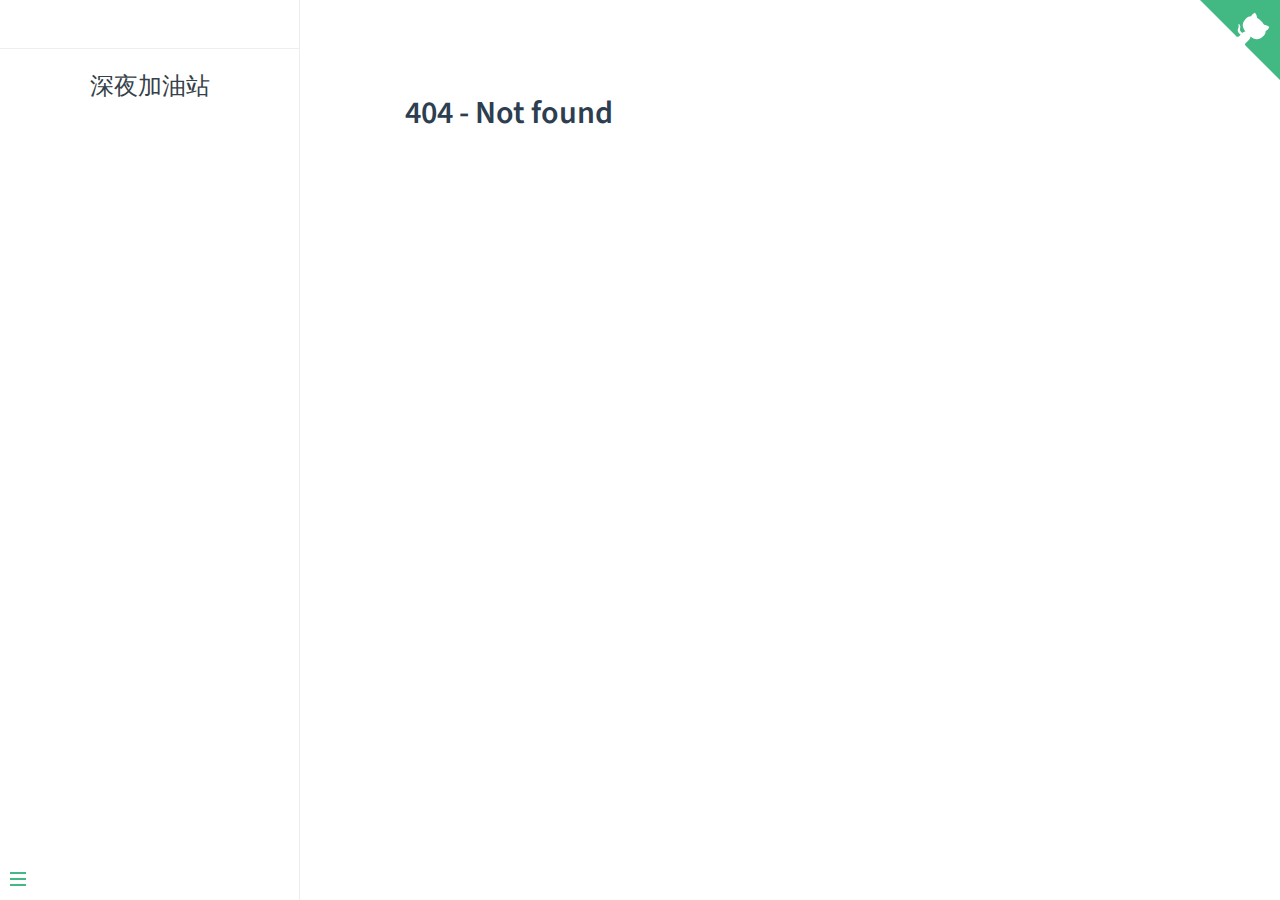
==== docs/index.html @ 30d2935c "'加入一些好的网站'" ====
<!DOCTYPE html>
<html lang="en">
<head>
  <meta charset="UTF-8">
  <title>深夜加油站</title>
  <meta http-equiv="X-UA-Compatible" content="IE=edge,chrome=1" />
  <meta name="description" content="Description">
  <meta name="viewport" content="width=device-width, user-scalable=no, initial-scale=1.0, maximum-scale=1.0, minimum-scale=1.0">
  <link rel="stylesheet" href="vue.css">
  <style>
      body{
          color:#3b3128;
      }
      .sidebar ul li p.active>a {
        border-right: 2px solid;
        color: var(--theme-color, #42b983);
      }
      .markdown-section pre>code{
        padding:1em 5px;
      }
      .markdown-section h2 {
          margin: .8rem 0 .8rem;
      }
  </style>
</head>

<body>
  <div id="app"></div>
  <script>
    window.$docsify = {
      name: '深夜加油站',
      homepage: 'A_life/余生且长，不必慌张.md', // 入口文件修改
      repo: 'https://github.com/lavenderGirl',
      loadSidebar: true,
      alias: {
        '/.*/_sidebar.md': '/_sidebar.md'
      },
      subMaxLevel: 2, //设置为2,说明页面中一、二级的标题会显示在导航中
      auto2top: true,
      // coverpage: true,
      // onlyCover: true,
      // 完整配置参数
      search: {
        maxAge: 86400000, // 过期时间，单位毫秒，默认一天
        paths: 'auto',
        placeholder: '搜索', // 搜索提示框文字， 支持本地化，例子在下面
        noData: '找不到结果', // 找不到结果文字提示，支持本地化，例子在下面
        depth: 6, // 搜索标题的最大程级, 1 - 6
      }
    }
  </script>
  <script src="docsify.min.js"></script>
  <script src="search.js"></script>
</body>
</html>
---- docs/vue.css ----
@import url("https://fonts.googleapis.com/css?family=Roboto+Mono|Source+Sans+Pro:300,400,600");*{-webkit-font-smoothing:antialiased;-webkit-overflow-scrolling:touch;-webkit-tap-highlight-color:rgba(0,0,0,0);-webkit-text-size-adjust:none;-webkit-touch-callout:none;box-sizing:border-box}body:not(.ready){overflow:hidden}body:not(.ready) .app-nav,body:not(.ready)>nav,body:not(.ready) [data-cloak]{display:none}div#app{font-size:30px;font-weight:lighter;margin:40vh auto;text-align:center}div#app:empty:before{content:"Loading..."}.emoji{height:1.2rem;vertical-align:middle}.progress{background-color:var(--theme-color,#42b983);height:2px;left:0;position:fixed;right:0;top:0;transition:width .2s,opacity .4s;width:0;z-index:5}.search .search-keyword,.search a:hover{color:var(--theme-color,#42b983)}.search .search-keyword{font-style:normal;font-weight:700}body,html{height:100%}body{-moz-osx-font-smoothing:grayscale;-webkit-font-smoothing:antialiased;color:#34495e;font-family:Source Sans Pro,Helvetica Neue,Arial,sans-serif;font-size:15px;letter-spacing:0;margin:0;overflow-x:hidden}img{max-width:100%}a[disabled]{cursor:not-allowed;opacity:.6}kbd{border:1px solid #ccc;border-radius:3px;display:inline-block;font-size:12px!important;line-height:12px;margin-bottom:3px;padding:3px 5px;vertical-align:middle}li input[type=checkbox]{margin:0 .2em .25em 0;vertical-align:middle}.app-nav{margin:25px 60px 0 0;position:absolute;right:0;text-align:right;z-index:2}.app-nav.no-badge{margin-right:25px}.app-nav p{margin:0}.app-nav>a{margin:0 1rem;padding:5px 0}.app-nav li,.app-nav ul{display:inline-block;list-style:none;margin:0}.app-nav a{color:inherit;font-size:16px;text-decoration:none;transition:color .3s}.app-nav a.active,.app-nav a:hover{color:var(--theme-color,#42b983)}.app-nav a.active{border-bottom:2px solid var(--theme-color,#42b983)}.app-nav li{display:inline-block;margin:0 1rem;padding:5px 0;position:relative}.app-nav li ul{background-color:#fff;border:1px solid #ddd;border-bottom-color:#ccc;border-radius:4px;box-sizing:border-box;display:none;max-height:calc(100vh - 61px);overflow-y:auto;padding:10px 0;position:absolute;right:-15px;text-align:left;top:100%;white-space:nowrap}.app-nav li ul li{display:block;font-size:14px;line-height:1rem;margin:0;margin:8px 14px;white-space:nowrap}.app-nav li ul a{display:block;font-size:inherit;margin:0;padding:0}.app-nav li ul a.active{border-bottom:0}.app-nav li:hover ul{display:block}.github-corner{border-bottom:0;position:fixed;right:0;text-decoration:none;top:0;z-index:1}.github-corner:hover .octo-arm{animation:a .56s ease-in-out}.github-corner svg{color:#fff;fill:var(--theme-color,#42b983);height:80px;width:80px}main{display:block;position:relative;width:100vw;height:100%;z-index:0}main.hidden{display:none}.anchor{display:inline-block;text-decoration:none;transition:all .3s}.anchor span{color:#34495e}.anchor:hover{text-decoration:underline}.sidebar{border-right:1px solid rgba(0,0,0,.07);overflow-y:auto;padding:40px 0 0;position:absolute;top:0;bottom:0;left:0;transition:transform .25s ease-out;width:300px;z-index:3}.sidebar>h1{margin:0 auto 1rem;font-size:1.5rem;font-weight:300;text-align:center}.sidebar>h1 a{color:inherit;text-decoration:none}.sidebar>h1 .app-nav{display:block;position:static}.sidebar .sidebar-nav{line-height:2em;padding-bottom:40px}.sidebar li.collapse .app-sub-sidebar{display:none}.sidebar ul{margin:0 0 0 15px;padding:0}.sidebar li>p{font-weight:700;margin:0}.sidebar ul,.sidebar ul li{list-style:none}.sidebar ul li a{border-bottom:none;display:block}.sidebar ul li ul{padding-left:20px}.sidebar::-webkit-scrollbar{width:4px}.sidebar::-webkit-scrollbar-thumb{background:transparent;border-radius:4px}.sidebar:hover::-webkit-scrollbar-thumb{background:hsla(0,0%,53%,.4)}.sidebar:hover::-webkit-scrollbar-track{background:hsla(0,0%,53%,.1)}.sidebar-toggle{background-color:transparent;background-color:hsla(0,0%,100%,.8);border:0;outline:none;padding:10px;position:absolute;bottom:0;left:0;text-align:center;transition:opacity .3s;width:284px;z-index:4}.sidebar-toggle .sidebar-toggle-button:hover{opacity:.4}.sidebar-toggle span{background-color:var(--theme-color,#42b983);display:block;margin-bottom:4px;width:16px;height:2px}body.sticky .sidebar,body.sticky .sidebar-toggle{position:fixed}.content{padding-top:60px;position:absolute;top:0;right:0;bottom:0;left:300px;transition:left .25s ease}.markdown-section{margin:0 auto;max-width:800px;padding:30px 15px 40px;position:relative}.markdown-section>*{box-sizing:border-box;font-size:inherit}.markdown-section>:first-child{margin-top:0!important}.markdown-section hr{border:none;border-bottom:1px solid #eee;margin:2em 0}.markdown-section iframe{border:1px solid #eee;width:1px;min-width:100%}.markdown-section table{border-collapse:collapse;border-spacing:0;display:block;margin-bottom:1rem;overflow:auto;width:100%}.markdown-section th{font-weight:700}.markdown-section td,.markdown-section th{border:1px solid #ddd;padding:6px 13px}.markdown-section tr{border-top:1px solid #ccc}.markdown-section p.tip,.markdown-section tr:nth-child(2n){background-color:#f8f8f8}.markdown-section p.tip{border-bottom-right-radius:2px;border-left:4px solid #f66;border-top-right-radius:2px;margin:2em 0;padding:12px 24px 12px 30px;position:relative}.markdown-section p.tip:before{background-color:#f66;border-radius:100%;color:#fff;content:"!";font-family:Dosis,Source Sans Pro,Helvetica Neue,Arial,sans-serif;font-size:14px;font-weight:700;left:-12px;line-height:20px;position:absolute;height:20px;width:20px;text-align:center;top:14px}.markdown-section p.tip code{background-color:#efefef}.markdown-section p.tip em{color:#34495e}.markdown-section p.warn{background:rgba(66,185,131,.1);border-radius:2px;padding:1rem}.markdown-section ul.task-list>li{list-style-type:none}body.close .sidebar{transform:translateX(-300px)}body.close .sidebar-toggle{width:auto}body.close .content{left:0}@media print{.app-nav,.github-corner,.sidebar,.sidebar-toggle{display:none}}@media screen and (max-width:768px){.github-corner,.sidebar,.sidebar-toggle{position:fixed}.app-nav{margin-top:16px}.app-nav li ul{top:30px}main{height:auto;overflow-x:hidden}.sidebar{left:-300px;transition:transform .25s ease-out}.content{left:0;max-width:100vw;position:static;padding-top:20px;transition:transform .25s ease}.app-nav,.github-corner{transition:transform .25s ease-out}.sidebar-toggle{background-color:transparent;width:auto;padding:30px 30px 10px 10px}body.close .sidebar{transform:translateX(300px)}body.close .sidebar-toggle{background-color:hsla(0,0%,100%,.8);transition:background-color 1s;width:284px;padding:10px}body.close .content{transform:translateX(300px)}body.close .app-nav,body.close .github-corner{display:none}.github-corner:hover .octo-arm{animation:none}.github-corner .octo-arm{animation:a .56s ease-in-out}}@keyframes a{0%,to{transform:rotate(0)}20%,60%{transform:rotate(-25deg)}40%,80%{transform:rotate(10deg)}}section.cover{-ms-flex-align:center;align-items:center;background-position:50%;background-repeat:no-repeat;background-size:cover;height:100vh;display:none}section.cover.show{display:-ms-flexbox;display:flex}section.cover.has-mask .mask{background-color:#fff;opacity:.8;position:absolute;top:0;height:100%;width:100%}section.cover .cover-main{-ms-flex:1;flex:1;margin:-20px 16px 0;text-align:center;z-index:1}section.cover a{color:inherit}section.cover a,section.cover a:hover{text-decoration:none}section.cover p{line-height:1.5rem;margin:1em 0}section.cover h1{color:inherit;font-size:2.5rem;font-weight:300;margin:.625rem 0 2.5rem;position:relative;text-align:center}section.cover h1 a{display:block}section.cover h1 small{bottom:-.4375rem;font-size:1rem;position:absolute}section.cover blockquote{font-size:1.5rem;text-align:center}section.cover ul{line-height:1.8;list-style-type:none;margin:1em auto;max-width:500px;padding:0}section.cover .cover-main>p:last-child a{border:1px solid var(--theme-color,#42b983);border-radius:2rem;box-sizing:border-box;color:var(--theme-color,#42b983);display:inline-block;font-size:1.05rem;letter-spacing:.1rem;margin:.5rem 1rem;padding:.75em 2rem;text-decoration:none;transition:all .15s ease}section.cover .cover-main>p:last-child a:last-child{background-color:var(--theme-color,#42b983);color:#fff}section.cover .cover-main>p:last-child a:last-child:hover{color:inherit;opacity:.8}section.cover .cover-main>p:last-child a:hover{color:inherit}section.cover blockquote>p>a{border-bottom:2px solid var(--theme-color,#42b983);transition:color .3s}section.cover blockquote>p>a:hover{color:var(--theme-color,#42b983)}.sidebar,body{background-color:#fff}.sidebar{color:#364149}.sidebar li{margin:6px 0}.sidebar ul li a{color:#505d6b;font-size:14px;font-weight:400;overflow:hidden;text-decoration:none;text-overflow:ellipsis;white-space:nowrap}.sidebar ul li a:hover{text-decoration:underline}.sidebar ul li ul{padding:0}.sidebar ul li.active>a{border-right:2px solid;color:var(--theme-color,#42b983);font-weight:600}.app-sub-sidebar li:before{content:"-";padding-right:4px;float:left}.markdown-section h1,.markdown-section h2,.markdown-section h3,.markdown-section h4,.markdown-section strong{color:#2c3e50;font-weight:600}.markdown-section a{color:var(--theme-color,#42b983);font-weight:600}.markdown-section h1{font-size:2rem;margin:0 0 1rem}.markdown-section h2{font-size:1.75rem;margin:45px 0 .8rem}.markdown-section h3{font-size:1.5rem;margin:40px 0 .6rem}.markdown-section h4{font-size:1.25rem}.markdown-section h5{font-size:1rem}.markdown-section h6{color:#777;font-size:1rem}.markdown-section figure,.markdown-section p{margin:1.2em 0}.markdown-section ol,.markdown-section p,.markdown-section ul{line-height:1.6rem;word-spacing:.05rem}.markdown-section ol,.markdown-section ul{padding-left:1.5rem}.markdown-section blockquote{border-left:4px solid var(--theme-color,#42b983);color:#858585;margin:2em 0;padding-left:20px}.markdown-section blockquote p{font-weight:600;margin-left:0}.markdown-section iframe{margin:1em 0}.markdown-section em{color:#7f8c8d}.markdown-section code{border-radius:2px;color:#e96900;font-size:.8rem;margin:0 2px;padding:3px 5px;white-space:pre-wrap}.markdown-section code,.markdown-section pre{background-color:#f8f8f8;font-family:Roboto Mono,Monaco,courier,monospace}.markdown-section pre{-moz-osx-font-smoothing:initial;-webkit-font-smoothing:initial;line-height:1.5rem;margin:1.2em 0;overflow:auto;padding:0 1.4rem;position:relative;word-wrap:normal}.token.cdata,.token.comment,.token.doctype,.token.prolog{color:#8e908c}.token.namespace{opacity:.7}.token.boolean,.token.number{color:#c76b29}.token.punctuation{color:#525252}.token.property{color:#c08b30}.token.tag{color:#2973b7}.token.string{color:var(--theme-color,#42b983)}.token.selector{color:#6679cc}.token.attr-name{color:#2973b7}.language-css .token.string,.style .token.string,.token.entity,.token.url{color:#22a2c9}.token.attr-value,.token.control,.token.directive,.token.unit{color:var(--theme-color,#42b983)}.token.function,.token.keyword{color:#e96900}.token.atrule,.token.regex,.token.statement{color:#22a2c9}.token.placeholder,.token.variable{color:#3d8fd1}.token.deleted{text-decoration:line-through}.token.inserted{border-bottom:1px dotted #202746;text-decoration:none}.token.italic{font-style:italic}.token.bold,.token.important{font-weight:700}.token.important{color:#c94922}.token.entity{cursor:help}.markdown-section pre>code{-moz-osx-font-smoothing:initial;-webkit-font-smoothing:initial;background-color:#f8f8f8;border-radius:2px;color:#525252;display:block;font-family:Roboto Mono,Monaco,courier,monospace;font-size:.8rem;line-height:inherit;margin:0 2px;max-width:inherit;overflow:inherit;padding:2.2em 5px;white-space:inherit}.markdown-section code:after,.markdown-section code:before{letter-spacing:.05rem}code .token{-moz-osx-font-smoothing:initial;-webkit-font-smoothing:initial;min-height:1.5rem}pre:after{color:#ccc;content:attr(data-lang);font-size:.6rem;font-weight:600;height:15px;line-height:15px;padding:5px 10px 0;position:absolute;right:0;text-align:right;top:0}
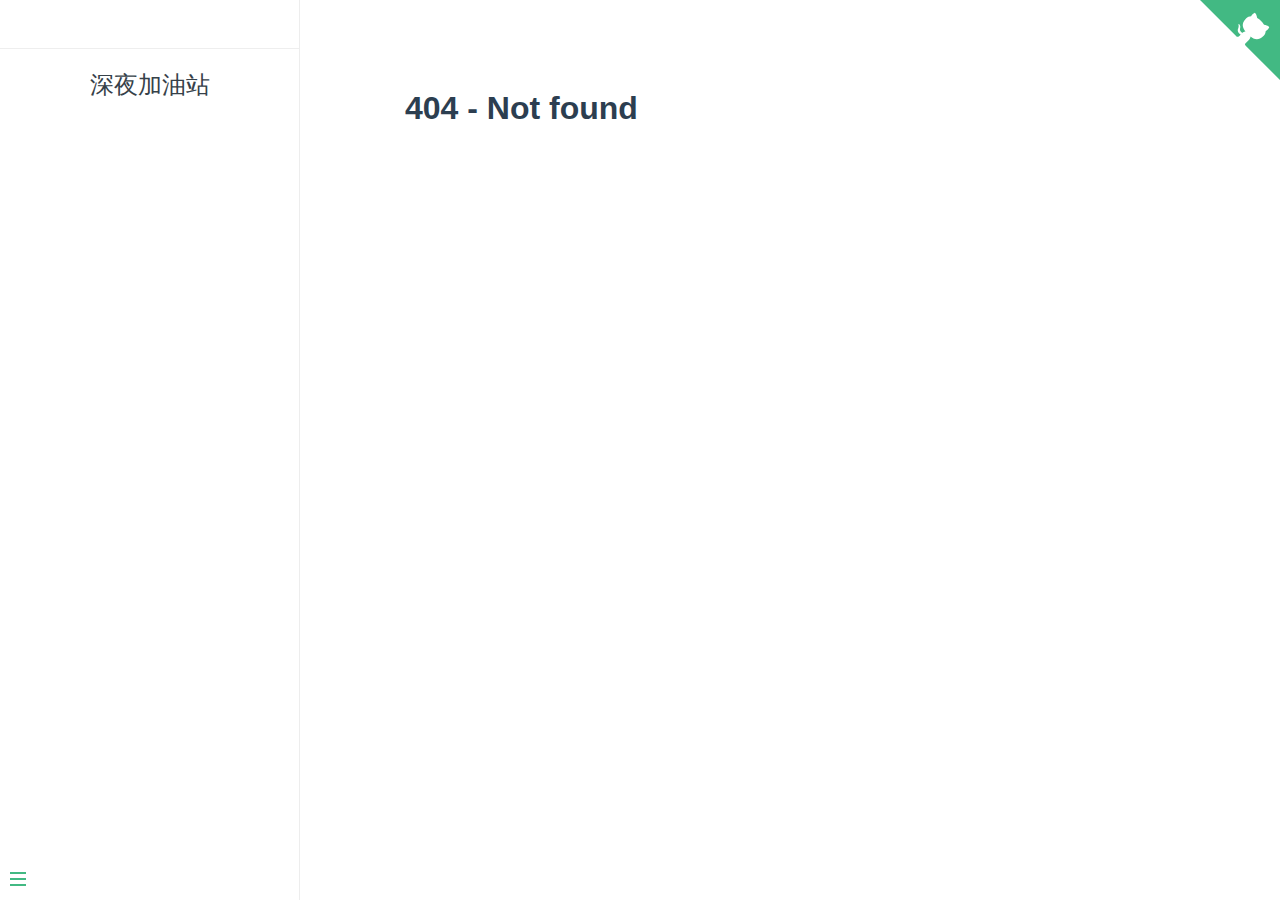
==== commit 87ea4cf2: "'update'" ====
--- a/docs/index.html
+++ b/docs/index.html
@@ -10,6 +10,7 @@
   <style>
       body{
           color:#3b3128;
+          font-family:'Gill Sans', 'Gill Sans MT', Calibri, 'Trebuchet MS', sans-serif;
       }
       .sidebar ul li p.active>a {
         border-right: 2px solid;
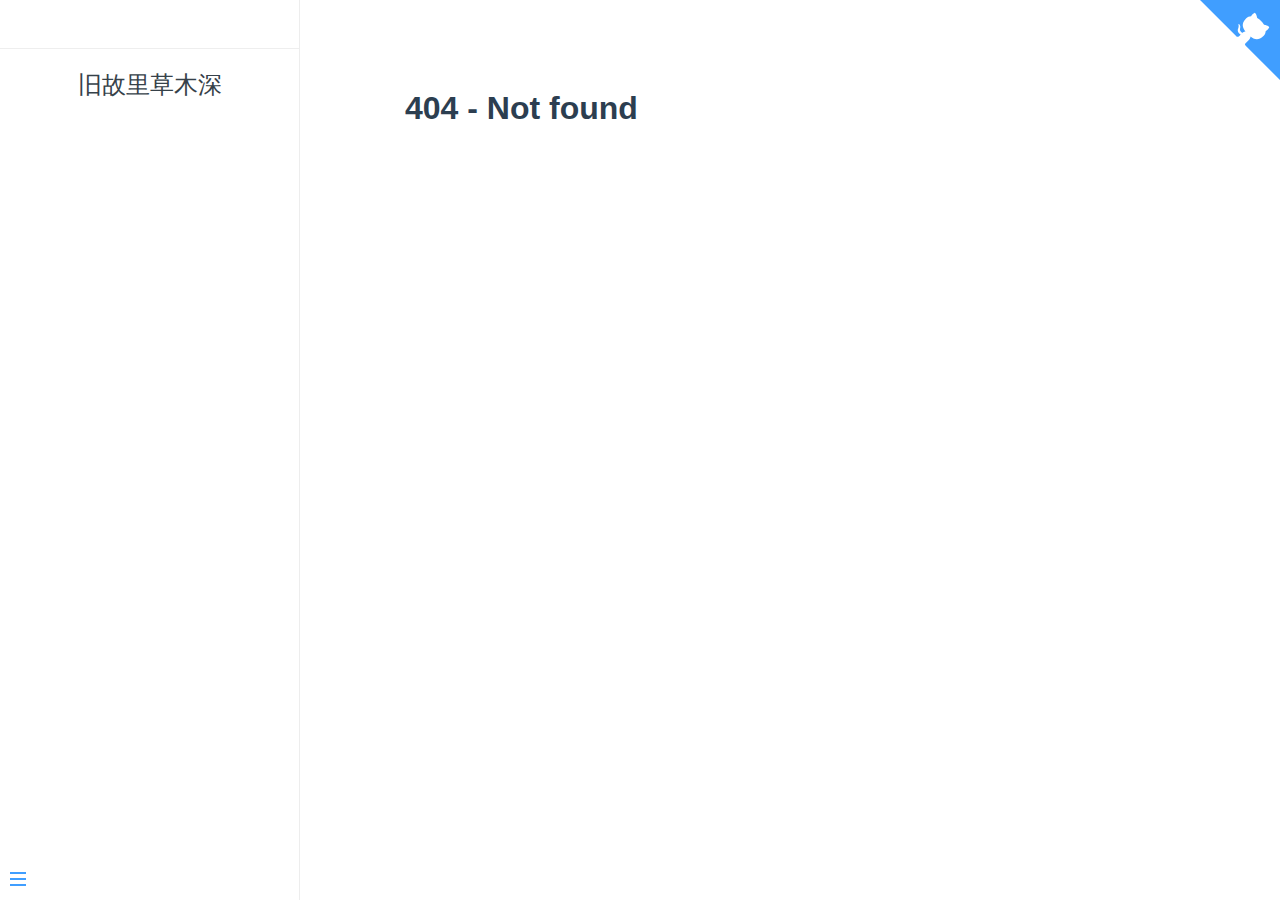
==== commit 81df07b0: "'update'" ====
--- a/docs/index.html
+++ b/docs/index.html
@@ -2,7 +2,8 @@
 <html lang="en">
 <head>
   <meta charset="UTF-8">
-  <title>深夜加油站</title>
+  <title>旧故里草木深</title>
+  <!-- <title>深夜加油站</title> -->
   <meta http-equiv="X-UA-Compatible" content="IE=edge,chrome=1" />
   <meta name="description" content="Description">
   <meta name="viewport" content="width=device-width, user-scalable=no, initial-scale=1.0, maximum-scale=1.0, minimum-scale=1.0">
@@ -29,24 +30,29 @@
   <div id="app"></div>
   <script>
     window.$docsify = {
-      name: '深夜加油站',
+      name: '旧故里草木深',
       homepage: 'A_life/余生且长，不必慌张.md', // 入口文件修改
       repo: 'https://github.com/lavenderGirl',
       loadSidebar: true,
       alias: {
         '/.*/_sidebar.md': '/_sidebar.md'
       },
-      subMaxLevel: 2, //设置为2,说明页面中一、二级的标题会显示在导航中
+       //设置为2,说明页面中一、二级的标题会显示在导航中
+      subMaxLevel: 2,
       auto2top: true,
       // coverpage: true,
       // onlyCover: true,
       // 完整配置参数
       search: {
-        maxAge: 86400000, // 过期时间，单位毫秒，默认一天
+        // 过期时间，单位毫秒，默认一天
+        maxAge: 86400000, 
         paths: 'auto',
-        placeholder: '搜索', // 搜索提示框文字， 支持本地化，例子在下面
-        noData: '找不到结果', // 找不到结果文字提示，支持本地化，例子在下面
-        depth: 6, // 搜索标题的最大程级, 1 - 6
+        // 搜索提示框文字， 支持本地化，例子在下面
+        placeholder: '搜索', 
+        // 找不到结果文字提示，支持本地化，例子在下面
+        noData: '找不到结果', 
+        // 搜索标题的最大程级, 1 - 6
+        depth: 6, 
       }
     }
   </script>
--- a/docs/vue.css
+++ b/docs/vue.css
@@ -1 +1 @@
-@import url("https://fonts.googleapis.com/css?family=Roboto+Mono|Source+Sans+Pro:300,400,600");*{-webkit-font-smoothing:antialiased;-webkit-overflow-scrolling:touch;-webkit-tap-highlight-color:rgba(0,0,0,0);-webkit-text-size-adjust:none;-webkit-touch-callout:none;box-sizing:border-box}body:not(.ready){overflow:hidden}body:not(.ready) .app-nav,body:not(.ready)>nav,body:not(.ready) [data-cloak]{display:none}div#app{font-size:30px;font-weight:lighter;margin:40vh auto;text-align:center}div#app:empty:before{content:"Loading..."}.emoji{height:1.2rem;vertical-align:middle}.progress{background-color:var(--theme-color,#42b983);height:2px;left:0;position:fixed;right:0;top:0;transition:width .2s,opacity .4s;width:0;z-index:5}.search .search-keyword,.search a:hover{color:var(--theme-color,#42b983)}.search .search-keyword{font-style:normal;font-weight:700}body,html{height:100%}body{-moz-osx-font-smoothing:grayscale;-webkit-font-smoothing:antialiased;color:#34495e;font-family:Source Sans Pro,Helvetica Neue,Arial,sans-serif;font-size:15px;letter-spacing:0;margin:0;overflow-x:hidden}img{max-width:100%}a[disabled]{cursor:not-allowed;opacity:.6}kbd{border:1px solid #ccc;border-radius:3px;display:inline-block;font-size:12px!important;line-height:12px;margin-bottom:3px;padding:3px 5px;vertical-align:middle}li input[type=checkbox]{margin:0 .2em .25em 0;vertical-align:middle}.app-nav{margin:25px 60px 0 0;position:absolute;right:0;text-align:right;z-index:2}.app-nav.no-badge{margin-right:25px}.app-nav p{margin:0}.app-nav>a{margin:0 1rem;padding:5px 0}.app-nav li,.app-nav ul{display:inline-block;list-style:none;margin:0}.app-nav a{color:inherit;font-size:16px;text-decoration:none;transition:color .3s}.app-nav a.active,.app-nav a:hover{color:var(--theme-color,#42b983)}.app-nav a.active{border-bottom:2px solid var(--theme-color,#42b983)}.app-nav li{display:inline-block;margin:0 1rem;padding:5px 0;position:relative}.app-nav li ul{background-color:#fff;border:1px solid #ddd;border-bottom-color:#ccc;border-radius:4px;box-sizing:border-box;display:none;max-height:calc(100vh - 61px);overflow-y:auto;padding:10px 0;position:absolute;right:-15px;text-align:left;top:100%;white-space:nowrap}.app-nav li ul li{display:block;font-size:14px;line-height:1rem;margin:0;margin:8px 14px;white-space:nowrap}.app-nav li ul a{display:block;font-size:inherit;margin:0;padding:0}.app-nav li ul a.active{border-bottom:0}.app-nav li:hover ul{display:block}.github-corner{border-bottom:0;position:fixed;right:0;text-decoration:none;top:0;z-index:1}.github-corner:hover .octo-arm{animation:a .56s ease-in-out}.github-corner svg{color:#fff;fill:var(--theme-color,#42b983);height:80px;width:80px}main{display:block;position:relative;width:100vw;height:100%;z-index:0}main.hidden{display:none}.anchor{display:inline-block;text-decoration:none;transition:all .3s}.anchor span{color:#34495e}.anchor:hover{text-decoration:underline}.sidebar{border-right:1px solid rgba(0,0,0,.07);overflow-y:auto;padding:40px 0 0;position:absolute;top:0;bottom:0;left:0;transition:transform .25s ease-out;width:300px;z-index:3}.sidebar>h1{margin:0 auto 1rem;font-size:1.5rem;font-weight:300;text-align:center}.sidebar>h1 a{color:inherit;text-decoration:none}.sidebar>h1 .app-nav{display:block;position:static}.sidebar .sidebar-nav{line-height:2em;padding-bottom:40px}.sidebar li.collapse .app-sub-sidebar{display:none}.sidebar ul{margin:0 0 0 15px;padding:0}.sidebar li>p{font-weight:700;margin:0}.sidebar ul,.sidebar ul li{list-style:none}.sidebar ul li a{border-bottom:none;display:block}.sidebar ul li ul{padding-left:20px}.sidebar::-webkit-scrollbar{width:4px}.sidebar::-webkit-scrollbar-thumb{background:transparent;border-radius:4px}.sidebar:hover::-webkit-scrollbar-thumb{background:hsla(0,0%,53%,.4)}.sidebar:hover::-webkit-scrollbar-track{background:hsla(0,0%,53%,.1)}.sidebar-toggle{background-color:transparent;background-color:hsla(0,0%,100%,.8);border:0;outline:none;padding:10px;position:absolute;bottom:0;left:0;text-align:center;transition:opacity .3s;width:284px;z-index:4}.sidebar-toggle .sidebar-toggle-button:hover{opacity:.4}.sidebar-toggle span{background-color:var(--theme-color,#42b983);display:block;margin-bottom:4px;width:16px;height:2px}body.sticky .sidebar,body.sticky .sidebar-toggle{position:fixed}.content{padding-top:60px;position:absolute;top:0;right:0;bottom:0;left:300px;transition:left .25s ease}.markdown-section{margin:0 auto;max-width:800px;padding:30px 15px 40px;position:relative}.markdown-section>*{box-sizing:border-box;font-size:inherit}.markdown-section>:first-child{margin-top:0!important}.markdown-section hr{border:none;border-bottom:1px solid #eee;margin:2em 0}.markdown-section iframe{border:1px solid #eee;width:1px;min-width:100%}.markdown-section table{border-collapse:collapse;border-spacing:0;display:block;margin-bottom:1rem;overflow:auto;width:100%}.markdown-section th{font-weight:700}.markdown-section td,.markdown-section th{border:1px solid #ddd;padding:6px 13px}.markdown-section tr{border-top:1px solid #ccc}.markdown-section p.tip,.markdown-section tr:nth-child(2n){background-color:#f8f8f8}.markdown-section p.tip{border-bottom-right-radius:2px;border-left:4px solid #f66;border-top-right-radius:2px;margin:2em 0;padding:12px 24px 12px 30px;position:relative}.markdown-section p.tip:before{background-color:#f66;border-radius:100%;color:#fff;content:"!";font-family:Dosis,Source Sans Pro,Helvetica Neue,Arial,sans-serif;font-size:14px;font-weight:700;left:-12px;line-height:20px;position:absolute;height:20px;width:20px;text-align:center;top:14px}.markdown-section p.tip code{background-color:#efefef}.markdown-section p.tip em{color:#34495e}.markdown-section p.warn{background:rgba(66,185,131,.1);border-radius:2px;padding:1rem}.markdown-section ul.task-list>li{list-style-type:none}body.close .sidebar{transform:translateX(-300px)}body.close .sidebar-toggle{width:auto}body.close .content{left:0}@media print{.app-nav,.github-corner,.sidebar,.sidebar-toggle{display:none}}@media screen and (max-width:768px){.github-corner,.sidebar,.sidebar-toggle{position:fixed}.app-nav{margin-top:16px}.app-nav li ul{top:30px}main{height:auto;overflow-x:hidden}.sidebar{left:-300px;transition:transform .25s ease-out}.content{left:0;max-width:100vw;position:static;padding-top:20px;transition:transform .25s ease}.app-nav,.github-corner{transition:transform .25s ease-out}.sidebar-toggle{background-color:transparent;width:auto;padding:30px 30px 10px 10px}body.close .sidebar{transform:translateX(300px)}body.close .sidebar-toggle{background-color:hsla(0,0%,100%,.8);transition:background-color 1s;width:284px;padding:10px}body.close .content{transform:translateX(300px)}body.close .app-nav,body.close .github-corner{display:none}.github-corner:hover .octo-arm{animation:none}.github-corner .octo-arm{animation:a .56s ease-in-out}}@keyframes a{0%,to{transform:rotate(0)}20%,60%{transform:rotate(-25deg)}40%,80%{transform:rotate(10deg)}}section.cover{-ms-flex-align:center;align-items:center;background-position:50%;background-repeat:no-repeat;background-size:cover;height:100vh;display:none}section.cover.show{display:-ms-flexbox;display:flex}section.cover.has-mask .mask{background-color:#fff;opacity:.8;position:absolute;top:0;height:100%;width:100%}section.cover .cover-main{-ms-flex:1;flex:1;margin:-20px 16px 0;text-align:center;z-index:1}section.cover a{color:inherit}section.cover a,section.cover a:hover{text-decoration:none}section.cover p{line-height:1.5rem;margin:1em 0}section.cover h1{color:inherit;font-size:2.5rem;font-weight:300;margin:.625rem 0 2.5rem;position:relative;text-align:center}section.cover h1 a{display:block}section.cover h1 small{bottom:-.4375rem;font-size:1rem;position:absolute}section.cover blockquote{font-size:1.5rem;text-align:center}section.cover ul{line-height:1.8;list-style-type:none;margin:1em auto;max-width:500px;padding:0}section.cover .cover-main>p:last-child a{border:1px solid var(--theme-color,#42b983);border-radius:2rem;box-sizing:border-box;color:var(--theme-color,#42b983);display:inline-block;font-size:1.05rem;letter-spacing:.1rem;margin:.5rem 1rem;padding:.75em 2rem;text-decoration:none;transition:all .15s ease}section.cover .cover-main>p:last-child a:last-child{background-color:var(--theme-color,#42b983);color:#fff}section.cover .cover-main>p:last-child a:last-child:hover{color:inherit;opacity:.8}section.cover .cover-main>p:last-child a:hover{color:inherit}section.cover blockquote>p>a{border-bottom:2px solid var(--theme-color,#42b983);transition:color .3s}section.cover blockquote>p>a:hover{color:var(--theme-color,#42b983)}.sidebar,body{background-color:#fff}.sidebar{color:#364149}.sidebar li{margin:6px 0}.sidebar ul li a{color:#505d6b;font-size:14px;font-weight:400;overflow:hidden;text-decoration:none;text-overflow:ellipsis;white-space:nowrap}.sidebar ul li a:hover{text-decoration:underline}.sidebar ul li ul{padding:0}.sidebar ul li.active>a{border-right:2px solid;color:var(--theme-color,#42b983);font-weight:600}.app-sub-sidebar li:before{content:"-";padding-right:4px;float:left}.markdown-section h1,.markdown-section h2,.markdown-section h3,.markdown-section h4,.markdown-section strong{color:#2c3e50;font-weight:600}.markdown-section a{color:var(--theme-color,#42b983);font-weight:600}.markdown-section h1{font-size:2rem;margin:0 0 1rem}.markdown-section h2{font-size:1.75rem;margin:45px 0 .8rem}.markdown-section h3{font-size:1.5rem;margin:40px 0 .6rem}.markdown-section h4{font-size:1.25rem}.markdown-section h5{font-size:1rem}.markdown-section h6{color:#777;font-size:1rem}.markdown-section figure,.markdown-section p{margin:1.2em 0}.markdown-section ol,.markdown-section p,.markdown-section ul{line-height:1.6rem;word-spacing:.05rem}.markdown-section ol,.markdown-section ul{padding-left:1.5rem}.markdown-section blockquote{border-left:4px solid var(--theme-color,#42b983);color:#858585;margin:2em 0;padding-left:20px}.markdown-section blockquote p{font-weight:600;margin-left:0}.markdown-section iframe{margin:1em 0}.markdown-section em{color:#7f8c8d}.markdown-section code{border-radius:2px;color:#e96900;font-size:.8rem;margin:0 2px;padding:3px 5px;white-space:pre-wrap}.markdown-section code,.markdown-section pre{background-color:#f8f8f8;font-family:Roboto Mono,Monaco,courier,monospace}.markdown-section pre{-moz-osx-font-smoothing:initial;-webkit-font-smoothing:initial;line-height:1.5rem;margin:1.2em 0;overflow:auto;padding:0 1.4rem;position:relative;word-wrap:normal}.token.cdata,.token.comment,.token.doctype,.token.prolog{color:#8e908c}.token.namespace{opacity:.7}.token.boolean,.token.number{color:#c76b29}.token.punctuation{color:#525252}.token.property{color:#c08b30}.token.tag{color:#2973b7}.token.string{color:var(--theme-color,#42b983)}.token.selector{color:#6679cc}.token.attr-name{color:#2973b7}.language-css .token.string,.style .token.string,.token.entity,.token.url{color:#22a2c9}.token.attr-value,.token.control,.token.directive,.token.unit{color:var(--theme-color,#42b983)}.token.function,.token.keyword{color:#e96900}.token.atrule,.token.regex,.token.statement{color:#22a2c9}.token.placeholder,.token.variable{color:#3d8fd1}.token.deleted{text-decoration:line-through}.token.inserted{border-bottom:1px dotted #202746;text-decoration:none}.token.italic{font-style:italic}.token.bold,.token.important{font-weight:700}.token.important{color:#c94922}.token.entity{cursor:help}.markdown-section pre>code{-moz-osx-font-smoothing:initial;-webkit-font-smoothing:initial;background-color:#f8f8f8;border-radius:2px;color:#525252;display:block;font-family:Roboto Mono,Monaco,courier,monospace;font-size:.8rem;line-height:inherit;margin:0 2px;max-width:inherit;overflow:inherit;padding:2.2em 5px;white-space:inherit}.markdown-section code:after,.markdown-section code:before{letter-spacing:.05rem}code .token{-moz-osx-font-smoothing:initial;-webkit-font-smoothing:initial;min-height:1.5rem}pre:after{color:#ccc;content:attr(data-lang);font-size:.6rem;font-weight:600;height:15px;line-height:15px;padding:5px 10px 0;position:absolute;right:0;text-align:right;top:0}+@import url("https://fonts.googleapis.com/css?family=Roboto+Mono|Source+Sans+Pro:300,400,600");*{-webkit-font-smoothing:antialiased;-webkit-overflow-scrolling:touch;-webkit-tap-highlight-color:rgba(0,0,0,0);-webkit-text-size-adjust:none;-webkit-touch-callout:none;box-sizing:border-box}body:not(.ready){overflow:hidden}body:not(.ready) .app-nav,body:not(.ready)>nav,body:not(.ready) [data-cloak]{display:none}div#app{font-size:30px;font-weight:lighter;margin:40vh auto;text-align:center}div#app:empty:before{content:"Loading..."}.emoji{height:1.2rem;vertical-align:middle}.progress{background-color:#409eff;height:2px;left:0;position:fixed;right:0;top:0;transition:width .2s,opacity .4s;width:0;z-index:5}.search .search-keyword,.search a:hover{color:#409eff}.search .search-keyword{font-style:normal;font-weight:700}body,html{height:100%}body{-moz-osx-font-smoothing:grayscale;-webkit-font-smoothing:antialiased;color:#34495e;font-family:Source Sans Pro,Helvetica Neue,Arial,sans-serif;font-size:15px;letter-spacing:0;margin:0;overflow-x:hidden}img{max-width:100%}a[disabled]{cursor:not-allowed;opacity:.6}kbd{border:1px solid #ccc;border-radius:3px;display:inline-block;font-size:12px!important;line-height:12px;margin-bottom:3px;padding:3px 5px;vertical-align:middle}li input[type=checkbox]{margin:0 .2em .25em 0;vertical-align:middle}.app-nav{margin:25px 60px 0 0;position:absolute;right:0;text-align:right;z-index:2}.app-nav.no-badge{margin-right:25px}.app-nav p{margin:0}.app-nav>a{margin:0 1rem;padding:5px 0}.app-nav li,.app-nav ul{display:inline-block;list-style:none;margin:0}.app-nav a{color:inherit;font-size:16px;text-decoration:none;transition:color .3s}.app-nav a.active,.app-nav a:hover{color:#409eff}.app-nav a.active{border-bottom:2px solid #409eff}.app-nav li{display:inline-block;margin:0 1rem;padding:5px 0;position:relative}.app-nav li ul{background-color:#fff;border:1px solid #ddd;border-bottom-color:#ccc;border-radius:4px;box-sizing:border-box;display:none;max-height:calc(100vh - 61px);overflow-y:auto;padding:10px 0;position:absolute;right:-15px;text-align:left;top:100%;white-space:nowrap}.app-nav li ul li{display:block;font-size:14px;line-height:1rem;margin:0;margin:8px 14px;white-space:nowrap}.app-nav li ul a{display:block;font-size:inherit;margin:0;padding:0}.app-nav li ul a.active{border-bottom:0}.app-nav li:hover ul{display:block}.github-corner{border-bottom:0;position:fixed;right:0;text-decoration:none;top:0;z-index:1}.github-corner:hover .octo-arm{animation:a .56s ease-in-out}.github-corner svg{color:#fff;fill:#409eff;height:80px;width:80px}main{display:block;position:relative;width:100vw;height:100%;z-index:0}main.hidden{display:none}.anchor{display:inline-block;text-decoration:none;transition:all .3s}.anchor span{color:#34495e}.anchor:hover{text-decoration:underline}.sidebar{border-right:1px solid rgba(0,0,0,.07);overflow-y:auto;padding:40px 0 0;position:absolute;top:0;bottom:0;left:0;transition:transform .25s ease-out;width:300px;z-index:3}.sidebar>h1{margin:0 auto 1rem;font-size:1.5rem;font-weight:300;text-align:center}.sidebar>h1 a{color:inherit;text-decoration:none}.sidebar>h1 .app-nav{display:block;position:static}.sidebar .sidebar-nav{line-height:2em;padding-bottom:40px}.sidebar li.collapse .app-sub-sidebar{display:none}.sidebar ul{margin:0 0 0 15px;padding:0}.sidebar li>p{font-weight:700;margin:0}.sidebar ul,.sidebar ul li{list-style:none}.sidebar ul li a{border-bottom:none;display:block}.sidebar ul li ul{padding-left:20px}.sidebar::-webkit-scrollbar{width:4px}.sidebar::-webkit-scrollbar-thumb{background:transparent;border-radius:4px}.sidebar:hover::-webkit-scrollbar-thumb{background:hsla(0,0%,53%,.4)}.sidebar:hover::-webkit-scrollbar-track{background:hsla(0,0%,53%,.1)}.sidebar-toggle{background-color:transparent;background-color:hsla(0,0%,100%,.8);border:0;outline:none;padding:10px;position:absolute;bottom:0;left:0;text-align:center;transition:opacity .3s;width:284px;z-index:4}.sidebar-toggle .sidebar-toggle-button:hover{opacity:.4}.sidebar-toggle span{background-color:#409eff;display:block;margin-bottom:4px;width:16px;height:2px}body.sticky .sidebar,body.sticky .sidebar-toggle{position:fixed}.content{padding-top:60px;position:absolute;top:0;right:0;bottom:0;left:300px;transition:left .25s ease}.markdown-section{margin:0 auto;max-width:800px;padding:30px 15px 40px;position:relative}.markdown-section>*{box-sizing:border-box;font-size:inherit}.markdown-section>:first-child{margin-top:0!important}.markdown-section hr{border:none;border-bottom:1px solid #eee;margin:2em 0}.markdown-section iframe{border:1px solid #eee;width:1px;min-width:100%}.markdown-section table{border-collapse:collapse;border-spacing:0;display:block;margin-bottom:1rem;overflow:auto;width:100%}.markdown-section th{font-weight:700}.markdown-section td,.markdown-section th{border:1px solid #ddd;padding:6px 13px}.markdown-section tr{border-top:1px solid #ccc}.markdown-section p.tip,.markdown-section tr:nth-child(2n){background-color:#f8f8f8}.markdown-section p.tip{border-bottom-right-radius:2px;border-left:4px solid #f66;border-top-right-radius:2px;margin:2em 0;padding:12px 24px 12px 30px;position:relative}.markdown-section p.tip:before{background-color:#f66;border-radius:100%;color:#fff;content:"!";font-family:Dosis,Source Sans Pro,Helvetica Neue,Arial,sans-serif;font-size:14px;font-weight:700;left:-12px;line-height:20px;position:absolute;height:20px;width:20px;text-align:center;top:14px}.markdown-section p.tip code{background-color:#efefef}.markdown-section p.tip em{color:#34495e}.markdown-section p.warn{background:rgba(66,185,131,.1);border-radius:2px;padding:1rem}.markdown-section ul.task-list>li{list-style-type:none}body.close .sidebar{transform:translateX(-300px)}body.close .sidebar-toggle{width:auto}body.close .content{left:0}@media print{.app-nav,.github-corner,.sidebar,.sidebar-toggle{display:none}}@media screen and (max-width:768px){.github-corner,.sidebar,.sidebar-toggle{position:fixed}.app-nav{margin-top:16px}.app-nav li ul{top:30px}main{height:auto;overflow-x:hidden}.sidebar{left:-300px;transition:transform .25s ease-out}.content{left:0;max-width:100vw;position:static;padding-top:20px;transition:transform .25s ease}.app-nav,.github-corner{transition:transform .25s ease-out}.sidebar-toggle{background-color:transparent;width:auto;padding:30px 30px 10px 10px}body.close .sidebar{transform:translateX(300px)}body.close .sidebar-toggle{background-color:hsla(0,0%,100%,.8);transition:background-color 1s;width:284px;padding:10px}body.close .content{transform:translateX(300px)}body.close .app-nav,body.close .github-corner{display:none}.github-corner:hover .octo-arm{animation:none}.github-corner .octo-arm{animation:a .56s ease-in-out}}@keyframes a{0%,to{transform:rotate(0)}20%,60%{transform:rotate(-25deg)}40%,80%{transform:rotate(10deg)}}section.cover{-ms-flex-align:center;align-items:center;background-position:50%;background-repeat:no-repeat;background-size:cover;height:100vh;display:none}section.cover.show{display:-ms-flexbox;display:flex}section.cover.has-mask .mask{background-color:#fff;opacity:.8;position:absolute;top:0;height:100%;width:100%}section.cover .cover-main{-ms-flex:1;flex:1;margin:-20px 16px 0;text-align:center;z-index:1}section.cover a{color:inherit}section.cover a,section.cover a:hover{text-decoration:none}section.cover p{line-height:1.5rem;margin:1em 0}section.cover h1{color:inherit;font-size:2.5rem;font-weight:300;margin:.625rem 0 2.5rem;position:relative;text-align:center}section.cover h1 a{display:block}section.cover h1 small{bottom:-.4375rem;font-size:1rem;position:absolute}section.cover blockquote{font-size:1.5rem;text-align:center}section.cover ul{line-height:1.8;list-style-type:none;margin:1em auto;max-width:500px;padding:0}section.cover .cover-main>p:last-child a{border:1px solid #409eff;border-radius:2rem;box-sizing:border-box;color:#409eff;display:inline-block;font-size:1.05rem;letter-spacing:.1rem;margin:.5rem 1rem;padding:.75em 2rem;text-decoration:none;transition:all .15s ease}section.cover .cover-main>p:last-child a:last-child{background-color:#409eff;color:#fff}section.cover .cover-main>p:last-child a:last-child:hover{color:inherit;opacity:.8}section.cover .cover-main>p:last-child a:hover{color:inherit}section.cover blockquote>p>a{border-bottom:2px solid #409eff;transition:color .3s}section.cover blockquote>p>a:hover{color:#409eff}.sidebar,body{background-color:#fff}.sidebar{color:#364149}.sidebar li{margin:6px 0}.sidebar ul li a{color:#505d6b;font-size:14px;font-weight:400;overflow:hidden;text-decoration:none;text-overflow:ellipsis;white-space:nowrap}.sidebar ul li a:hover{text-decoration:underline}.sidebar ul li ul{padding:0}.sidebar ul li.active>a{border-right:2px solid;color:#409eff;font-weight:600}.app-sub-sidebar li:before{content:"-";padding-right:4px;float:left}.markdown-section h1,.markdown-section h2,.markdown-section h3,.markdown-section h4,.markdown-section strong{color:#2c3e50;font-weight:600}.markdown-section a{color:#409eff;font-weight:600}.markdown-section h1{font-size:2rem;margin:0 0 1rem}.markdown-section h2{font-size:1.75rem;margin:45px 0 .8rem}.markdown-section h3{font-size:1.5rem;margin:40px 0 .6rem}.markdown-section h4{font-size:1.25rem}.markdown-section h5{font-size:1rem}.markdown-section h6{color:#777;font-size:1rem}.markdown-section figure,.markdown-section p{margin:1.2em 0}.markdown-section ol,.markdown-section p,.markdown-section ul{line-height:1.6rem;word-spacing:.05rem}.markdown-section ol,.markdown-section ul{padding-left:1.5rem}.markdown-section blockquote{border-left:4px solid #409eff;color:#858585;margin:2em 0;padding-left:20px}.markdown-section blockquote p{font-weight:600;margin-left:0}.markdown-section iframe{margin:1em 0}.markdown-section em{color:#7f8c8d}.markdown-section code{border-radius:2px;color:#e96900;font-size:.8rem;margin:0 2px;padding:3px 5px;white-space:pre-wrap}.markdown-section code,.markdown-section pre{background-color:#f8f8f8;font-family:Roboto Mono,Monaco,courier,monospace}.markdown-section pre{-moz-osx-font-smoothing:initial;-webkit-font-smoothing:initial;line-height:1.5rem;margin:1.2em 0;overflow:auto;padding:0 1.4rem;position:relative;word-wrap:normal}.token.cdata,.token.comment,.token.doctype,.token.prolog{color:#8e908c}.token.namespace{opacity:.7}.token.boolean,.token.number{color:#c76b29}.token.punctuation{color:#525252}.token.property{color:#c08b30}.token.tag{color:#2973b7}.token.string{color:#409eff}.token.selector{color:#6679cc}.token.attr-name{color:#2973b7}.language-css .token.string,.style .token.string,.token.entity,.token.url{color:#22a2c9}.token.attr-value,.token.control,.token.directive,.token.unit{color:#409eff}.token.function,.token.keyword{color:#e96900}.token.atrule,.token.regex,.token.statement{color:#22a2c9}.token.placeholder,.token.variable{color:#3d8fd1}.token.deleted{text-decoration:line-through}.token.inserted{border-bottom:1px dotted #202746;text-decoration:none}.token.italic{font-style:italic}.token.bold,.token.important{font-weight:700}.token.important{color:#c94922}.token.entity{cursor:help}.markdown-section pre>code{-moz-osx-font-smoothing:initial;-webkit-font-smoothing:initial;background-color:#f8f8f8;border-radius:2px;color:#525252;display:block;font-family:Roboto Mono,Monaco,courier,monospace;font-size:.8rem;line-height:inherit;margin:0 2px;max-width:inherit;overflow:inherit;padding:2.2em 5px;white-space:inherit}.markdown-section code:after,.markdown-section code:before{letter-spacing:.05rem}code .token{-moz-osx-font-smoothing:initial;-webkit-font-smoothing:initial;min-height:1.5rem}pre:after{color:#ccc;content:attr(data-lang);font-size:.6rem;font-weight:600;height:15px;line-height:15px;padding:5px 10px 0;position:absolute;right:0;text-align:right;top:0}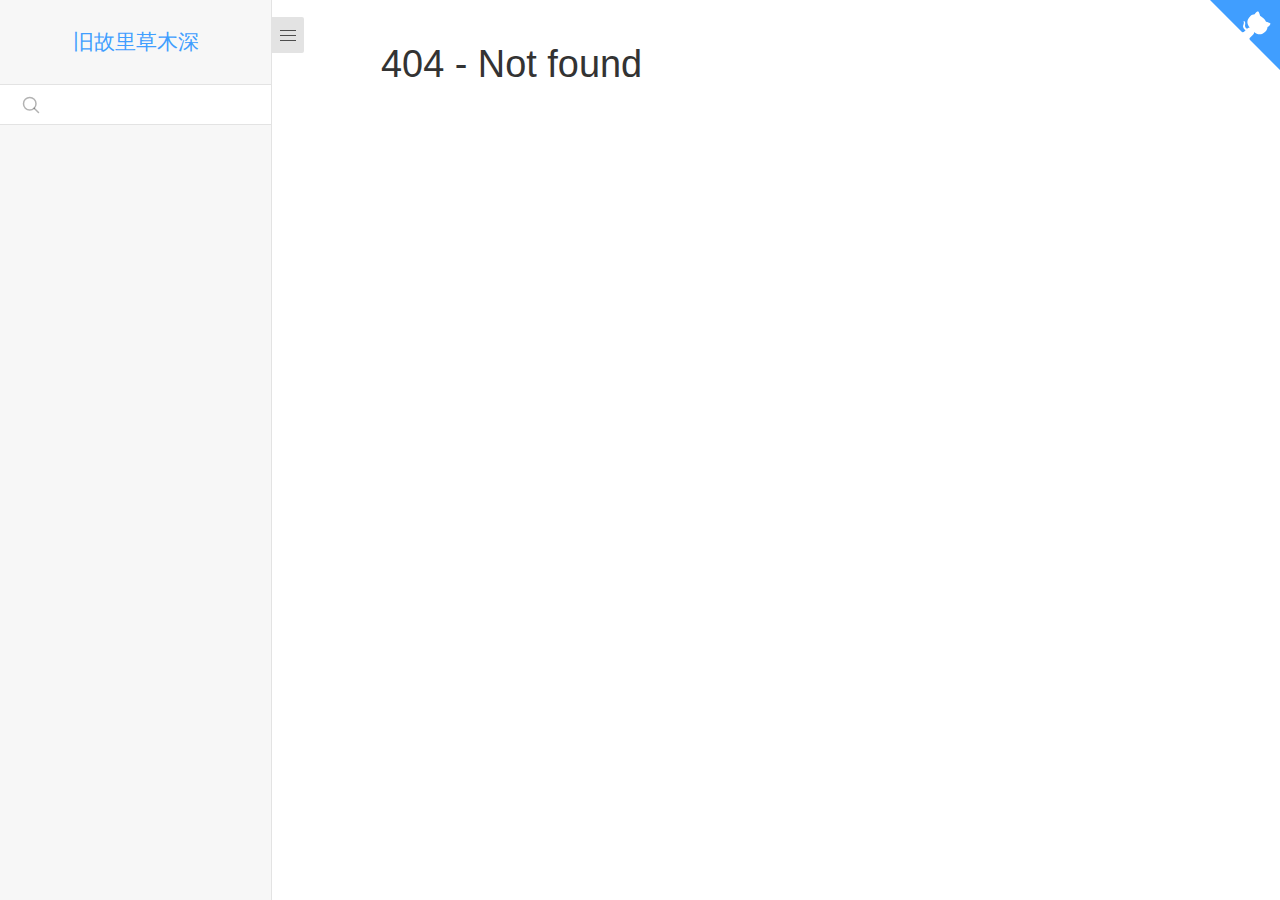
==== commit 4717751d: "'update'" ====
--- a/docs/index.html
+++ b/docs/index.html
@@ -7,8 +7,9 @@
   <meta http-equiv="X-UA-Compatible" content="IE=edge,chrome=1" />
   <meta name="description" content="Description">
   <meta name="viewport" content="width=device-width, user-scalable=no, initial-scale=1.0, maximum-scale=1.0, minimum-scale=1.0">
-  <link rel="stylesheet" href="vue.css">
-  <style>
+  <!-- <link rel="stylesheet" href="vue.css"> -->
+  <link rel="stylesheet" href="theme-simple.css"> 
+  <!-- <style>
       body{
           color:#3b3128;
           font-family:'Gill Sans', 'Gill Sans MT', Calibri, 'Trebuchet MS', sans-serif;
@@ -23,7 +24,7 @@
       .markdown-section h2 {
           margin: .8rem 0 .8rem;
       }
-  </style>
+  </style> -->
 </head>
 
 <body>
@@ -31,9 +32,9 @@
   <script>
     window.$docsify = {
       name: '旧故里草木深',
-      homepage: 'A_life/余生且长，不必慌张.md', // 入口文件修改
+      homepage: 'A_life/2019.md', // 入口文件修改
       repo: 'https://github.com/lavenderGirl',
-      loadSidebar: true,
+      loadSidebar: true, //配置这个就不会生成默认侧边栏
       alias: {
         '/.*/_sidebar.md': '/_sidebar.md'
       },
--- a/docs/theme-simple.css
+++ b/docs/theme-simple.css
@@ -0,0 +1,2 @@
+.github-corner{position:absolute;z-index:40;top:0;right:0;border-bottom:0;text-decoration:none}.github-corner svg{height:70px;width:70px;fill:#409eff;color:var(--base-background-color)}.github-corner:hover .octo-arm{-webkit-animation:octocat-wave 560ms ease-in-out;animation:octocat-wave 560ms ease-in-out}@-webkit-keyframes octocat-wave{0%,100%{-webkit-transform:rotate(0);transform:rotate(0)}20%,60%{-webkit-transform:rotate(-25deg);transform:rotate(-25deg)}40%,80%{-webkit-transform:rotate(10deg);transform:rotate(10deg)}}@keyframes octocat-wave{0%,100%{-webkit-transform:rotate(0);transform:rotate(0)}20%,60%{-webkit-transform:rotate(-25deg);transform:rotate(-25deg)}40%,80%{-webkit-transform:rotate(10deg);transform:rotate(10deg)}}.progress{position:fixed;z-index:60;top:0;left:0;right:0;height:3px;width:0;background-color:#409eff;transition:width var(--duration-fast),opacity calc(var(--duration-fast) * 2)}body.ready-transition:after,body.ready-transition>*:not(.progress){opacity:0;transition:opacity var(--spinner-transition-duration)}body.ready-transition:after{content:'';position:absolute;z-index:1000;top:calc(50% - (var(--spinner-size) / 2));left:calc(50% - (var(--spinner-size) / 2));height:var(--spinner-size);width:var(--spinner-size);border:var(--spinner-track-width, 0) solid var(--spinner-track-color);border-left-color:#409eff;border-left-color:#409eff;border-radius:50%;-webkit-animation:spinner var(--duration-slow) infinite linear;animation:spinner var(--duration-slow) infinite linear}body.ready-transition.ready-spinner:after{opacity:1}body.ready-transition.ready-fix:after{opacity:0}body.ready-transition.ready-fix>*:not(.progress){opacity:1;transition-delay:var(--spinner-transition-duration)}@-webkit-keyframes spinner{0%{-webkit-transform:rotate(0deg);transform:rotate(0deg)}100%{-webkit-transform:rotate(360deg);transform:rotate(360deg)}}@keyframes spinner{0%{-webkit-transform:rotate(0deg);transform:rotate(0deg)}100%{-webkit-transform:rotate(360deg);transform:rotate(360deg)}}*,*:before,*:after{box-sizing:inherit;font-size:inherit;-webkit-overflow-scrolling:touch;-webkit-tap-highlight-color:rgba(0,0,0,0);-webkit-text-size-adjust:none;-webkit-touch-callout:none}:root{box-sizing:border-box;background-color:var(--base-background-color);font-size:var(--base-font-size);font-weight:var(--base-font-weight);line-height:var(--base-line-height);letter-spacing:var(--base-letter-spacing);color:var(--base-color);-webkit-font-smoothing:antialiased;-moz-osx-font-smoothing:grayscale;font-smoothing:antialiased}html,button,input,optgroup,select,textarea{font-family:var(--base-font-family)}button,input,optgroup,select,textarea{font-size:100%;margin:0}a{text-decoration:none;-webkit-text-decoration-skip:ink;text-decoration-skip-ink:auto}body{margin:0}hr{height:0;margin:2em 0;border:none;border-bottom:var(--hr-border, 0)}img{border:0}main{display:block}main.hidden{display:none}mark{background:var(--mark-background);color:var(--mark-color)}pre{font-family:var(--pre-font-family);font-size:var(--pre-font-size);font-weight:var(--pre-font-weight);line-height:var(--pre-line-height)}small{display:inline-block;font-size:var(--small-font-size)}strong{font-weight:var(--strong-font-weight);color:var(--strong-color, currentColor)}sub,sup{font-size:var(--subsup-font-size);line-height:0;position:relative;vertical-align:baseline}sub{bottom:-0.25em}sup{top:-0.5em}body:not([data-platform^="Mac"]) *{scrollbar-color:hsla(var(--mono-hue), var(--mono-saturation), 50%, 0.3) hsla(var(--mono-hue), var(--mono-saturation), 50%, 0.1);scrollbar-width:thin}body:not([data-platform^="Mac"]) * ::-webkit-scrollbar{width:5px;height:5px}body:not([data-platform^="Mac"]) * ::-webkit-scrollbar-thumb{background:hsla(var(--mono-hue), var(--mono-saturation), 50%, 0.3)}body:not([data-platform^="Mac"]) * ::-webkit-scrollbar-track{background:hsla(var(--mono-hue), var(--mono-saturation), 50%, 0.1)}::selection{background:var(--selection-color)}.emoji{height:var(--emoji-size);vertical-align:middle}.task-list-item{list-style:none}.task-list-item input{margin-right:0.5em;margin-left:0;vertical-align:0.075em}.markdown-section code[class*="lang-"],.markdown-section pre[data-lang]{font-family:var(--code-font-family);font-size:var(--code-font-size);font-weight:var(--code-font-weight);letter-spacing:normal;line-height:var(--code-block-line-height);-moz-tab-size:var(--code-tab-size);-o-tab-size:var(--code-tab-size);tab-size:var(--code-tab-size);text-align:left;white-space:pre;word-spacing:normal;word-wrap:normal;word-break:normal;-webkit-hyphens:none;-ms-hyphens:none;hyphens:none}.markdown-section pre[data-lang]{position:relative;overflow:hidden;margin:var(--code-block-margin);padding:0;border-radius:var(--code-block-border-radius)}.markdown-section pre[data-lang]::after{content:attr(data-lang);position:absolute;top:0.75em;right:0.75em;opacity:0.6;color:inherit;font-size:var(--font-size-s);line-height:1}.markdown-section pre[data-lang] code{display:block;overflow:auto;padding:var(--code-block-padding)}code[class*="lang-"],pre[data-lang]{color:var(--code-theme-text)}pre[data-lang]::selection,pre[data-lang] ::selection,code[class*="lang-"]::selection,code[class*="lang-"] ::selection{background:var(--code-theme-selection, var(--selection-color))}:not(pre)>code[class*="lang-"],pre[data-lang]{background:var(--code-theme-background)}.namespace{opacity:0.7}.token.comment,.token.prolog,.token.doctype,.token.cdata{color:var(--code-theme-comment)}.token.punctuation{color:var(--code-theme-punctuation)}.token.property,.token.tag,.token.boolean,.token.number,.token.constant,.token.symbol,.token.deleted{color:var(--code-theme-tag)}.token.selector,.token.attr-name,.token.string,.token.char,.token.builtin,.token.inserted{color:var(--code-theme-selector)}.token.operator,.token.entity,.token.url,.language-css .token.string,.style .token.string{color:var(--code-theme-operator)}.token.atrule,.token.attr-value,.token.keyword{color:var(--code-theme-keyword)}.token.function{color:var(--code-theme-function)}.token.regex,.token.important,.token.variable{color:var(--code-theme-variable)}.token.important,.token.bold{font-weight:bold}.token.italic{font-style:italic}.token.entity{cursor:help}.markdown-section{position:relative;max-width:var(--content-max-width);margin:0 auto;padding:2rem 45px}.app-nav:not(:empty) ~ main .markdown-section{padding-top:3.5rem}.markdown-section figure,.markdown-section p,.markdown-section ol,.markdown-section ul{margin:1em 0}.markdown-section ol,.markdown-section ul{padding-left:1.5rem}.markdown-section ol ol,.markdown-section ol ul,.markdown-section ul ol,.markdown-section ul ul{margin-top:0.15rem;margin-bottom:0.15rem}.markdown-section a{border-bottom:var(--link-border-bottom);color:#409eff;-webkit-text-decoration:none;text-decoration:none;-webkit-text-decoration-color:var(--link-text-decoration-color);text-decoration-color:var(--link-text-decoration-color)}.markdown-section a:hover{border-bottom:var(--link-border-bottom--hover, var(--link-border-bottom, 0));color:var(--link-color--hover, #409eff);-webkit-text-decoration:var(--link-text-decoration--hover, none);text-decoration:var(--link-text-decoration--hover, none);-webkit-text-decoration-color:var(--link-text-decoration-color--hover, var(--link-text-decoration-color));text-decoration-color:var(--link-text-decoration-color--hover, var(--link-text-decoration-color))}.markdown-section a.anchor{border-bottom:0;color:inherit;text-decoration:none}.markdown-section a.anchor:hover{text-decoration:underline}.markdown-section blockquote{overflow:visible;margin:2em 0;padding:1.5em;border-width:var(--blockquote-border-width, 0);border-style:var(--blockquote-border-style);border-color:var(--blockquote-border-color);border-radius:var(--blockquote-border-radius);background:var(--blockquote-background);color:var(--blockquote-color);font-family:var(--blockquote-font-family);font-size:var(--blockquote-font-size);font-style:var(--blockquote-font-style);font-weight:var(--blockquote-font-weight);quotes:"“" "”" "‘" "’"}.markdown-section blockquote em{font-family:var(--blockquote-em-font-family);font-size:var(--blockquote-em-font-size);font-style:var(--blockquote-em-font-style);font-weight:var(--blockquote-em-font-weight)}.markdown-section blockquote p:first-child{margin-top:0}.markdown-section blockquote p:first-child:before,.markdown-section blockquote p:first-child:after{color:var(--blockquote-quotes-color);font-family:var(--blockquote-quotes-font-family);font-size:var(--blockquote-quotes-font-size);line-height:0}.markdown-section blockquote p:first-child:before{content:var(--blockquote-quotes-open);margin-right:0.15em;vertical-align:-0.45em}.markdown-section blockquote p:first-child:after{content:var(--blockquote-quotes-close);margin-left:0.15em;vertical-align:-0.55em}.markdown-section blockquote p:last-child{margin-bottom:0}.markdown-section code{font-family:var(--code-font-family);font-size:var(--code-font-size);font-weight:var(--code-font-weight);line-height:inherit}.markdown-section code:not([class*="lang-"]):not([class*="language-"]){margin:var(--code-inline-margin);padding:var(--code-inline-padding);border-radius:var(--code-inline-border-radius);background:var(--code-inline-background);color:var(--code-inline-color, currentColor);white-space:nowrap}.markdown-section h1:first-child,.markdown-section h2:first-child,.markdown-section h3:first-child,.markdown-section h4:first-child,.markdown-section h5:first-child,.markdown-section h6:first-child{margin-top:0}.markdown-section h1+h2,.markdown-section h1+h3,.markdown-section h1+h4,.markdown-section h1+h5,.markdown-section h1+h6,.markdown-section h2+h3,.markdown-section h2+h4,.markdown-section h2+h5,.markdown-section h2+h6,.markdown-section h3+h4,.markdown-section h3+h5,.markdown-section h3+h6,.markdown-section h4+h5,.markdown-section h4+h6,.markdown-section h5+h6{margin-top:1rem}.markdown-section h1{margin:var(--heading-h1-margin, var(--heading-margin));padding:var(--heading-h1-padding, var(--heading-padding));border-width:var(--heading-h1-border-width, 0);border-style:var(--heading-h1-border-style);border-color:var(--heading-h1-border-color);font-family:var(--heading-h1-font-family, var(--heading-font-family));font-size:var(--heading-h1-font-size);font-weight:var(--heading-h1-font-weight, var(--heading-font-weight));line-height:var(--base-line-height);color:var(--heading-h1-color, var(--heading-color))}.markdown-section h2{margin:var(--heading-h2-margin, var(--heading-margin));padding:var(--heading-h2-padding, var(--heading-padding));border-width:var(--heading-h2-border-width, 0);border-style:var(--heading-h2-border-style);border-color:var(--heading-h2-border-color);font-family:var(--heading-h2-font-family, var(--heading-font-family));font-size:var(--heading-h2-font-size);font-weight:var(--heading-h2-font-weight, var(--heading-font-weight));line-height:var(--base-line-height);color:var(--heading-h2-color, var(--heading-color))}.markdown-section h3{margin:var(--heading-h3-margin, var(--heading-margin));padding:var(--heading-h3-padding, var(--heading-padding));border-width:var(--heading-h3-border-width, 0);border-style:var(--heading-h3-border-style);border-color:var(--heading-h3-border-color);font-family:var(--heading-h3-font-family, var(--heading-font-family));font-size:var(--heading-h3-font-size);font-weight:var(--heading-h3-font-weight, var(--heading-font-weight));color:var(--heading-h3-color, var(--heading-color))}.markdown-section h4{margin:var(--heading-h4-margin, var(--heading-margin));padding:var(--heading-h4-padding, var(--heading-padding));border-width:var(--heading-h4-border-width, 0);border-style:var(--heading-h4-border-style);border-color:var(--heading-h4-border-color);font-family:var(--heading-h4-font-family, var(--heading-font-family));font-size:var(--heading-h4-font-size);font-weight:var(--heading-h4-font-weight, var(--heading-font-weight));color:var(--heading-h4-color, var(--heading-color))}.markdown-section h5{margin:10px 0;padding:var(--heading-h5-padding, var(--heading-padding));border-width:var(--heading-h5-border-width, 0);border-style:var(--heading-h5-border-style);border-color:var(--heading-h5-border-color);font-family:var(--heading-h5-font-family, var(--heading-font-family));font-size:14px;font-weight:var(--heading-h5-font-weight, var(--heading-font-weight));color:var(--heading-h5-color, var(--heading-color))}.markdown-section h6{margin:var(--heading-h6-margin, var(--heading-margin));padding:var(--heading-h6-padding, var(--heading-padding));border-width:var(--heading-h6-border-width, 0);border-style:var(--heading-h6-border-style);border-color:var(--heading-h6-border-color);font-family:var(--heading-h6-font-family, var(--heading-font-family));font-size:var(--heading-h6-font-size);font-weight:var(--heading-h6-font-weight, var(--heading-font-weight));color:var(--heading-h6-color, var(--heading-color))}.markdown-section iframe{margin:1em 0}.markdown-section img{max-width:100%}.markdown-section kbd{display:inline-block;min-width:var(--kbd-min-width);margin:var(--kbd-margin);padding:var(--kbd-padding);border:var(--kbd-border);border-radius:var(--kbd-border-radius);background:var(--kbd-background);font-family:inherit;font-size:var(--kbd-font-size);text-align:center;letter-spacing:0;line-height:1;color:var(--kbd-color)}.markdown-section kbd+kbd{margin-left:-0.15em}.markdown-section table{display:block;overflow:auto;margin:1rem 0;border-spacing:0;border-collapse:collapse}.markdown-section th,.markdown-section td{padding:var(--table-cell-padding)}.markdown-section th:not([align]){text-align:left}.markdown-section thead{border-color:var(--table-head-border-color);border-style:solid;border-width:var(--table-head-border-width, 0);background:var(--table-head-background)}.markdown-section th{font-weight:var(--table-head-font-weight);color:var(--strong-color)}.markdown-section td{border-color:var(--table-cell-border-color);border-style:solid;border-width:var(--table-cell-border-width, 0)}.markdown-section tbody{border-color:var(--table-body-border-color);border-style:solid;border-width:var(--table-body-border-width, 0)}.markdown-section tbody tr:nth-child(odd){background:var(--table-row-odd-background)}.markdown-section tbody tr:nth-child(even){background:var(--table-row-even-background)}.markdown-section>ul .task-list-item{margin-left:-1.25em}.markdown-section>ul .task-list-item .task-list-item{margin-left:0}.markdown-section .table-wrapper table{display:table;width:100%}.markdown-section .table-wrapper td::before{display:none}@media (max-width: 30em){.markdown-section .table-wrapper tbody,.markdown-section .table-wrapper tr,.markdown-section .table-wrapper td{display:block}.markdown-section .table-wrapper th,.markdown-section .table-wrapper td{border:none}.markdown-section .table-wrapper thead{display:none}.markdown-section .table-wrapper tr{border-color:var(--table-cell-border-color);border-style:solid;border-width:var(--table-cell-border-width, 0);padding:var(--table-cell-padding)}.markdown-section .table-wrapper tr:not(:last-child){border-bottom:0}.markdown-section .table-wrapper td{display:flex;padding:0.15em 0}.markdown-section .table-wrapper td::before{display:block;min-width:8em;max-width:8em;font-weight:bold;text-align:left}}.markdown-section .tip,.markdown-section .warn{position:relative;margin:2em 0;padding:var(--notice-padding);border-width:var(--notice-border-width, 0);border-style:var(--notice-border-style);border-color:var(--notice-border-color);border-radius:var(--notice-border-radius);background:var(--notice-background);font-family:var(--notice-font-family);font-weight:var(--notice-font-weight);color:var(--notice-color)}.markdown-section .tip:before,.markdown-section .warn:before{display:inline-block;position:var(--notice-before-position, relative);top:var(--notice-before-top);left:var(--notice-before-left);height:var(--notice-before-height);width:var(--notice-before-width);margin:var(--notice-before-margin);padding:var(--notice-before-padding);border-radius:var(--notice-before-border-radius);line-height:var(--notice-before-line-height);font-family:var(--notice-before-font-family);font-size:var(--notice-before-font-size);font-weight:var(--notice-before-font-weight);text-align:center}.markdown-section .tip{border-width:var(--notice-important-border-width, var(--notice-border-width, 0));border-style:var(--notice-important-border-style, var(--notice-border-style));border-color:var(--notice-important-border-color, var(--notice-border-color));background:var(--notice-important-background, var(--notice-background));color:var(--notice-important-color, var(--notice-color))}.markdown-section .tip:before{content:var(--notice-important-before-content, var(--notice-before-content));background:var(--notice-important-before-background, var(--notice-before-background));color:var(--notice-important-before-color, var(--notice-before-color))}.markdown-section .warn{border-width:var(--notice-tip-border-width, var(--notice-border-width, 0));border-style:var(--notice-tip-border-style, var(--notice-border-style));border-color:var(--notice-tip-border-color, var(--notice-border-color));background:var(--notice-tip-background, var(--notice-background));color:var(--notice-tip-color, var(--notice-color))}.markdown-section .warn:before{content:var(--notice-tip-before-content, var(--notice-before-content));background:var(--notice-tip-before-background, var(--notice-before-background));color:var(--notice-tip-before-color, var(--notice-before-color))}.cover{display:none;position:relative;z-index:20;min-height:100vh;flex-direction:column;align-items:center;justify-content:center;padding:calc(var(--cover-border-inset, 0px) + var(--cover-border-width, 0px));color:var(--cover-color);text-align:var(--cover-text-align)}@media screen and (-ms-high-contrast: active), screen and (-ms-high-contrast: none){.cover{height:100vh}}.cover:before,.cover:after{content:'';position:absolute}.cover:before{top:0;bottom:0;left:0;right:0;background-blend-mode:var(--cover-background-blend-mode);background-color:var(--cover-background-color);background-image:var(--cover-background-image);background-position:var(--cover-background-position);background-repeat:var(--cover-background-repeat);background-size:var(--cover-background-size)}.cover:after{top:var(--cover-border-inset, 0);bottom:var(--cover-border-inset, 0);left:var(--cover-border-inset, 0);right:var(--cover-border-inset, 0);border-width:var(--cover-border-width, 0);border-style:solid;border-color:var(--cover-border-color)}.cover a{border-bottom:var(--cover-link-border-bottom);color:var(--cover-link-color);-webkit-text-decoration:var(--cover-link-text-decoration);text-decoration:var(--cover-link-text-decoration);-webkit-text-decoration-color:var(--cover-link-text-decoration-color);text-decoration-color:var(--cover-link-text-decoration-color)}.cover a:hover{border-bottom:var(--cover-link-border-bottom--hover, var(--cover-link-border-bottom));color:var(--cover-link-color--hover, var(--cover-link-color));-webkit-text-decoration:var(--cover-link-text-decoration--hover, var(--cover-link-text-decoration));text-decoration:var(--cover-link-text-decoration--hover, var(--cover-link-text-decoration));-webkit-text-decoration-color:var(--cover-link-text-decoration-color--hover, var(--cover-link-text-decoration-color));text-decoration-color:var(--cover-link-text-decoration-color--hover, var(--cover-link-text-decoration-color))}.cover h1{color:var(--cover-heading-color);position:relative;margin:0;font-size:var(--cover-heading-font-size);font-weight:var(--cover-heading-font-weight);line-height:1.2}.cover h1 a,.cover h1 a:hover{display:block;border-bottom:none;color:inherit;text-decoration:none}.cover h1 small{position:absolute;bottom:0;margin-left:0.5em}.cover h1 span{font-size:calc(var(--cover-heading-font-size-min) * 1px)}@media (min-width: 26em){.cover h1 span{font-size:calc((var(--cover-heading-font-size-min) * 1px) + (var(--cover-heading-font-size-max) - var(--cover-heading-font-size-min)) * ((100vw - 420px) / (1024 - 420)))}}@media (min-width: 64em){.cover h1 span{font-size:calc(var(--cover-heading-font-size-max) * 1px)}}.cover blockquote{margin:0;color:var(--cover-blockquote-color);font-size:var(--cover-blockquote-font-size)}.cover blockquote a{color:inherit}.cover ul{padding:0;list-style-type:none}.cover .cover-main{position:relative;z-index:1;max-width:var(--cover-max-width);margin:var(--cover-margin);padding:0 45px}.cover .cover-main>p:last-child{margin:1.25em -.25em}.cover .cover-main>p:last-child a{display:block;margin:.375em .25em;padding:var(--cover-button-padding);border:var(--cover-button-border);border-radius:var(--cover-button-border-radius);box-shadow:var(--cover-button-box-shadow);background:var(--cover-button-background);text-align:center;-webkit-text-decoration:var(--cover-button-text-decoration);text-decoration:var(--cover-button-text-decoration);-webkit-text-decoration-color:var(--cover-button-text-decoration-color);text-decoration-color:var(--cover-button-text-decoration-color);color:var(--cover-button-color);white-space:nowrap;transition:var(--cover-button-transition)}.cover .cover-main>p:last-child a:hover{border:var(--cover-button-border--hover, var(--cover-button-border));box-shadow:var(--cover-button-box-shadow--hover, var(--cover-button-box-shadow));background:var(--cover-button-background--hover, var(--cover-button-background));-webkit-text-decoration:var(--cover-button-text-decoration--hover, var(--cover-button-text-decoration));text-decoration:var(--cover-button-text-decoration--hover, var(--cover-button-text-decoration));-webkit-text-decoration-color:var(--cover-button-text-decoration-color--hover, var(--cover-button-text-decoration-color));text-decoration-color:var(--cover-button-text-decoration-color--hover, var(--cover-button-text-decoration-color));color:var(--cover-button-color--hover, var(--cover-button-color))}.cover .cover-main>p:last-child a:first-child{border:var(--cover-button-primary-border, var(--cover-button-border));box-shadow:var(--cover-button-primary-box-shadow, var(--cover-button-box-shadow));background:var(--cover-button-primary-background, var(--cover-button-background));-webkit-text-decoration:var(--cover-button-primary-text-decoration, var(--cover-button-text-decoration));text-decoration:var(--cover-button-primary-text-decoration, var(--cover-button-text-decoration));-webkit-text-decoration-color:var(--cover-button-primary-text-decoration-color, var(--cover-button-text-decoration-color));text-decoration-color:var(--cover-button-primary-text-decoration-color, var(--cover-button-text-decoration-color));color:var(--cover-button-primary-color, var(--cover-button-color))}.cover .cover-main>p:last-child a:first-child:hover{border:var(--cover-button-primary-border--hover, var(--cover-button-border--hover, var(--cover-button-primary-border, var(--cover-button-border))));box-shadow:var(--cover-button-primary-box-shadow--hover, var(--cover-button-box-shadow--hover, var(--cover-button-primary-box-shadow, var(--cover-button-box-shadow))));background:var(--cover-button-primary-background--hover, var(--cover-button-background--hover, var(--cover-button-primary-background, var(--cover-button-background))));-webkit-text-decoration:var(--cover-button-primary-text-decoration--hover, var(--cover-button-text-decoration--hover, var(--cover-button-primary-text-decoration, var(--cover-button-text-decoration))));text-decoration:var(--cover-button-primary-text-decoration--hover, var(--cover-button-text-decoration--hover, var(--cover-button-primary-text-decoration, var(--cover-button-text-decoration))));-webkit-text-decoration-color:var(--cover-button-primary-text-decoration-color--hover, var(--cover-button-text-decoration-color--hover, var(--cover-button-primary-text-decoration-color, var(--cover-button-text-decoration-color))));text-decoration-color:var(--cover-button-primary-text-decoration-color--hover, var(--cover-button-text-decoration-color--hover, var(--cover-button-primary-text-decoration-color, var(--cover-button-text-decoration-color))));color:var(--cover-button-primary-color--hover, var(--cover-button-color--hover, var(--cover-button-primary-color, var(--cover-button-color))))}@media (min-width: 30.01em){.cover .cover-main>p:last-child a{display:inline-block}}.cover .mask{visibility:var(--cover-background-mask-visibility, hidden);position:absolute;top:0;bottom:0;left:0;right:0;background-color:var(--cover-background-mask-color);opacity:var(--cover-background-mask-opacity)}.cover.has-mask .mask{visibility:visible}.cover.show{display:flex}.app-nav{position:absolute;z-index:30;top:calc(35px - (0.5em * var(--base-line-height)));left:45px;right:80px;text-align:right}.app-nav.no-badge{right:45px}.app-nav li>img,.app-nav li>a>img{margin-top:-0.25em;vertical-align:middle}.app-nav li>img:first-child,.app-nav li>a>img:first-child{margin-right:0.5em}.app-nav ul,.app-nav li{margin:0;padding:0;list-style:none}.app-nav li{position:relative}.app-nav li a{display:block;line-height:1;transition:var(--navbar-root-transition)}.app-nav>ul>li{display:inline-block;margin:var(--navbar-root-margin)}.app-nav>ul>li:first-child{margin-left:0}.app-nav>ul>li:last-child{margin-right:0}.app-nav>ul>li>a,.app-nav>ul>li>span{padding:var(--navbar-root-padding);border-width:var(--navbar-root-border-width, 0);border-style:var(--navbar-root-border-style);border-color:var(--navbar-root-border-color);border-radius:var(--navbar-root-border-radius);background:var(--navbar-root-background);color:var(--navbar-root-color);-webkit-text-decoration:var(--navbar-root-text-decoration);text-decoration:var(--navbar-root-text-decoration);-webkit-text-decoration-color:var(--navbar-root-text-decoration-color);text-decoration-color:var(--navbar-root-text-decoration-color)}.app-nav>ul>li>a:hover,.app-nav>ul>li>span:hover{background:var(--navbar-root-background--hover, var(--navbar-root-background));border-style:var(--navbar-root-border-style--hover, var(--navbar-root-border-style));border-color:var(--navbar-root-border-color--hover, var(--navbar-root-border-color));color:var(--navbar-root-color--hover, var(--navbar-root-color));-webkit-text-decoration:var(--navbar-root-text-decoration--hover, var(--navbar-root-text-decoration));text-decoration:var(--navbar-root-text-decoration--hover, var(--navbar-root-text-decoration));-webkit-text-decoration-color:var(--navbar-root-text-decoration-color--hover, var(--navbar-root-text-decoration-color));text-decoration-color:var(--navbar-root-text-decoration-color--hover, var(--navbar-root-text-decoration-color))}.app-nav>ul>li>a:not(:last-child),.app-nav>ul>li>span:not(:last-child){padding:var(--navbar-menu-root-padding, var(--navbar-root-padding));background:var(--navbar-menu-root-background, var(--navbar-root-background))}.app-nav>ul>li>a:not(:last-child):hover,.app-nav>ul>li>span:not(:last-child):hover{background:var(--navbar-menu-root-background--hover, var(--navbar-menu-root-background, var(--navbar-root-background--hover, var(--navbar-root-background))))}.app-nav>ul>li>a.active{background:var(--navbar-root-background--active, var(--navbar-root-background));border-style:var(--navbar-root-border-style--active, var(--navbar-root-border-style));border-color:var(--navbar-root-border-color--active, var(--navbar-root-border-color));color:var(--navbar-root-color--active, var(--navbar-root-color));-webkit-text-decoration:var(--navbar-root-text-decoration--active, var(--navbar-root-text-decoration));text-decoration:var(--navbar-root-text-decoration--active, var(--navbar-root-text-decoration));-webkit-text-decoration-color:var(--navbar-root-text-decoration-color--active, var(--navbar-root-text-decoration-color));text-decoration-color:var(--navbar-root-text-decoration-color--active, var(--navbar-root-text-decoration-color))}.app-nav>ul>li>a.active:not(:last-child):hover{background:var(--navbar-menu-root-background--active, var(--navbar-menu-root-background, var(--navbar-root-background--active, var(--navbar-root-background))))}.app-nav>ul>li ul{visibility:hidden;position:absolute;top:100%;right:50%;overflow-y:auto;box-sizing:border-box;max-height:calc(50vh);padding:var(--navbar-menu-padding);border-width:var(--navbar-menu-border-width, 0);border-style:solid;border-color:var(--navbar-menu-border-color);border-radius:var(--navbar-menu-border-radius);background:var(--navbar-menu-background);box-shadow:var(--navbar-menu-box-shadow);text-align:left;white-space:nowrap;opacity:0;-webkit-transform:translate(50%, -0.35em);transform:translate(50%, -0.35em);transition:var(--navbar-menu-transition)}.app-nav>ul>li ul li{white-space:nowrap}.app-nav>ul>li ul a{margin:var(--navbar-menu-link-margin);padding:var(--navbar-menu-link-padding);border-width:var(--navbar-menu-link-border-width, 0);border-style:var(--navbar-menu-link-border-style);border-color:var(--navbar-menu-link-border-color);border-radius:var(--navbar-menu-link-border-radius);background:var(--navbar-menu-link-background);color:var(--navbar-menu-link-color);-webkit-text-decoration:var(--navbar-menu-link-text-decoration);text-decoration:var(--navbar-menu-link-text-decoration);-webkit-text-decoration-color:var(--navbar-menu-link-text-decoration-color);text-decoration-color:var(--navbar-menu-link-text-decoration-color)}.app-nav>ul>li ul a:hover{background:var(--navbar-menu-link-background--hover, var(--navbar-menu-link-background));border-style:var(--navbar-menu-link-border-style--hover, var(--navbar-menu-link-border-style));border-color:var(--navbar-menu-link-border-color--hover, var(--navbar-menu-link-border-color));color:var(--navbar-menu-link-color--hover, var(--navbar-menu-link-color));-webkit-text-decoration:var(--navbar-menu-link-text-decoration--hover, var(--navbar-menu-link-text-decoration));text-decoration:var(--navbar-menu-link-text-decoration--hover, var(--navbar-menu-link-text-decoration));-webkit-text-decoration-color:var(--navbar-menu-link-text-decoration-color--hover, var(--navbar-menu-link-text-decoration-color));text-decoration-color:var(--navbar-menu-link-text-decoration-color--hover, var(--navbar-menu-link-text-decoration-color))}.app-nav>ul>li ul a.active{background:var(--navbar-menu-link-background--active, var(--navbar-menu-link-background));border-style:var(--navbar-menu-link-border-style--active, var(--navbar-menu-link-border-style));border-color:var(--navbar-menu-link-border-color--active, var(--navbar-menu-link-border-color));color:var(--navbar-menu-link-color--active, var(--navbar-menu-link-color));-webkit-text-decoration:var(--navbar-menu-link-text-decoration--active, var(--navbar-menu-link-text-decoration));text-decoration:var(--navbar-menu-link-text-decoration--active, var(--navbar-menu-link-text-decoration));-webkit-text-decoration-color:var(--navbar-menu-link-text-decoration-color--active, var(--navbar-menu-link-text-decoration-color));text-decoration-color:var(--navbar-menu-link-text-decoration-color--active, var(--navbar-menu-link-text-decoration-color))}.app-nav>ul>li:hover ul,.app-nav>ul>li:focus ul,.app-nav>ul>li.focus-within ul{visibility:visible;opacity:1;-webkit-transform:translate(50%, 0);transform:translate(50%, 0)}.sidebar,.sidebar-toggle,main>.content{transition:all var(--sidebar-transition-duration) ease-out}@media (min-width: 48em){nav.app-nav{margin-left:var(--sidebar-width)}}main{position:relative;overflow-x:hidden;min-height:100vh}@media (min-width: 48em){main>.content{margin-left:var(--sidebar-width)}}.sidebar{display:flex;flex-direction:column;position:fixed;z-index:10;top:0;right:100%;overflow-x:hidden;overflow-y:auto;height:100vh;width:var(--sidebar-width);padding:var(--sidebar-padding);border-width:var(--sidebar-border-width);border-style:solid;border-color:var(--sidebar-border-color);background:var(--sidebar-background)}.sidebar>h1{margin:0;margin:var(--sidebar-name-margin);padding:var(--sidebar-name-padding);background:var(--sidebar-name-background);color:#409eff;font-family:var(--sidebar-name-font-family);font-size:var(--sidebar-name-font-size);font-weight:var(--sidebar-name-font-weight);text-align:var(--sidebar-name-text-align)}.sidebar>h1 img{max-width:100%}.sidebar>h1 .app-name-link{color:#409eff}body:not([data-platform^="Mac"]) .sidebar::-webkit-scrollbar{width:5px}body:not([data-platform^="Mac"]) .sidebar::-webkit-scrollbar-thumb{border-radius:50vw}@media (min-width: 48em){.sidebar{position:absolute;-webkit-transform:translateX(var(--sidebar-width));transform:translateX(var(--sidebar-width))}}@media print{.sidebar{display:none}}.sidebar-nav,.sidebar nav{order:1;margin:var(--sidebar-nav-margin);padding:var(--sidebar-nav-padding);background:var(--sidebar-nav-background)}.sidebar-nav ul,.sidebar nav ul{margin:0;padding:0;list-style:none}.sidebar-nav ul ul,.sidebar nav ul ul{margin-left:var(--sidebar-nav-indent)}.sidebar-nav a,.sidebar nav a{display:block;overflow:hidden;margin:var(--sidebar-nav-link-margin);padding:var(--sidebar-nav-link-padding);border-width:var(--sidebar-nav-link-border-width, 0);border-style:var(--sidebar-nav-link-border-style);border-color:var(--sidebar-nav-link-border-color);border-radius:var(--sidebar-nav-link-border-radius);background-color:var(--sidebar-nav-link-background-color);background-image:var(--sidebar-nav-link-background-image);background-position:var(--sidebar-nav-link-background-position);background-repeat:var(--sidebar-nav-link-background-repeat);background-size:var(--sidebar-nav-link-background-size);color:var(--sidebar-nav-link-color);font-weight:var(--sidebar-nav-link-font-weight);white-space:nowrap;-webkit-text-decoration:var(--sidebar-nav-link-text-decoration);text-decoration:var(--sidebar-nav-link-text-decoration);-webkit-text-decoration-color:var(--sidebar-nav-link-text-decoration-color);text-decoration-color:var(--sidebar-nav-link-text-decoration-color);text-overflow:ellipsis;transition:var(--sidebar-nav-link-transition)}.sidebar-nav a img,.sidebar nav a img{margin-top:-0.25em;vertical-align:middle}.sidebar-nav a img:first-child,.sidebar nav a img:first-child{margin-right:0.5em}.sidebar-nav a:hover,.sidebar nav a:hover{border-width:var(--sidebar-nav-link-border-width--hover, var(--sidebar-nav-link-border-width, 0));border-style:var(--sidebar-nav-link-border-style--hover, var(--sidebar-nav-link-border-style));border-color:var(--sidebar-nav-link-border-color--hover, var(--sidebar-nav-link-border-color));background-color:var(--sidebar-nav-link-background-color--hover, var(--sidebar-nav-link-background-color));background-image:var(--sidebar-nav-link-background-image--hover, var(--sidebar-nav-link-background-image));background-position:var(--sidebar-nav-link-background-position--hover, var(--sidebar-nav-link-background-position));background-size:var(--sidebar-nav-link-background-size--hover, var(--sidebar-nav-link-background-size));color:var(--sidebar-nav-link-color--hover, var(--sidebar-nav-link-color));font-weight:var(--sidebar-nav-link-font-weight--hover, var(--sidebar-nav-link-font-weight));-webkit-text-decoration:var(--sidebar-nav-link-text-decoration--hover, var(--sidebar-nav-link-text-decoration));text-decoration:var(--sidebar-nav-link-text-decoration--hover, var(--sidebar-nav-link-text-decoration));-webkit-text-decoration-color:var(--sidebar-nav-link-text-decoration-color);text-decoration-color:var(--sidebar-nav-link-text-decoration-color)}.sidebar-nav ul>li>span,.sidebar-nav ul>li>strong,.sidebar nav ul>li>span,.sidebar nav ul>li>strong{display:block;margin:var(--sidebar-nav-strong-margin);padding:var(--sidebar-nav-strong-padding);border-width:var(--sidebar-nav-strong-border-width, 0);border-style:solid;border-color:var(--sidebar-nav-strong-border-color);color:var(--sidebar-nav-strong-color);font-size:var(--sidebar-nav-strong-font-size);font-weight:var(--sidebar-nav-strong-font-weight);text-transform:var(--sidebar-nav-strong-text-transform)}.sidebar-nav ul>li>span+ul,.sidebar-nav ul>li>strong+ul,.sidebar nav ul>li>span+ul,.sidebar nav ul>li>strong+ul{margin-left:0}.sidebar-nav ul>li:first-child>span,.sidebar-nav ul>li:first-child>strong,.sidebar nav ul>li:first-child>span,.sidebar nav ul>li:first-child>strong{margin-top:0}.sidebar-nav::-webkit-scrollbar,.sidebar nav::-webkit-scrollbar{width:0}@supports (width: env(safe-area-inset)){@media only screen and (orientation: landscape){.sidebar-nav,.sidebar nav{margin-left:calc(env(safe-area-inset-left) / 2)}}}.sidebar-nav li>a:before,.sidebar-nav li>strong:before{display:inline-block}.sidebar-nav li>a{background-repeat:var(--sidebar-nav-pagelink-background-repeat);background-size:var(--sidebar-nav-pagelink-background-size)}.sidebar-nav li>a[href^="#/"]:not([href*="?id="]){transition:var(--sidebar-nav-pagelink-transition)}.sidebar-nav li>a[href^="#/"]:not([href*="?id="]),.sidebar-nav li>a[href^="#/"]:not([href*="?id="]) ~ ul a{padding:var(--sidebar-nav-pagelink-padding, var(--sidebar-nav-link-padding))}.sidebar-nav li>a[href^="#/"]:not([href*="?id="]):only-child{background-image:var(--sidebar-nav-pagelink-background-image);background-position:var(--sidebar-nav-pagelink-background-position)}.sidebar-nav li>a[href^="#/"]:not([href*="?id="]):not(:only-child){background-image:var(--sidebar-nav-pagelink-background-image--loaded, var(--sidebar-nav-pagelink-background-image));background-position:var(--sidebar-nav-pagelink-background-position--loaded, var(--sidebar-nav-pagelink-background-image))}.sidebar-nav li.active>a,.sidebar-nav li.collapse>a{border-width:var(--sidebar-nav-link-border-width--active, var(--sidebar-nav-link-border-width));border-style:var(--sidebar-nav-link-border-style--active, var(--sidebar-nav-link-border-style));border-color:#409eff;background-color:var(--sidebar-nav-link-background-color--active, var(--sidebar-nav-link-background-color));background-image:var(--sidebar-nav-link-background-image--active, var(--sidebar-nav-link-background-image));background-position:var(--sidebar-nav-link-background-position--active, var(--sidebar-nav-link-background-position));background-size:var(--sidebar-nav-link-background-size--active, var(--sidebar-nav-link-background-size));color:#409eff;font-weight:var(--sidebar-nav-link-font-weight--active, var(--sidebar-nav-link-font-weight));-webkit-text-decoration:var(--sidebar-nav-link-text-decoration--active, var(--sidebar-nav-link-text-decoration));text-decoration:var(--sidebar-nav-link-text-decoration--active, var(--sidebar-nav-link-text-decoration));-webkit-text-decoration-color:var(--sidebar-nav-link-text-decoration-color);text-decoration-color:var(--sidebar-nav-link-text-decoration-color)}.sidebar-nav li.active>a[href^="#/"]:not([href*="?id="]):not(:only-child){background-image:var(--sidebar-nav-pagelink-background-image--active, var(--sidebar-nav-pagelink-background-image--loaded, var(--sidebar-nav-pagelink-background-image)));background-position:var(--sidebar-nav-pagelink-background-position--active, var(--sidebar-nav-pagelink-background-position--loaded, var(--sidebar-nav-pagelink-background-image)))}.sidebar-nav li.collapse>a[href^="#/"]:not([href*="?id="]):not(:only-child){background-image:var(--sidebar-nav-pagelink-background-image--collapse, var(--sidebar-nav-pagelink-background-image--loaded, var(--sidebar-nav-pagelink-background-image)));background-position:var(--sidebar-nav-pagelink-background-position--collapse, var(--sidebar-nav-pagelink-background-position--loaded, var(--sidebar-nav-pagelink-background-image)))}.sidebar-nav li.collapse .app-sub-sidebar{display:none}.sidebar-nav>ul>li>a:before{content:var(--sidebar-nav-link-before-content-l1, var(--sidebar-nav-link-before-content));margin:var(--sidebar-nav-link-before-margin-l1, var(--sidebar-nav-link-before-margin));color:var(--sidebar-nav-link-before-color-l1, var(--sidebar-nav-link-before-color))}.sidebar-nav>ul>li.active>a:before{content:var(--sidebar-nav-link-before-content-l1--active, var(--sidebar-nav-link-before-content--active, var(--sidebar-nav-link-before-content-l1, var(--sidebar-nav-link-before-content))));color:var(--sidebar-nav-link-before-color-l1--active, var(--sidebar-nav-link-before-color--active, var(--sidebar-nav-link-before-color-l1, var(--sidebar-nav-link-before-color))))}.sidebar-nav>ul>li>ul>li>a:before{content:var(--sidebar-nav-link-before-content-l2, var(--sidebar-nav-link-before-content));margin:var(--sidebar-nav-link-before-margin-l2, var(--sidebar-nav-link-before-margin));color:var(--sidebar-nav-link-before-color-l2, var(--sidebar-nav-link-before-color))}.sidebar-nav>ul>li>ul>li.active>a:before{content:var(--sidebar-nav-link-before-content-l2--active, var(--sidebar-nav-link-before-content--active, var(--sidebar-nav-link-before-content-l2, var(--sidebar-nav-link-before-content))));color:var(--sidebar-nav-link-before-color-l2--active, var(--sidebar-nav-link-before-color--active, var(--sidebar-nav-link-before-color-l2, var(--sidebar-nav-link-before-color))))}.sidebar-nav>ul>li>ul>li>ul>li>a:before{content:var(--sidebar-nav-link-before-content-l3, var(--sidebar-nav-link-before-content));margin:var(--sidebar-nav-link-before-margin-l3, var(--sidebar-nav-link-before-margin));color:var(--sidebar-nav-link-before-color-l3, var(--sidebar-nav-link-before-color))}.sidebar-nav>ul>li>ul>li>ul>li.active>a:before{content:var(--sidebar-nav-link-before-content-l3--active, var(--sidebar-nav-link-before-content--active, var(--sidebar-nav-link-before-content-l3, var(--sidebar-nav-link-before-content))));color:var(--sidebar-nav-link-before-color-l3--active, var(--sidebar-nav-link-before-color--active, var(--sidebar-nav-link-before-color-l3, var(--sidebar-nav-link-before-color))))}.sidebar-nav>ul>li>ul>li>ul>li>ul>li>a:before{content:var(--sidebar-nav-link-before-content-l4, var(--sidebar-nav-link-before-content));margin:var(--sidebar-nav-link-before-margin-l4, var(--sidebar-nav-link-before-margin));color:var(--sidebar-nav-link-before-color-l4, var(--sidebar-nav-link-before-color))}.sidebar-nav>ul>li>ul>li>ul>li>ul>li.active>a:before{content:var(--sidebar-nav-link-before-content-l4--active, var(--sidebar-nav-link-before-content--active, var(--sidebar-nav-link-before-content-l4, var(--sidebar-nav-link-before-content))));color:var(--sidebar-nav-link-before-color-l4--active, var(--sidebar-nav-link-before-color--active, var(--sidebar-nav-link-before-color-l4, var(--sidebar-nav-link-before-color))))}.sidebar-nav>:last-child{margin-bottom:2rem}.sidebar-toggle,.sidebar-toggle-button{width:var(--sidebar-toggle-width);outline:none}.sidebar-toggle{position:fixed;z-index:11;top:0;bottom:0;left:0;max-width:40px;margin:0;padding:0;border:0;background:transparent;-webkit-appearance:none;-moz-appearance:none;appearance:none;cursor:pointer}.sidebar-toggle .sidebar-toggle-button{position:absolute;top:var(--sidebar-toggle-offset-top);left:var(--sidebar-toggle-offset-left);height:var(--sidebar-toggle-height);border-radius:var(--sidebar-toggle-border-radius);border-width:var(--sidebar-toggle-border-width);border-style:var(--sidebar-toggle-border-style);border-color:var(--sidebar-toggle-border-color);background:var(--sidebar-toggle-background, transparent);color:var(--sidebar-toggle-icon-color)}.sidebar-toggle span{position:absolute;top:calc(50% - (var(--sidebar-toggle-icon-stroke-width) / 2));left:calc(50% - (var(--sidebar-toggle-icon-width) / 2));height:var(--sidebar-toggle-icon-stroke-width);width:var(--sidebar-toggle-icon-width);background-color:currentColor}.sidebar-toggle span:nth-child(1){margin-top:calc(0px - (var(--sidebar-toggle-icon-height) / 2))}.sidebar-toggle span:nth-child(3){margin-top:calc((var(--sidebar-toggle-icon-height) / 2))}@media (min-width: 48em){.sidebar-toggle{position:absolute;overflow:visible;top:var(--sidebar-toggle-offset-top);bottom:auto;left:0;height:var(--sidebar-toggle-height);-webkit-transform:translateX(var(--sidebar-width));transform:translateX(var(--sidebar-width))}.sidebar-toggle .sidebar-toggle-button{top:0}}@media print{.sidebar-toggle{display:none}}@media (max-width: 47.99em){body.close .sidebar,body.close .sidebar-toggle,body.close main>.content{-webkit-transform:translateX(var(--sidebar-width));transform:translateX(var(--sidebar-width))}}@media (min-width: 48em){body.close main>.content{-webkit-transform:translateX(0);transform:translateX(0)}}@media (max-width: 47.99em){body.close nav.app-nav,body.close .github-corner{display:none}}@media (min-width: 48em){body.close .sidebar,body.close .sidebar-toggle{-webkit-transform:translateX(0);transform:translateX(0)}}@media (min-width: 48em){body.close nav.app-nav{margin-left:0}}@media (max-width: 47.99em){body.close .sidebar-toggle{width:100%;max-width:none}body.close .sidebar-toggle span{margin-top:0}body.close .sidebar-toggle span:nth-child(1){-webkit-transform:rotate(45deg);transform:rotate(45deg)}body.close .sidebar-toggle span:nth-child(2){display:none}body.close .sidebar-toggle span:nth-child(3){-webkit-transform:rotate(-45deg);transform:rotate(-45deg)}}@media (min-width: 48em){body.close main>.content{margin-left:0}}@media (min-width: 48em){body.sticky .sidebar,body.sticky .sidebar-toggle{position:fixed}}body .docsify-copy-code-button,body .docsify-copy-code-button:after{border-radius:var(--border-radius-m, 0);border-top-left-radius:0;border-bottom-right-radius:0;background:var(--copycode-background);color:var(--copycode-color)}body .docsify-copy-code-button span{border-radius:var(--border-radius-s, 0)}body .docsify-pagination-container{border-top:var(--pagination-border-top);color:var(--pagination-color)}body .pagination-item-label{font-size:var(--pagination-label-font-size)}body .pagination-item-label svg{color:var(--pagination-label-color);height:var(--pagination-chevron-height);stroke:var(--pagination-chevron-stroke);stroke-linecap:var(--pagination-chevron-stroke-linecap);stroke-linejoin:var(--pagination-chevron-stroke-linecap);stroke-width:var(--pagination-chevron-stroke-width)}body .pagination-item-title{color:var(--pagination-title-color);font-size:var(--pagination-title-font-size)}body .app-name.hide{display:block}body .sidebar{padding:var(--sidebar-padding)}.sidebar .search{margin:0;padding:0;border:0}.sidebar .search input{padding:0;line-height:1;font-size:inherit}.sidebar .search .clear-button{width:auto}.sidebar .search .clear-button svg{-webkit-transform:scale(1);transform:scale(1)}.sidebar .search .matching-post{border:none}.sidebar .search p{font-size:inherit}.sidebar .search{order:var(--search-flex-order);margin:var(--search-margin);padding:var(--search-padding);background:var(--search-background)}.sidebar .search a{color:inherit}.sidebar .search h2{margin:var(--search-result-heading-margin);font-size:var(--search-result-heading-font-size);font-weight:var(--search-result-heading-font-weight);color:var(--search-result-heading-color)}.sidebar .search .input-wrap{margin:var(--search-input-margin);background-color:var(--search-input-background-color);border-width:var(--search-input-border-width, 0);border-style:solid;border-color:var(--search-input-border-color);border-radius:var(--search-input-border-radius)}.sidebar .search input[type="search"]{min-width:0;padding:var(--search-input-padding);border:none;background-color:transparent;background-image:var(--search-input-background-image);background-position:var(--search-input-background-position);background-repeat:var(--search-input-background-repeat);background-size:var(--search-input-background-size);font-size:var(--search-input-font-size);color:var(--search-input-color);transition:var(--search-input-transition)}.sidebar .search input[type="search"]::-ms-clear{display:none}.sidebar .search input[type="search"]::-webkit-input-placeholder{color:var(--search-input-placeholder-color, gray)}.sidebar .search input[type="search"]:-ms-input-placeholder{color:var(--search-input-placeholder-color, gray)}.sidebar .search input[type="search"]::-ms-input-placeholder{color:var(--search-input-placeholder-color, gray)}.sidebar .search input[type="search"]::placeholder{color:var(--search-input-placeholder-color, gray)}.sidebar .search input[type="search"]::-webkit-input-placeholder{line-height:normal}.sidebar .search input[type="search"]:focus{background-color:var(--search-input-background-color--focus, var(--search-input-background-color));background-image:var(--search-input-background-image--focus, var(--search-input-background-image));background-position:var(--search-input-background-position--focus, var(--search-input-background-position));background-size:var(--search-input-background-size--focus, var(--search-input-background-size))}@supports (width: env(safe-area-inset)){@media only screen and (orientation: landscape){.sidebar .search input[type="search"]{margin-left:calc(env(safe-area-inset-left) / 2)}}}.sidebar .search p{overflow:hidden;text-overflow:ellipsis;-webkit-line-clamp:2}.sidebar .search p:empty{text-align:center}.sidebar .search .clear-button{margin:0 15px 0 0;padding:0;border:none;line-height:1;background:transparent;cursor:pointer}.sidebar .search .clear-button svg circle{fill:var(--search-clear-icon-color1, gray)}.sidebar .search .clear-button svg path{stroke:var(--search-clear-icon-color2, #fff)}.sidebar .search.show ~ *:not(h1){display:none}.sidebar .search .results-panel{display:none;color:var(--search-result-item-color);font-size:var(--search-result-item-font-size);font-weight:var(--search-result-item-font-weight)}.sidebar .search .results-panel.show{display:block}.sidebar .search .matching-post{margin:var(--search-result-item-margin);padding:var(--search-result-item-padding)}.sidebar .search .matching-post,.sidebar .search .matching-post:last-child{border-width:var(--search-result-item-border-width, 0) !important;border-style:var(--search-result-item-border-style);border-color:var(--search-result-item-border-color)}.sidebar .search .matching-post p{margin:0}.sidebar .search .search-keyword{margin:var(--search-result-keyword-margin);padding:var(--search-result-keyword-padding);border-radius:var(--search-result-keyword-border-radius);background-color:var(--search-result-keyword-background);color:var(--search-result-keyword-color, currentColor);font-style:normal;font-weight:var(--search-result-keyword-font-weight)}.medium-zoom-overlay,.medium-zoom-image--open{z-index:50 !important}.medium-zoom-overlay{background:var(--zoomimage-overlay-background) !important}:root{--mono-hue: 113;--mono-saturation: 0%;--mono-shade3: hsl(var(--mono-hue), var(--mono-saturation), 20%);--mono-shade2: hsl(var(--mono-hue), var(--mono-saturation), 30%);--mono-shade1: hsl(var(--mono-hue), var(--mono-saturation), 40%);--mono-base: hsl(var(--mono-hue), var(--mono-saturation), 50%);--mono-tint1: hsl(var(--mono-hue), var(--mono-saturation), 70%);--mono-tint2: hsl(var(--mono-hue), var(--mono-saturation), 89%);--mono-tint3: hsl(var(--mono-hue), var(--mono-saturation), 97%);--theme-hue: 204;--theme-saturation: 90%;--theme-lightness: 45%;--theme-color: hsl(var(--theme-hue), var(--theme-saturation), var(--theme-lightness));--modular-scale: 1.333;--modular-scale--2: calc(var(--modular-scale--1) / var(--modular-scale));--modular-scale--1: calc(var(--modular-scale-1) / var(--modular-scale));--modular-scale-1: 1rem;--modular-scale-2: calc(var(--modular-scale-1) * var(--modular-scale));--modular-scale-3: calc(var(--modular-scale-2) * var(--modular-scale));--modular-scale-4: calc(var(--modular-scale-3) * var(--modular-scale));--modular-scale-5: calc(var(--modular-scale-4) * var(--modular-scale));--font-size-xxxl: var(--modular-scale-5);--font-size-xxl: var(--modular-scale-4);--font-size-xl: var(--modular-scale-3);--font-size-l: var(--modular-scale-2);--font-size-m: var(--modular-scale-1);--font-size-s: var(--modular-scale--1);--font-size-xs: var(--modular-scale--2);--duration-slow: 1s;--duration-medium: 0.5s;--duration-fast: 0.25s;--spinner-size: 60px;--spinner-track-width: 4px;--spinner-track-color: rgba(0, 0, 0, 0.15);--spinner-transition-duration: var(--duration-medium)}:root{--base-background-color: #fff;--base-color: var(--mono-shade2);--base-font-family: -apple-system, BlinkMacSystemFont, "Segoe UI", Helvetica, Arial, sans-serif, "Apple Color Emoji", "Segoe UI Emoji", "Segoe UI Symbol";--base-font-size: 16px;--base-font-weight: normal;--base-line-height: 1.7;--emoji-size: calc(var(--base-line-height) * 1em);--hr-border: 1px solid var(--mono-tint2);--mark-background: #ffecb3;--pre-font-family: var(--code-font-family);--pre-font-size: var(--code-font-size);--pre-font-weight: normal;--selection-color: #b4d5fe;--small-font-size: var(--font-size-s);--strong-color: var(--heading-color);--strong-font-weight: 600;--subsup-font-size: var(--font-size-s)}:root{--content-max-width: 55em;--blockquote-background: var(--mono-tint3);--blockquote-border-style: solid;--blockquote-border-radius: var(--border-radius-m);--blockquote-em-font-weight: normal;--blockquote-font-weight: normal;--code-font-family: Inconsolata, Consolas, Menlo, Monaco, "Andale Mono WT", "Andale Mono", "Lucida Console", "DejaVu Sans Mono", "Bitstream Vera Sans Mono", "Courier New", Courier, monospace;--code-font-size: calc(var(--font-size-m) * 0.95);--code-font-weight: normal;--code-tab-size: 4;--code-block-border-radius: var(--border-radius-m);--code-block-line-height: var(--base-line-height);--code-block-margin: 1em 0;--code-block-padding: 1.75em 1.5em 1.5em 1.5em;--code-inline-background: var(--code-theme-background);--code-inline-border-radius: var(--border-radius-s);--code-inline-color: var(--code-theme-text);--code-inline-margin: 0 0.15em;--code-inline-padding: 0.125em 0.4em;--code-theme-background: var(--mono-tint3);--heading-color: var(--mono-shade3);--heading-margin: 2.5rem 0 0;--heading-h1-border-style: solid;--heading-h1-font-size: var(--font-size-xxl);--heading-h2-border-style: solid;--heading-h2-font-size: var(--font-size-xl);--heading-h3-border-style: solid;--heading-h3-font-size: var(--font-size-l);--heading-h4-border-style: solid;--heading-h4-font-size: var(--font-size-m);--heading-h5-border-style: solid;--heading-h5-font-size: var(--font-size-s);--heading-h6-border-style: solid;--heading-h6-font-size: var(--font-size-xs);--kbd-background: var(--mono-tint3);--kbd-border-radius: var(--border-radius-m);--kbd-margin: 0 0.3em;--kbd-min-width: 2.5em;--kbd-padding: 0.65em 0.5em;--link-text-decoration: underline;--notice-background: var(--mono-tint3);--notice-border-radius: var(--border-radius-m);--notice-border-style: solid;--notice-font-weight: normal;--notice-padding: 1em 1.5em;--notice-before-font-weight: normal;--table-cell-padding: 0.75em 0.5em;--table-head-border-color: var(--table-cell-border-color);--table-head-font-weight: var(--strong-font-weight);--table-row-odd-background: var(--mono-tint3)}:root{--cover-margin: 0 auto;--cover-max-width: 40em;--cover-text-align: center;--cover-background-color: var(--base-background-color);--cover-background-mask-color: var(--base-background-color);--cover-background-mask-opacity: 0.8;--cover-background-position: center center;--cover-background-repeat: no-repeat;--cover-background-size: cover;--cover-blockquote-font-size: var(--font-size-l);--cover-border-color: #409eff;--cover-button-border: 1px solid #409eff;--cover-button-border-radius: var(--border-radius-m);--cover-button-color: #409eff;--cover-button-padding: 0.5em 2rem;--cover-button-text-decoration: none;--cover-button-transition: all var(--duration-fast) ease-in-out;--cover-button-primary-background: #409eff;--cover-button-primary-border: 1px solid #409eff;--cover-button-primary-color: #fff;--cover-heading-color: #409eff;--cover-heading-font-size: var(--font-size-xxl);--cover-heading-font-weight: normal;--cover-link-text-decoration: underline }:root{--navbar-root-border-style: solid;--navbar-root-margin: 0 0 0 1.5em;--navbar-root-transition: all var(--duration-fast);--navbar-menu-background: var(--base-background-color);--navbar-menu-border-radius: var(--border-radius-m);--navbar-menu-box-shadow: rgba(45,45,45,0.05) 0px 0px 1px, rgba(49,49,49,0.05) 0px 1px 2px, rgba(42,42,42,0.05) 0px 2px 4px, rgba(32,32,32,0.05) 0px 4px 8px, rgba(49,49,49,0.05) 0px 8px 16px, rgba(35,35,35,0.05) 0px 16px 32px;--navbar-menu-padding: 0.5em;--navbar-menu-transition: all var(--duration-fast);--navbar-menu-link-border-style: solid;--navbar-menu-link-margin: 0.75em 0.5em;--navbar-menu-link-padding: 0.2em 0 }:root{--copycode-background: #808080;--copycode-color: #fff}:root{--docsifytabs-border-color: var(--mono-tint2);--docsifytabs-border-radius-px: var(--border-radius-s);--docsifytabs-tab-background: var(--mono-tint3);--docsifytabs-tab-color: var(--mono-tint1)}:root{--pagination-border-top: 1px solid var(--mono-tint2);--pagination-chevron-height: 0.8em;--pagination-chevron-stroke: currentColor;--pagination-chevron-stroke-linecap: round;--pagination-chevron-stroke-width: 1px;--pagination-label-font-size: var(--font-size-s);--pagination-title-font-size: var(--font-size-l)}:root{--search-margin: 1.5rem 0 0;--search-input-background-repeat: no-repeat;--search-input-border-color: var(--mono-tint1);--search-input-border-width: 1px;--search-input-padding: 0.5em;--search-flex-order: 1;--search-result-heading-color: var(--heading-color);--search-result-heading-font-size: var(--base-font-size);--search-result-heading-font-weight: normal;--search-result-heading-margin: 0 0 0.25em;--search-result-item-border-color: var(--mono-tint2);--search-result-item-border-style: solid;--search-result-item-border-width: 0 0 1px 0;--search-result-item-font-weight: normal;--search-result-item-padding: 1em 0;--search-result-keyword-background: var(--mark-background);--search-result-keyword-border-radius: var(--border-radius-s);--search-result-keyword-color: var(--mark-color);--search-result-keyword-font-weight: normal;--search-result-keyword-margin: 0 0.1em;--search-result-keyword-padding: 0.2em 0}:root{--zoomimage-overlay-background: rgba(0, 0, 0, 0.875)}:root{--sidebar-background: var(--base-background-color);--sidebar-border-width: 0;--sidebar-padding: 0 25px;--sidebar-transition-duration: var(--duration-fast);--sidebar-width: 17rem;--sidebar-name-font-size: var(--font-size-l);--sidebar-name-font-weight: normal;--sidebar-name-margin: 1.5rem 0 0;--sidebar-name-text-align: center;--sidebar-nav-strong-border-color: var(--sidebar-border-color);--sidebar-nav-strong-color: var(--heading-color);--sidebar-nav-strong-font-weight: var(--strong-font-weight);--sidebar-nav-strong-margin: 1.5em 0 0.5em;--sidebar-nav-strong-padding: 0.25em 0;--sidebar-nav-indent: 1em;--sidebar-nav-margin: 1.5rem 0 0;--sidebar-nav-link-border-style: solid;--sidebar-nav-link-border-width: 0;--sidebar-nav-link-color: var(--base-color);--sidebar-nav-link-font-weight: normal;--sidebar-nav-link-padding: 0.25em 0;--sidebar-nav-link-text-decoration--active: underline;--sidebar-nav-link-text-decoration--hover: underline;--sidebar-nav-link-before-margin: 0 0.35em 0 0;--sidebar-nav-pagelink-background-repeat: no-repeat;--sidebar-nav-pagelink-transition: var(--sidebar-nav-link-transition);--sidebar-toggle-border-radius: var(--border-radius-s);--sidebar-toggle-border-style: solid;--sidebar-toggle-border-width: 0;--sidebar-toggle-height: 36px;--sidebar-toggle-icon-color: var(--base-color);--sidebar-toggle-icon-height: 10px;--sidebar-toggle-icon-stroke-width: 1px;--sidebar-toggle-icon-width: 16px;--sidebar-toggle-offset-left: 0;--sidebar-toggle-offset-top: calc(35px - (var(--sidebar-toggle-height) / 2));--sidebar-toggle-width: 44px}:root{--code-theme-background: #f3f3f3;--code-theme-comment: #6e8090;--code-theme-function: #dd4a68;--code-theme-keyword: #07a;--code-theme-operator: #a67f59;--code-theme-punctuation: #999;--code-theme-selection: #b3d4fc;--code-theme-selector: #690;--code-theme-tag: #905;--code-theme-text: #333;--code-theme-variable: #e90}:root{--border-radius-s: 2px;--border-radius-m: 4px;--border-radius-l: 8px;--strong-font-weight: 600;--blockquote-border-color: #409eff;--blockquote-border-radius: 0 var(--border-radius-m) var(--border-radius-m) 0;--blockquote-border-width: 0 0 0 4px;--code-inline-background: var(--mono-tint2);--code-theme-background: var(--mono-tint3);--heading-font-weight: var(--strong-font-weight);--heading-h1-font-weight: 400;--heading-h2-font-weight: 400;--heading-h2-border-color: var(--mono-tint2);--heading-h2-border-width: 0 0 1px 0;--heading-h2-margin: 2.5rem 0 1.5rem;--heading-h2-padding: 0 0 1rem 0;--kbd-border: 1px solid var(--mono-tint2);--notice-border-radius: 0 var(--border-radius-m) var(--border-radius-m) 0;--notice-border-width: 0 0 0 4px;--notice-padding: 1em 1.5em 1em 3em;--notice-before-border-radius: 100%;--notice-before-font-weight: bold;--notice-before-height: 1.5em;--notice-before-left: 0.75em;--notice-before-line-height: 1.5;--notice-before-margin: 0 0.25em 0 0;--notice-before-position: absolute;--notice-before-width: var(--notice-before-height);--notice-important-background: hsl(340, 60%, 96%);--notice-important-border-color: hsl(340, 90%, 45%);--notice-important-before-background: var(--notice-important-border-color) url("data:image/svg+xml,%3Csvg xmlns='http://www.w3.org/2000/svg' viewBox='0 0 16 16' fill='%23fff'%3E%3Cpath d='M10 14C10 15.1 9.1 16 8 16 6.9 16 6 15.1 6 14 6 12.9 6.9 12 8 12 9.1 12 10 12.9 10 14Z'/%3E%3Cpath d='M10 1.6C10 1.2 9.8 0.9 9.6 0.7 9.2 0.3 8.6 0 8 0 7.4 0 6.8 0.2 6.5 0.6 6.2 0.9 6 1.2 6 1.6 6 1.7 6 1.8 6 1.9L6.8 9.6C6.9 9.9 7 10.1 7.2 10.2 7.4 10.4 7.7 10.5 8 10.5 8.3 10.5 8.6 10.4 8.8 10.3 9 10.1 9.1 9.9 9.2 9.6L10 1.9C10 1.8 10 1.7 10 1.6Z'/%3E%3C/svg%3E") center / 0.875em no-repeat;--notice-important-before-color: #fff;--notice-important-before-content: "";--notice-tip-background: hsl(204, 60%, 96%);--notice-tip-border-color: hsl(204, 90%, 45%);--notice-tip-before-background: var(--notice-tip-border-color) url("data:image/svg+xml,%3Csvg xmlns='http://www.w3.org/2000/svg' viewBox='0 0 16 16' fill='%23fff'%3E%3Cpath d='M9.1 0C10.2 0 10.7 0.7 10.7 1.6 10.7 2.6 9.8 3.6 8.6 3.6 7.6 3.6 7 3 7 2 7 1.1 7.7 0 9.1 0Z'/%3E%3Cpath d='M5.8 16C5 16 4.4 15.5 5 13.2L5.9 9.1C6.1 8.5 6.1 8.2 5.9 8.2 5.7 8.2 4.6 8.6 3.9 9.1L3.5 8.4C5.6 6.6 7.9 5.6 8.9 5.6 9.8 5.6 9.9 6.6 9.5 8.2L8.4 12.5C8.2 13.2 8.3 13.5 8.5 13.5 8.7 13.5 9.6 13.2 10.4 12.5L10.9 13.2C8.9 15.2 6.7 16 5.8 16Z'/%3E%3C/svg%3E") center / 0.875em no-repeat;--notice-tip-before-color: #fff;--notice-tip-before-content: "";--table-cell-border-color: var(--mono-tint2);--table-cell-border-width: 1px 0;--cover-background-color: hsl(var(--theme-hue), 25%, 60%);--cover-background-image: radial-gradient(ellipse at center 115%, rgba(255, 255, 255, 0.9), transparent);--cover-blockquote-color: var(--strong-color);--cover-heading-color: #fff;--cover-heading-font-size-max: 56;--cover-heading-font-size-min: 34;--cover-heading-font-weight: 200;--navbar-root-color--active: #409eff;--navbar-menu-border-radius: var(--border-radius-m);--navbar-menu-root-background: url("data:image/svg+xml,%3Csvg xmlns='http://www.w3.org/2000/svg' width='9.6' height='6' viewBox='0 0 9.6 6'%3E%3Cpath d='M1.5 1.5l3.3 3 3.3-3' stroke-width='1.5' stroke='rgb%28179, 179, 179%29' fill='none' stroke-linecap='square' stroke-linejoin='miter' vector-effect='non-scaling-stroke'/%3E%3C/svg%3E") right no-repeat;--navbar-menu-root-padding: 0 18px 0 0;--search-input-background-color: #fff;--search-input-background-image: url("data:image/svg+xml,%3Csvg height='20px' width='20px' viewBox='0 0 24 24' fill='none' stroke='rgba(0, 0, 0, 0.3)' stroke-width='1.5' stroke-linecap='round' stroke-linejoin='round' preserveAspectRatio='xMidYMid meet' xmlns='http://www.w3.org/2000/svg'%3E%3Ccircle cx='10.5' cy='10.5' r='7.5' vector-effect='non-scaling-stroke'%3E%3C/circle%3E%3Cline x1='21' y1='21' x2='15.8' y2='15.8' vector-effect='non-scaling-stroke'%3E%3C/line%3E%3C/svg%3E");--search-input-background-position: 21px center;--search-input-border-color: var(--sidebar-border-color);--search-input-border-width: 1px 0;--search-input-margin: 0 -25px;--search-input-padding: 0.65em 1em 0.65em 50px;--search-input-placeholder-color: rgba(0, 0, 0, 0.4);--search-clear-icon-color1: rgba(0, 0, 0, 0.3);--search-result-heading-font-weight: var(--strong-font-weight);--search-result-item-border-color: var(--sidebar-border-color);--search-result-keyword-border-radius: var(--border-radius-s);--sidebar-background: var(--mono-tint3);--sidebar-border-color: var(--mono-tint2);--sidebar-border-width: 0 1px 0 0;--sidebar-name-color: #409eff;--sidebar-name-font-weight: 300;--sidebar-nav-strong-border-width: 0 0 1px 0;--sidebar-nav-strong-font-size: smaller;--sidebar-nav-strong-margin: 2em -25px 0.75em 0;--sidebar-nav-strong-padding: 0.25em 0 0.75em 0;--sidebar-nav-strong-text-transform: uppercase;--sidebar-nav-link-border-color: transparent;--sidebar-nav-link-border-color--active: #409eff;--sidebar-nav-link-border-width: 0 4px 0 0;--sidebar-nav-link-color--active: #409eff;--sidebar-nav-link-margin: 0 -25px 0 0;--sidebar-nav-link-text-decoration: none;--sidebar-nav-link-text-decoration--active: none;--sidebar-nav-link-text-decoration--hover: underline;--sidebar-nav-link-before-content-l3: '-';--sidebar-nav-pagelink-background-image: url("data:image/svg+xml,%3Csvg xmlns='http://www.w3.org/2000/svg' width='7' height='11.2' viewBox='0 0 7 11.2'%3E%3Cpath d='M1.5 1.5l4 4.1 -4 4.1' stroke-width='1.5' stroke='rgb%28179, 179, 179%29' fill='none' stroke-linecap='square' stroke-linejoin='miter' vector-effect='non-scaling-stroke'/%3E%3C/svg%3E");--sidebar-nav-pagelink-background-image--active: url("data:image/svg+xml,%3Csvg xmlns='http://www.w3.org/2000/svg' width='11.2' height='7' viewBox='0 0 11.2 7'%3E%3Cpath d='M1.5 1.5l4.1 4 4.1-4' stroke-width='1.5' stroke='rgb%2811, 135, 218%29' fill='none' stroke-linecap='square' stroke-linejoin='miter' vector-effect='non-scaling-stroke'/%3E%3C/svg%3E");--sidebar-nav-pagelink-background-image--collapse: url("data:image/svg+xml,%3Csvg xmlns='http://www.w3.org/2000/svg' width='7' height='11.2' viewBox='0 0 7 11.2'%3E%3Cpath d='M1.5 1.5l4 4.1 -4 4.1' stroke-width='1.5' stroke='rgb%2811, 135, 218%29' fill='none' stroke-linecap='square' stroke-linejoin='miter' vector-effect='non-scaling-stroke'/%3E%3C/svg%3E");--sidebar-nav-pagelink-background-image--loaded: url("data:image/svg+xml,%3Csvg xmlns='http://www.w3.org/2000/svg' width='11.2' height='7' viewBox='0 0 11.2 7'%3E%3Cpath d='M1.5 1.5l4.1 4 4.1-4' stroke-width='1.5' stroke='rgb%2811, 135, 218%29' fill='none' stroke-linecap='square' stroke-linejoin='miter' vector-effect='non-scaling-stroke'/%3E%3C/svg%3E");--sidebar-nav-pagelink-background-position: 3px center;--sidebar-nav-pagelink-background-position--active: left center;--sidebar-nav-pagelink-background-position--collapse: var(--sidebar-nav-pagelink-background-position);--sidebar-nav-pagelink-background-position--loaded: var(--sidebar-nav-pagelink-background-position--active);--sidebar-nav-pagelink-padding: 0.25em 0 0.25em 20px;--sidebar-nav-pagelink-transition: none;--sidebar-toggle-background: var(--sidebar-border-color);--sidebar-toggle-border-radius: 0 var(--border-radius-s) var(--border-radius-s) 0;--sidebar-toggle-width: 32px}
+/*# sourceMappingURL=theme-simple.css.map */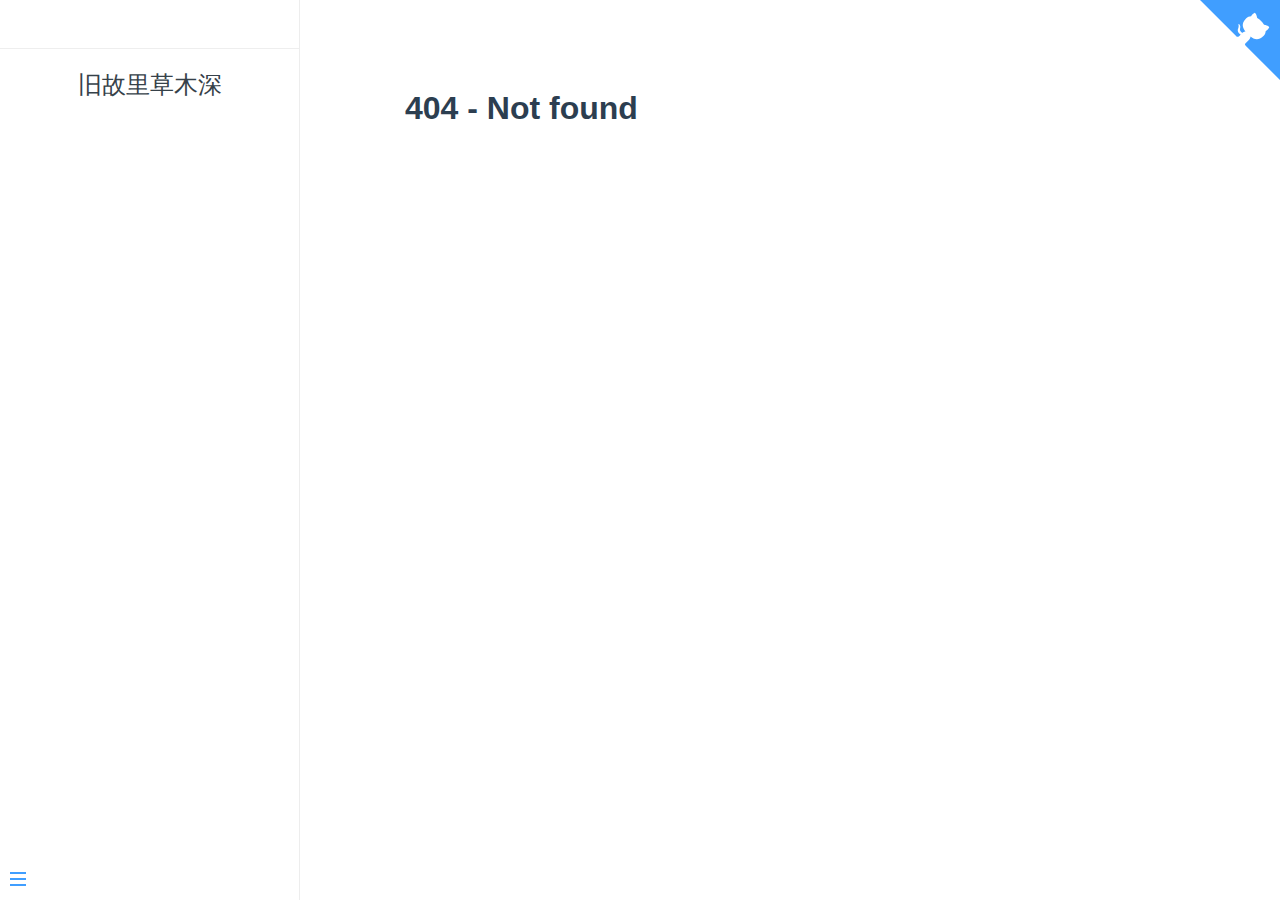
==== commit 09634816: "'update'" ====
--- a/docs/index.html
+++ b/docs/index.html
@@ -7,9 +7,9 @@
   <meta http-equiv="X-UA-Compatible" content="IE=edge,chrome=1" />
   <meta name="description" content="Description">
   <meta name="viewport" content="width=device-width, user-scalable=no, initial-scale=1.0, maximum-scale=1.0, minimum-scale=1.0">
-  <!-- <link rel="stylesheet" href="vue.css"> -->
-  <link rel="stylesheet" href="theme-simple.css"> 
-  <!-- <style>
+  <link rel="stylesheet" href="vue.css">
+  <!-- <link rel="stylesheet" href="theme-simple.css">  -->
+  <style>
       body{
           color:#3b3128;
           font-family:'Gill Sans', 'Gill Sans MT', Calibri, 'Trebuchet MS', sans-serif;
@@ -24,7 +24,7 @@
       .markdown-section h2 {
           margin: .8rem 0 .8rem;
       }
-  </style> -->
+  </style>
 </head>
 
 <body>
@@ -32,7 +32,7 @@
   <script>
     window.$docsify = {
       name: '旧故里草木深',
-      homepage: 'A_life/2019.md', // 入口文件修改
+      // homepage: 'A_life/2019.md', // 入口文件修改
       repo: 'https://github.com/lavenderGirl',
       loadSidebar: true, //配置这个就不会生成默认侧边栏
       alias: {
--- a/docs/theme-simple.css
+++ b/docs/theme-simple.css
@@ -1,2 +1,2 @@
-.github-corner{position:absolute;z-index:40;top:0;right:0;border-bottom:0;text-decoration:none}.github-corner svg{height:70px;width:70px;fill:#409eff;color:var(--base-background-color)}.github-corner:hover .octo-arm{-webkit-animation:octocat-wave 560ms ease-in-out;animation:octocat-wave 560ms ease-in-out}@-webkit-keyframes octocat-wave{0%,100%{-webkit-transform:rotate(0);transform:rotate(0)}20%,60%{-webkit-transform:rotate(-25deg);transform:rotate(-25deg)}40%,80%{-webkit-transform:rotate(10deg);transform:rotate(10deg)}}@keyframes octocat-wave{0%,100%{-webkit-transform:rotate(0);transform:rotate(0)}20%,60%{-webkit-transform:rotate(-25deg);transform:rotate(-25deg)}40%,80%{-webkit-transform:rotate(10deg);transform:rotate(10deg)}}.progress{position:fixed;z-index:60;top:0;left:0;right:0;height:3px;width:0;background-color:#409eff;transition:width var(--duration-fast),opacity calc(var(--duration-fast) * 2)}body.ready-transition:after,body.ready-transition>*:not(.progress){opacity:0;transition:opacity var(--spinner-transition-duration)}body.ready-transition:after{content:'';position:absolute;z-index:1000;top:calc(50% - (var(--spinner-size) / 2));left:calc(50% - (var(--spinner-size) / 2));height:var(--spinner-size);width:var(--spinner-size);border:var(--spinner-track-width, 0) solid var(--spinner-track-color);border-left-color:#409eff;border-left-color:#409eff;border-radius:50%;-webkit-animation:spinner var(--duration-slow) infinite linear;animation:spinner var(--duration-slow) infinite linear}body.ready-transition.ready-spinner:after{opacity:1}body.ready-transition.ready-fix:after{opacity:0}body.ready-transition.ready-fix>*:not(.progress){opacity:1;transition-delay:var(--spinner-transition-duration)}@-webkit-keyframes spinner{0%{-webkit-transform:rotate(0deg);transform:rotate(0deg)}100%{-webkit-transform:rotate(360deg);transform:rotate(360deg)}}@keyframes spinner{0%{-webkit-transform:rotate(0deg);transform:rotate(0deg)}100%{-webkit-transform:rotate(360deg);transform:rotate(360deg)}}*,*:before,*:after{box-sizing:inherit;font-size:inherit;-webkit-overflow-scrolling:touch;-webkit-tap-highlight-color:rgba(0,0,0,0);-webkit-text-size-adjust:none;-webkit-touch-callout:none}:root{box-sizing:border-box;background-color:var(--base-background-color);font-size:var(--base-font-size);font-weight:var(--base-font-weight);line-height:var(--base-line-height);letter-spacing:var(--base-letter-spacing);color:var(--base-color);-webkit-font-smoothing:antialiased;-moz-osx-font-smoothing:grayscale;font-smoothing:antialiased}html,button,input,optgroup,select,textarea{font-family:var(--base-font-family)}button,input,optgroup,select,textarea{font-size:100%;margin:0}a{text-decoration:none;-webkit-text-decoration-skip:ink;text-decoration-skip-ink:auto}body{margin:0}hr{height:0;margin:2em 0;border:none;border-bottom:var(--hr-border, 0)}img{border:0}main{display:block}main.hidden{display:none}mark{background:var(--mark-background);color:var(--mark-color)}pre{font-family:var(--pre-font-family);font-size:var(--pre-font-size);font-weight:var(--pre-font-weight);line-height:var(--pre-line-height)}small{display:inline-block;font-size:var(--small-font-size)}strong{font-weight:var(--strong-font-weight);color:var(--strong-color, currentColor)}sub,sup{font-size:var(--subsup-font-size);line-height:0;position:relative;vertical-align:baseline}sub{bottom:-0.25em}sup{top:-0.5em}body:not([data-platform^="Mac"]) *{scrollbar-color:hsla(var(--mono-hue), var(--mono-saturation), 50%, 0.3) hsla(var(--mono-hue), var(--mono-saturation), 50%, 0.1);scrollbar-width:thin}body:not([data-platform^="Mac"]) * ::-webkit-scrollbar{width:5px;height:5px}body:not([data-platform^="Mac"]) * ::-webkit-scrollbar-thumb{background:hsla(var(--mono-hue), var(--mono-saturation), 50%, 0.3)}body:not([data-platform^="Mac"]) * ::-webkit-scrollbar-track{background:hsla(var(--mono-hue), var(--mono-saturation), 50%, 0.1)}::selection{background:var(--selection-color)}.emoji{height:var(--emoji-size);vertical-align:middle}.task-list-item{list-style:none}.task-list-item input{margin-right:0.5em;margin-left:0;vertical-align:0.075em}.markdown-section code[class*="lang-"],.markdown-section pre[data-lang]{font-family:var(--code-font-family);font-size:var(--code-font-size);font-weight:var(--code-font-weight);letter-spacing:normal;line-height:var(--code-block-line-height);-moz-tab-size:var(--code-tab-size);-o-tab-size:var(--code-tab-size);tab-size:var(--code-tab-size);text-align:left;white-space:pre;word-spacing:normal;word-wrap:normal;word-break:normal;-webkit-hyphens:none;-ms-hyphens:none;hyphens:none}.markdown-section pre[data-lang]{position:relative;overflow:hidden;margin:var(--code-block-margin);padding:0;border-radius:var(--code-block-border-radius)}.markdown-section pre[data-lang]::after{content:attr(data-lang);position:absolute;top:0.75em;right:0.75em;opacity:0.6;color:inherit;font-size:var(--font-size-s);line-height:1}.markdown-section pre[data-lang] code{display:block;overflow:auto;padding:var(--code-block-padding)}code[class*="lang-"],pre[data-lang]{color:var(--code-theme-text)}pre[data-lang]::selection,pre[data-lang] ::selection,code[class*="lang-"]::selection,code[class*="lang-"] ::selection{background:var(--code-theme-selection, var(--selection-color))}:not(pre)>code[class*="lang-"],pre[data-lang]{background:var(--code-theme-background)}.namespace{opacity:0.7}.token.comment,.token.prolog,.token.doctype,.token.cdata{color:var(--code-theme-comment)}.token.punctuation{color:var(--code-theme-punctuation)}.token.property,.token.tag,.token.boolean,.token.number,.token.constant,.token.symbol,.token.deleted{color:var(--code-theme-tag)}.token.selector,.token.attr-name,.token.string,.token.char,.token.builtin,.token.inserted{color:var(--code-theme-selector)}.token.operator,.token.entity,.token.url,.language-css .token.string,.style .token.string{color:var(--code-theme-operator)}.token.atrule,.token.attr-value,.token.keyword{color:var(--code-theme-keyword)}.token.function{color:var(--code-theme-function)}.token.regex,.token.important,.token.variable{color:var(--code-theme-variable)}.token.important,.token.bold{font-weight:bold}.token.italic{font-style:italic}.token.entity{cursor:help}.markdown-section{position:relative;max-width:var(--content-max-width);margin:0 auto;padding:2rem 45px}.app-nav:not(:empty) ~ main .markdown-section{padding-top:3.5rem}.markdown-section figure,.markdown-section p,.markdown-section ol,.markdown-section ul{margin:1em 0}.markdown-section ol,.markdown-section ul{padding-left:1.5rem}.markdown-section ol ol,.markdown-section ol ul,.markdown-section ul ol,.markdown-section ul ul{margin-top:0.15rem;margin-bottom:0.15rem}.markdown-section a{border-bottom:var(--link-border-bottom);color:#409eff;-webkit-text-decoration:none;text-decoration:none;-webkit-text-decoration-color:var(--link-text-decoration-color);text-decoration-color:var(--link-text-decoration-color)}.markdown-section a:hover{border-bottom:var(--link-border-bottom--hover, var(--link-border-bottom, 0));color:var(--link-color--hover, #409eff);-webkit-text-decoration:var(--link-text-decoration--hover, none);text-decoration:var(--link-text-decoration--hover, none);-webkit-text-decoration-color:var(--link-text-decoration-color--hover, var(--link-text-decoration-color));text-decoration-color:var(--link-text-decoration-color--hover, var(--link-text-decoration-color))}.markdown-section a.anchor{border-bottom:0;color:inherit;text-decoration:none}.markdown-section a.anchor:hover{text-decoration:underline}.markdown-section blockquote{overflow:visible;margin:2em 0;padding:1.5em;border-width:var(--blockquote-border-width, 0);border-style:var(--blockquote-border-style);border-color:var(--blockquote-border-color);border-radius:var(--blockquote-border-radius);background:var(--blockquote-background);color:var(--blockquote-color);font-family:var(--blockquote-font-family);font-size:var(--blockquote-font-size);font-style:var(--blockquote-font-style);font-weight:var(--blockquote-font-weight);quotes:"“" "”" "‘" "’"}.markdown-section blockquote em{font-family:var(--blockquote-em-font-family);font-size:var(--blockquote-em-font-size);font-style:var(--blockquote-em-font-style);font-weight:var(--blockquote-em-font-weight)}.markdown-section blockquote p:first-child{margin-top:0}.markdown-section blockquote p:first-child:before,.markdown-section blockquote p:first-child:after{color:var(--blockquote-quotes-color);font-family:var(--blockquote-quotes-font-family);font-size:var(--blockquote-quotes-font-size);line-height:0}.markdown-section blockquote p:first-child:before{content:var(--blockquote-quotes-open);margin-right:0.15em;vertical-align:-0.45em}.markdown-section blockquote p:first-child:after{content:var(--blockquote-quotes-close);margin-left:0.15em;vertical-align:-0.55em}.markdown-section blockquote p:last-child{margin-bottom:0}.markdown-section code{font-family:var(--code-font-family);font-size:var(--code-font-size);font-weight:var(--code-font-weight);line-height:inherit}.markdown-section code:not([class*="lang-"]):not([class*="language-"]){margin:var(--code-inline-margin);padding:var(--code-inline-padding);border-radius:var(--code-inline-border-radius);background:var(--code-inline-background);color:var(--code-inline-color, currentColor);white-space:nowrap}.markdown-section h1:first-child,.markdown-section h2:first-child,.markdown-section h3:first-child,.markdown-section h4:first-child,.markdown-section h5:first-child,.markdown-section h6:first-child{margin-top:0}.markdown-section h1+h2,.markdown-section h1+h3,.markdown-section h1+h4,.markdown-section h1+h5,.markdown-section h1+h6,.markdown-section h2+h3,.markdown-section h2+h4,.markdown-section h2+h5,.markdown-section h2+h6,.markdown-section h3+h4,.markdown-section h3+h5,.markdown-section h3+h6,.markdown-section h4+h5,.markdown-section h4+h6,.markdown-section h5+h6{margin-top:1rem}.markdown-section h1{margin:var(--heading-h1-margin, var(--heading-margin));padding:var(--heading-h1-padding, var(--heading-padding));border-width:var(--heading-h1-border-width, 0);border-style:var(--heading-h1-border-style);border-color:var(--heading-h1-border-color);font-family:var(--heading-h1-font-family, var(--heading-font-family));font-size:var(--heading-h1-font-size);font-weight:var(--heading-h1-font-weight, var(--heading-font-weight));line-height:var(--base-line-height);color:var(--heading-h1-color, var(--heading-color))}.markdown-section h2{margin:var(--heading-h2-margin, var(--heading-margin));padding:var(--heading-h2-padding, var(--heading-padding));border-width:var(--heading-h2-border-width, 0);border-style:var(--heading-h2-border-style);border-color:var(--heading-h2-border-color);font-family:var(--heading-h2-font-family, var(--heading-font-family));font-size:var(--heading-h2-font-size);font-weight:var(--heading-h2-font-weight, var(--heading-font-weight));line-height:var(--base-line-height);color:var(--heading-h2-color, var(--heading-color))}.markdown-section h3{margin:var(--heading-h3-margin, var(--heading-margin));padding:var(--heading-h3-padding, var(--heading-padding));border-width:var(--heading-h3-border-width, 0);border-style:var(--heading-h3-border-style);border-color:var(--heading-h3-border-color);font-family:var(--heading-h3-font-family, var(--heading-font-family));font-size:var(--heading-h3-font-size);font-weight:var(--heading-h3-font-weight, var(--heading-font-weight));color:var(--heading-h3-color, var(--heading-color))}.markdown-section h4{margin:var(--heading-h4-margin, var(--heading-margin));padding:var(--heading-h4-padding, var(--heading-padding));border-width:var(--heading-h4-border-width, 0);border-style:var(--heading-h4-border-style);border-color:var(--heading-h4-border-color);font-family:var(--heading-h4-font-family, var(--heading-font-family));font-size:var(--heading-h4-font-size);font-weight:var(--heading-h4-font-weight, var(--heading-font-weight));color:var(--heading-h4-color, var(--heading-color))}.markdown-section h5{margin:10px 0;padding:var(--heading-h5-padding, var(--heading-padding));border-width:var(--heading-h5-border-width, 0);border-style:var(--heading-h5-border-style);border-color:var(--heading-h5-border-color);font-family:var(--heading-h5-font-family, var(--heading-font-family));font-size:14px;font-weight:var(--heading-h5-font-weight, var(--heading-font-weight));color:var(--heading-h5-color, var(--heading-color))}.markdown-section h6{margin:var(--heading-h6-margin, var(--heading-margin));padding:var(--heading-h6-padding, var(--heading-padding));border-width:var(--heading-h6-border-width, 0);border-style:var(--heading-h6-border-style);border-color:var(--heading-h6-border-color);font-family:var(--heading-h6-font-family, var(--heading-font-family));font-size:var(--heading-h6-font-size);font-weight:var(--heading-h6-font-weight, var(--heading-font-weight));color:var(--heading-h6-color, var(--heading-color))}.markdown-section iframe{margin:1em 0}.markdown-section img{max-width:100%}.markdown-section kbd{display:inline-block;min-width:var(--kbd-min-width);margin:var(--kbd-margin);padding:var(--kbd-padding);border:var(--kbd-border);border-radius:var(--kbd-border-radius);background:var(--kbd-background);font-family:inherit;font-size:var(--kbd-font-size);text-align:center;letter-spacing:0;line-height:1;color:var(--kbd-color)}.markdown-section kbd+kbd{margin-left:-0.15em}.markdown-section table{display:block;overflow:auto;margin:1rem 0;border-spacing:0;border-collapse:collapse}.markdown-section th,.markdown-section td{padding:var(--table-cell-padding)}.markdown-section th:not([align]){text-align:left}.markdown-section thead{border-color:var(--table-head-border-color);border-style:solid;border-width:var(--table-head-border-width, 0);background:var(--table-head-background)}.markdown-section th{font-weight:var(--table-head-font-weight);color:var(--strong-color)}.markdown-section td{border-color:var(--table-cell-border-color);border-style:solid;border-width:var(--table-cell-border-width, 0)}.markdown-section tbody{border-color:var(--table-body-border-color);border-style:solid;border-width:var(--table-body-border-width, 0)}.markdown-section tbody tr:nth-child(odd){background:var(--table-row-odd-background)}.markdown-section tbody tr:nth-child(even){background:var(--table-row-even-background)}.markdown-section>ul .task-list-item{margin-left:-1.25em}.markdown-section>ul .task-list-item .task-list-item{margin-left:0}.markdown-section .table-wrapper table{display:table;width:100%}.markdown-section .table-wrapper td::before{display:none}@media (max-width: 30em){.markdown-section .table-wrapper tbody,.markdown-section .table-wrapper tr,.markdown-section .table-wrapper td{display:block}.markdown-section .table-wrapper th,.markdown-section .table-wrapper td{border:none}.markdown-section .table-wrapper thead{display:none}.markdown-section .table-wrapper tr{border-color:var(--table-cell-border-color);border-style:solid;border-width:var(--table-cell-border-width, 0);padding:var(--table-cell-padding)}.markdown-section .table-wrapper tr:not(:last-child){border-bottom:0}.markdown-section .table-wrapper td{display:flex;padding:0.15em 0}.markdown-section .table-wrapper td::before{display:block;min-width:8em;max-width:8em;font-weight:bold;text-align:left}}.markdown-section .tip,.markdown-section .warn{position:relative;margin:2em 0;padding:var(--notice-padding);border-width:var(--notice-border-width, 0);border-style:var(--notice-border-style);border-color:var(--notice-border-color);border-radius:var(--notice-border-radius);background:var(--notice-background);font-family:var(--notice-font-family);font-weight:var(--notice-font-weight);color:var(--notice-color)}.markdown-section .tip:before,.markdown-section .warn:before{display:inline-block;position:var(--notice-before-position, relative);top:var(--notice-before-top);left:var(--notice-before-left);height:var(--notice-before-height);width:var(--notice-before-width);margin:var(--notice-before-margin);padding:var(--notice-before-padding);border-radius:var(--notice-before-border-radius);line-height:var(--notice-before-line-height);font-family:var(--notice-before-font-family);font-size:var(--notice-before-font-size);font-weight:var(--notice-before-font-weight);text-align:center}.markdown-section .tip{border-width:var(--notice-important-border-width, var(--notice-border-width, 0));border-style:var(--notice-important-border-style, var(--notice-border-style));border-color:var(--notice-important-border-color, var(--notice-border-color));background:var(--notice-important-background, var(--notice-background));color:var(--notice-important-color, var(--notice-color))}.markdown-section .tip:before{content:var(--notice-important-before-content, var(--notice-before-content));background:var(--notice-important-before-background, var(--notice-before-background));color:var(--notice-important-before-color, var(--notice-before-color))}.markdown-section .warn{border-width:var(--notice-tip-border-width, var(--notice-border-width, 0));border-style:var(--notice-tip-border-style, var(--notice-border-style));border-color:var(--notice-tip-border-color, var(--notice-border-color));background:var(--notice-tip-background, var(--notice-background));color:var(--notice-tip-color, var(--notice-color))}.markdown-section .warn:before{content:var(--notice-tip-before-content, var(--notice-before-content));background:var(--notice-tip-before-background, var(--notice-before-background));color:var(--notice-tip-before-color, var(--notice-before-color))}.cover{display:none;position:relative;z-index:20;min-height:100vh;flex-direction:column;align-items:center;justify-content:center;padding:calc(var(--cover-border-inset, 0px) + var(--cover-border-width, 0px));color:var(--cover-color);text-align:var(--cover-text-align)}@media screen and (-ms-high-contrast: active), screen and (-ms-high-contrast: none){.cover{height:100vh}}.cover:before,.cover:after{content:'';position:absolute}.cover:before{top:0;bottom:0;left:0;right:0;background-blend-mode:var(--cover-background-blend-mode);background-color:var(--cover-background-color);background-image:var(--cover-background-image);background-position:var(--cover-background-position);background-repeat:var(--cover-background-repeat);background-size:var(--cover-background-size)}.cover:after{top:var(--cover-border-inset, 0);bottom:var(--cover-border-inset, 0);left:var(--cover-border-inset, 0);right:var(--cover-border-inset, 0);border-width:var(--cover-border-width, 0);border-style:solid;border-color:var(--cover-border-color)}.cover a{border-bottom:var(--cover-link-border-bottom);color:var(--cover-link-color);-webkit-text-decoration:var(--cover-link-text-decoration);text-decoration:var(--cover-link-text-decoration);-webkit-text-decoration-color:var(--cover-link-text-decoration-color);text-decoration-color:var(--cover-link-text-decoration-color)}.cover a:hover{border-bottom:var(--cover-link-border-bottom--hover, var(--cover-link-border-bottom));color:var(--cover-link-color--hover, var(--cover-link-color));-webkit-text-decoration:var(--cover-link-text-decoration--hover, var(--cover-link-text-decoration));text-decoration:var(--cover-link-text-decoration--hover, var(--cover-link-text-decoration));-webkit-text-decoration-color:var(--cover-link-text-decoration-color--hover, var(--cover-link-text-decoration-color));text-decoration-color:var(--cover-link-text-decoration-color--hover, var(--cover-link-text-decoration-color))}.cover h1{color:var(--cover-heading-color);position:relative;margin:0;font-size:var(--cover-heading-font-size);font-weight:var(--cover-heading-font-weight);line-height:1.2}.cover h1 a,.cover h1 a:hover{display:block;border-bottom:none;color:inherit;text-decoration:none}.cover h1 small{position:absolute;bottom:0;margin-left:0.5em}.cover h1 span{font-size:calc(var(--cover-heading-font-size-min) * 1px)}@media (min-width: 26em){.cover h1 span{font-size:calc((var(--cover-heading-font-size-min) * 1px) + (var(--cover-heading-font-size-max) - var(--cover-heading-font-size-min)) * ((100vw - 420px) / (1024 - 420)))}}@media (min-width: 64em){.cover h1 span{font-size:calc(var(--cover-heading-font-size-max) * 1px)}}.cover blockquote{margin:0;color:var(--cover-blockquote-color);font-size:var(--cover-blockquote-font-size)}.cover blockquote a{color:inherit}.cover ul{padding:0;list-style-type:none}.cover .cover-main{position:relative;z-index:1;max-width:var(--cover-max-width);margin:var(--cover-margin);padding:0 45px}.cover .cover-main>p:last-child{margin:1.25em -.25em}.cover .cover-main>p:last-child a{display:block;margin:.375em .25em;padding:var(--cover-button-padding);border:var(--cover-button-border);border-radius:var(--cover-button-border-radius);box-shadow:var(--cover-button-box-shadow);background:var(--cover-button-background);text-align:center;-webkit-text-decoration:var(--cover-button-text-decoration);text-decoration:var(--cover-button-text-decoration);-webkit-text-decoration-color:var(--cover-button-text-decoration-color);text-decoration-color:var(--cover-button-text-decoration-color);color:var(--cover-button-color);white-space:nowrap;transition:var(--cover-button-transition)}.cover .cover-main>p:last-child a:hover{border:var(--cover-button-border--hover, var(--cover-button-border));box-shadow:var(--cover-button-box-shadow--hover, var(--cover-button-box-shadow));background:var(--cover-button-background--hover, var(--cover-button-background));-webkit-text-decoration:var(--cover-button-text-decoration--hover, var(--cover-button-text-decoration));text-decoration:var(--cover-button-text-decoration--hover, var(--cover-button-text-decoration));-webkit-text-decoration-color:var(--cover-button-text-decoration-color--hover, var(--cover-button-text-decoration-color));text-decoration-color:var(--cover-button-text-decoration-color--hover, var(--cover-button-text-decoration-color));color:var(--cover-button-color--hover, var(--cover-button-color))}.cover .cover-main>p:last-child a:first-child{border:var(--cover-button-primary-border, var(--cover-button-border));box-shadow:var(--cover-button-primary-box-shadow, var(--cover-button-box-shadow));background:var(--cover-button-primary-background, var(--cover-button-background));-webkit-text-decoration:var(--cover-button-primary-text-decoration, var(--cover-button-text-decoration));text-decoration:var(--cover-button-primary-text-decoration, var(--cover-button-text-decoration));-webkit-text-decoration-color:var(--cover-button-primary-text-decoration-color, var(--cover-button-text-decoration-color));text-decoration-color:var(--cover-button-primary-text-decoration-color, var(--cover-button-text-decoration-color));color:var(--cover-button-primary-color, var(--cover-button-color))}.cover .cover-main>p:last-child a:first-child:hover{border:var(--cover-button-primary-border--hover, var(--cover-button-border--hover, var(--cover-button-primary-border, var(--cover-button-border))));box-shadow:var(--cover-button-primary-box-shadow--hover, var(--cover-button-box-shadow--hover, var(--cover-button-primary-box-shadow, var(--cover-button-box-shadow))));background:var(--cover-button-primary-background--hover, var(--cover-button-background--hover, var(--cover-button-primary-background, var(--cover-button-background))));-webkit-text-decoration:var(--cover-button-primary-text-decoration--hover, var(--cover-button-text-decoration--hover, var(--cover-button-primary-text-decoration, var(--cover-button-text-decoration))));text-decoration:var(--cover-button-primary-text-decoration--hover, var(--cover-button-text-decoration--hover, var(--cover-button-primary-text-decoration, var(--cover-button-text-decoration))));-webkit-text-decoration-color:var(--cover-button-primary-text-decoration-color--hover, var(--cover-button-text-decoration-color--hover, var(--cover-button-primary-text-decoration-color, var(--cover-button-text-decoration-color))));text-decoration-color:var(--cover-button-primary-text-decoration-color--hover, var(--cover-button-text-decoration-color--hover, var(--cover-button-primary-text-decoration-color, var(--cover-button-text-decoration-color))));color:var(--cover-button-primary-color--hover, var(--cover-button-color--hover, var(--cover-button-primary-color, var(--cover-button-color))))}@media (min-width: 30.01em){.cover .cover-main>p:last-child a{display:inline-block}}.cover .mask{visibility:var(--cover-background-mask-visibility, hidden);position:absolute;top:0;bottom:0;left:0;right:0;background-color:var(--cover-background-mask-color);opacity:var(--cover-background-mask-opacity)}.cover.has-mask .mask{visibility:visible}.cover.show{display:flex}.app-nav{position:absolute;z-index:30;top:calc(35px - (0.5em * var(--base-line-height)));left:45px;right:80px;text-align:right}.app-nav.no-badge{right:45px}.app-nav li>img,.app-nav li>a>img{margin-top:-0.25em;vertical-align:middle}.app-nav li>img:first-child,.app-nav li>a>img:first-child{margin-right:0.5em}.app-nav ul,.app-nav li{margin:0;padding:0;list-style:none}.app-nav li{position:relative}.app-nav li a{display:block;line-height:1;transition:var(--navbar-root-transition)}.app-nav>ul>li{display:inline-block;margin:var(--navbar-root-margin)}.app-nav>ul>li:first-child{margin-left:0}.app-nav>ul>li:last-child{margin-right:0}.app-nav>ul>li>a,.app-nav>ul>li>span{padding:var(--navbar-root-padding);border-width:var(--navbar-root-border-width, 0);border-style:var(--navbar-root-border-style);border-color:var(--navbar-root-border-color);border-radius:var(--navbar-root-border-radius);background:var(--navbar-root-background);color:var(--navbar-root-color);-webkit-text-decoration:var(--navbar-root-text-decoration);text-decoration:var(--navbar-root-text-decoration);-webkit-text-decoration-color:var(--navbar-root-text-decoration-color);text-decoration-color:var(--navbar-root-text-decoration-color)}.app-nav>ul>li>a:hover,.app-nav>ul>li>span:hover{background:var(--navbar-root-background--hover, var(--navbar-root-background));border-style:var(--navbar-root-border-style--hover, var(--navbar-root-border-style));border-color:var(--navbar-root-border-color--hover, var(--navbar-root-border-color));color:var(--navbar-root-color--hover, var(--navbar-root-color));-webkit-text-decoration:var(--navbar-root-text-decoration--hover, var(--navbar-root-text-decoration));text-decoration:var(--navbar-root-text-decoration--hover, var(--navbar-root-text-decoration));-webkit-text-decoration-color:var(--navbar-root-text-decoration-color--hover, var(--navbar-root-text-decoration-color));text-decoration-color:var(--navbar-root-text-decoration-color--hover, var(--navbar-root-text-decoration-color))}.app-nav>ul>li>a:not(:last-child),.app-nav>ul>li>span:not(:last-child){padding:var(--navbar-menu-root-padding, var(--navbar-root-padding));background:var(--navbar-menu-root-background, var(--navbar-root-background))}.app-nav>ul>li>a:not(:last-child):hover,.app-nav>ul>li>span:not(:last-child):hover{background:var(--navbar-menu-root-background--hover, var(--navbar-menu-root-background, var(--navbar-root-background--hover, var(--navbar-root-background))))}.app-nav>ul>li>a.active{background:var(--navbar-root-background--active, var(--navbar-root-background));border-style:var(--navbar-root-border-style--active, var(--navbar-root-border-style));border-color:var(--navbar-root-border-color--active, var(--navbar-root-border-color));color:var(--navbar-root-color--active, var(--navbar-root-color));-webkit-text-decoration:var(--navbar-root-text-decoration--active, var(--navbar-root-text-decoration));text-decoration:var(--navbar-root-text-decoration--active, var(--navbar-root-text-decoration));-webkit-text-decoration-color:var(--navbar-root-text-decoration-color--active, var(--navbar-root-text-decoration-color));text-decoration-color:var(--navbar-root-text-decoration-color--active, var(--navbar-root-text-decoration-color))}.app-nav>ul>li>a.active:not(:last-child):hover{background:var(--navbar-menu-root-background--active, var(--navbar-menu-root-background, var(--navbar-root-background--active, var(--navbar-root-background))))}.app-nav>ul>li ul{visibility:hidden;position:absolute;top:100%;right:50%;overflow-y:auto;box-sizing:border-box;max-height:calc(50vh);padding:var(--navbar-menu-padding);border-width:var(--navbar-menu-border-width, 0);border-style:solid;border-color:var(--navbar-menu-border-color);border-radius:var(--navbar-menu-border-radius);background:var(--navbar-menu-background);box-shadow:var(--navbar-menu-box-shadow);text-align:left;white-space:nowrap;opacity:0;-webkit-transform:translate(50%, -0.35em);transform:translate(50%, -0.35em);transition:var(--navbar-menu-transition)}.app-nav>ul>li ul li{white-space:nowrap}.app-nav>ul>li ul a{margin:var(--navbar-menu-link-margin);padding:var(--navbar-menu-link-padding);border-width:var(--navbar-menu-link-border-width, 0);border-style:var(--navbar-menu-link-border-style);border-color:var(--navbar-menu-link-border-color);border-radius:var(--navbar-menu-link-border-radius);background:var(--navbar-menu-link-background);color:var(--navbar-menu-link-color);-webkit-text-decoration:var(--navbar-menu-link-text-decoration);text-decoration:var(--navbar-menu-link-text-decoration);-webkit-text-decoration-color:var(--navbar-menu-link-text-decoration-color);text-decoration-color:var(--navbar-menu-link-text-decoration-color)}.app-nav>ul>li ul a:hover{background:var(--navbar-menu-link-background--hover, var(--navbar-menu-link-background));border-style:var(--navbar-menu-link-border-style--hover, var(--navbar-menu-link-border-style));border-color:var(--navbar-menu-link-border-color--hover, var(--navbar-menu-link-border-color));color:var(--navbar-menu-link-color--hover, var(--navbar-menu-link-color));-webkit-text-decoration:var(--navbar-menu-link-text-decoration--hover, var(--navbar-menu-link-text-decoration));text-decoration:var(--navbar-menu-link-text-decoration--hover, var(--navbar-menu-link-text-decoration));-webkit-text-decoration-color:var(--navbar-menu-link-text-decoration-color--hover, var(--navbar-menu-link-text-decoration-color));text-decoration-color:var(--navbar-menu-link-text-decoration-color--hover, var(--navbar-menu-link-text-decoration-color))}.app-nav>ul>li ul a.active{background:var(--navbar-menu-link-background--active, var(--navbar-menu-link-background));border-style:var(--navbar-menu-link-border-style--active, var(--navbar-menu-link-border-style));border-color:var(--navbar-menu-link-border-color--active, var(--navbar-menu-link-border-color));color:var(--navbar-menu-link-color--active, var(--navbar-menu-link-color));-webkit-text-decoration:var(--navbar-menu-link-text-decoration--active, var(--navbar-menu-link-text-decoration));text-decoration:var(--navbar-menu-link-text-decoration--active, var(--navbar-menu-link-text-decoration));-webkit-text-decoration-color:var(--navbar-menu-link-text-decoration-color--active, var(--navbar-menu-link-text-decoration-color));text-decoration-color:var(--navbar-menu-link-text-decoration-color--active, var(--navbar-menu-link-text-decoration-color))}.app-nav>ul>li:hover ul,.app-nav>ul>li:focus ul,.app-nav>ul>li.focus-within ul{visibility:visible;opacity:1;-webkit-transform:translate(50%, 0);transform:translate(50%, 0)}.sidebar,.sidebar-toggle,main>.content{transition:all var(--sidebar-transition-duration) ease-out}@media (min-width: 48em){nav.app-nav{margin-left:var(--sidebar-width)}}main{position:relative;overflow-x:hidden;min-height:100vh}@media (min-width: 48em){main>.content{margin-left:var(--sidebar-width)}}.sidebar{display:flex;flex-direction:column;position:fixed;z-index:10;top:0;right:100%;overflow-x:hidden;overflow-y:auto;height:100vh;width:var(--sidebar-width);padding:var(--sidebar-padding);border-width:var(--sidebar-border-width);border-style:solid;border-color:var(--sidebar-border-color);background:var(--sidebar-background)}.sidebar>h1{margin:0;margin:var(--sidebar-name-margin);padding:var(--sidebar-name-padding);background:var(--sidebar-name-background);color:#409eff;font-family:var(--sidebar-name-font-family);font-size:var(--sidebar-name-font-size);font-weight:var(--sidebar-name-font-weight);text-align:var(--sidebar-name-text-align)}.sidebar>h1 img{max-width:100%}.sidebar>h1 .app-name-link{color:#409eff}body:not([data-platform^="Mac"]) .sidebar::-webkit-scrollbar{width:5px}body:not([data-platform^="Mac"]) .sidebar::-webkit-scrollbar-thumb{border-radius:50vw}@media (min-width: 48em){.sidebar{position:absolute;-webkit-transform:translateX(var(--sidebar-width));transform:translateX(var(--sidebar-width))}}@media print{.sidebar{display:none}}.sidebar-nav,.sidebar nav{order:1;margin:var(--sidebar-nav-margin);padding:var(--sidebar-nav-padding);background:var(--sidebar-nav-background)}.sidebar-nav ul,.sidebar nav ul{margin:0;padding:0;list-style:none}.sidebar-nav ul ul,.sidebar nav ul ul{margin-left:var(--sidebar-nav-indent)}.sidebar-nav a,.sidebar nav a{display:block;overflow:hidden;margin:var(--sidebar-nav-link-margin);padding:var(--sidebar-nav-link-padding);border-width:var(--sidebar-nav-link-border-width, 0);border-style:var(--sidebar-nav-link-border-style);border-color:var(--sidebar-nav-link-border-color);border-radius:var(--sidebar-nav-link-border-radius);background-color:var(--sidebar-nav-link-background-color);background-image:var(--sidebar-nav-link-background-image);background-position:var(--sidebar-nav-link-background-position);background-repeat:var(--sidebar-nav-link-background-repeat);background-size:var(--sidebar-nav-link-background-size);color:var(--sidebar-nav-link-color);font-weight:var(--sidebar-nav-link-font-weight);white-space:nowrap;-webkit-text-decoration:var(--sidebar-nav-link-text-decoration);text-decoration:var(--sidebar-nav-link-text-decoration);-webkit-text-decoration-color:var(--sidebar-nav-link-text-decoration-color);text-decoration-color:var(--sidebar-nav-link-text-decoration-color);text-overflow:ellipsis;transition:var(--sidebar-nav-link-transition)}.sidebar-nav a img,.sidebar nav a img{margin-top:-0.25em;vertical-align:middle}.sidebar-nav a img:first-child,.sidebar nav a img:first-child{margin-right:0.5em}.sidebar-nav a:hover,.sidebar nav a:hover{border-width:var(--sidebar-nav-link-border-width--hover, var(--sidebar-nav-link-border-width, 0));border-style:var(--sidebar-nav-link-border-style--hover, var(--sidebar-nav-link-border-style));border-color:var(--sidebar-nav-link-border-color--hover, var(--sidebar-nav-link-border-color));background-color:var(--sidebar-nav-link-background-color--hover, var(--sidebar-nav-link-background-color));background-image:var(--sidebar-nav-link-background-image--hover, var(--sidebar-nav-link-background-image));background-position:var(--sidebar-nav-link-background-position--hover, var(--sidebar-nav-link-background-position));background-size:var(--sidebar-nav-link-background-size--hover, var(--sidebar-nav-link-background-size));color:var(--sidebar-nav-link-color--hover, var(--sidebar-nav-link-color));font-weight:var(--sidebar-nav-link-font-weight--hover, var(--sidebar-nav-link-font-weight));-webkit-text-decoration:var(--sidebar-nav-link-text-decoration--hover, var(--sidebar-nav-link-text-decoration));text-decoration:var(--sidebar-nav-link-text-decoration--hover, var(--sidebar-nav-link-text-decoration));-webkit-text-decoration-color:var(--sidebar-nav-link-text-decoration-color);text-decoration-color:var(--sidebar-nav-link-text-decoration-color)}.sidebar-nav ul>li>span,.sidebar-nav ul>li>strong,.sidebar nav ul>li>span,.sidebar nav ul>li>strong{display:block;margin:var(--sidebar-nav-strong-margin);padding:var(--sidebar-nav-strong-padding);border-width:var(--sidebar-nav-strong-border-width, 0);border-style:solid;border-color:var(--sidebar-nav-strong-border-color);color:var(--sidebar-nav-strong-color);font-size:var(--sidebar-nav-strong-font-size);font-weight:var(--sidebar-nav-strong-font-weight);text-transform:var(--sidebar-nav-strong-text-transform)}.sidebar-nav ul>li>span+ul,.sidebar-nav ul>li>strong+ul,.sidebar nav ul>li>span+ul,.sidebar nav ul>li>strong+ul{margin-left:0}.sidebar-nav ul>li:first-child>span,.sidebar-nav ul>li:first-child>strong,.sidebar nav ul>li:first-child>span,.sidebar nav ul>li:first-child>strong{margin-top:0}.sidebar-nav::-webkit-scrollbar,.sidebar nav::-webkit-scrollbar{width:0}@supports (width: env(safe-area-inset)){@media only screen and (orientation: landscape){.sidebar-nav,.sidebar nav{margin-left:calc(env(safe-area-inset-left) / 2)}}}.sidebar-nav li>a:before,.sidebar-nav li>strong:before{display:inline-block}.sidebar-nav li>a{background-repeat:var(--sidebar-nav-pagelink-background-repeat);background-size:var(--sidebar-nav-pagelink-background-size)}.sidebar-nav li>a[href^="#/"]:not([href*="?id="]){transition:var(--sidebar-nav-pagelink-transition)}.sidebar-nav li>a[href^="#/"]:not([href*="?id="]),.sidebar-nav li>a[href^="#/"]:not([href*="?id="]) ~ ul a{padding:var(--sidebar-nav-pagelink-padding, var(--sidebar-nav-link-padding))}.sidebar-nav li>a[href^="#/"]:not([href*="?id="]):only-child{background-image:var(--sidebar-nav-pagelink-background-image);background-position:var(--sidebar-nav-pagelink-background-position)}.sidebar-nav li>a[href^="#/"]:not([href*="?id="]):not(:only-child){background-image:var(--sidebar-nav-pagelink-background-image--loaded, var(--sidebar-nav-pagelink-background-image));background-position:var(--sidebar-nav-pagelink-background-position--loaded, var(--sidebar-nav-pagelink-background-image))}.sidebar-nav li.active>a,.sidebar-nav li.collapse>a{border-width:var(--sidebar-nav-link-border-width--active, var(--sidebar-nav-link-border-width));border-style:var(--sidebar-nav-link-border-style--active, var(--sidebar-nav-link-border-style));border-color:#409eff;background-color:var(--sidebar-nav-link-background-color--active, var(--sidebar-nav-link-background-color));background-image:var(--sidebar-nav-link-background-image--active, var(--sidebar-nav-link-background-image));background-position:var(--sidebar-nav-link-background-position--active, var(--sidebar-nav-link-background-position));background-size:var(--sidebar-nav-link-background-size--active, var(--sidebar-nav-link-background-size));color:#409eff;font-weight:var(--sidebar-nav-link-font-weight--active, var(--sidebar-nav-link-font-weight));-webkit-text-decoration:var(--sidebar-nav-link-text-decoration--active, var(--sidebar-nav-link-text-decoration));text-decoration:var(--sidebar-nav-link-text-decoration--active, var(--sidebar-nav-link-text-decoration));-webkit-text-decoration-color:var(--sidebar-nav-link-text-decoration-color);text-decoration-color:var(--sidebar-nav-link-text-decoration-color)}.sidebar-nav li.active>a[href^="#/"]:not([href*="?id="]):not(:only-child){background-image:var(--sidebar-nav-pagelink-background-image--active, var(--sidebar-nav-pagelink-background-image--loaded, var(--sidebar-nav-pagelink-background-image)));background-position:var(--sidebar-nav-pagelink-background-position--active, var(--sidebar-nav-pagelink-background-position--loaded, var(--sidebar-nav-pagelink-background-image)))}.sidebar-nav li.collapse>a[href^="#/"]:not([href*="?id="]):not(:only-child){background-image:var(--sidebar-nav-pagelink-background-image--collapse, var(--sidebar-nav-pagelink-background-image--loaded, var(--sidebar-nav-pagelink-background-image)));background-position:var(--sidebar-nav-pagelink-background-position--collapse, var(--sidebar-nav-pagelink-background-position--loaded, var(--sidebar-nav-pagelink-background-image)))}.sidebar-nav li.collapse .app-sub-sidebar{display:none}.sidebar-nav>ul>li>a:before{content:var(--sidebar-nav-link-before-content-l1, var(--sidebar-nav-link-before-content));margin:var(--sidebar-nav-link-before-margin-l1, var(--sidebar-nav-link-before-margin));color:var(--sidebar-nav-link-before-color-l1, var(--sidebar-nav-link-before-color))}.sidebar-nav>ul>li.active>a:before{content:var(--sidebar-nav-link-before-content-l1--active, var(--sidebar-nav-link-before-content--active, var(--sidebar-nav-link-before-content-l1, var(--sidebar-nav-link-before-content))));color:var(--sidebar-nav-link-before-color-l1--active, var(--sidebar-nav-link-before-color--active, var(--sidebar-nav-link-before-color-l1, var(--sidebar-nav-link-before-color))))}.sidebar-nav>ul>li>ul>li>a:before{content:var(--sidebar-nav-link-before-content-l2, var(--sidebar-nav-link-before-content));margin:var(--sidebar-nav-link-before-margin-l2, var(--sidebar-nav-link-before-margin));color:var(--sidebar-nav-link-before-color-l2, var(--sidebar-nav-link-before-color))}.sidebar-nav>ul>li>ul>li.active>a:before{content:var(--sidebar-nav-link-before-content-l2--active, var(--sidebar-nav-link-before-content--active, var(--sidebar-nav-link-before-content-l2, var(--sidebar-nav-link-before-content))));color:var(--sidebar-nav-link-before-color-l2--active, var(--sidebar-nav-link-before-color--active, var(--sidebar-nav-link-before-color-l2, var(--sidebar-nav-link-before-color))))}.sidebar-nav>ul>li>ul>li>ul>li>a:before{content:var(--sidebar-nav-link-before-content-l3, var(--sidebar-nav-link-before-content));margin:var(--sidebar-nav-link-before-margin-l3, var(--sidebar-nav-link-before-margin));color:var(--sidebar-nav-link-before-color-l3, var(--sidebar-nav-link-before-color))}.sidebar-nav>ul>li>ul>li>ul>li.active>a:before{content:var(--sidebar-nav-link-before-content-l3--active, var(--sidebar-nav-link-before-content--active, var(--sidebar-nav-link-before-content-l3, var(--sidebar-nav-link-before-content))));color:var(--sidebar-nav-link-before-color-l3--active, var(--sidebar-nav-link-before-color--active, var(--sidebar-nav-link-before-color-l3, var(--sidebar-nav-link-before-color))))}.sidebar-nav>ul>li>ul>li>ul>li>ul>li>a:before{content:var(--sidebar-nav-link-before-content-l4, var(--sidebar-nav-link-before-content));margin:var(--sidebar-nav-link-before-margin-l4, var(--sidebar-nav-link-before-margin));color:var(--sidebar-nav-link-before-color-l4, var(--sidebar-nav-link-before-color))}.sidebar-nav>ul>li>ul>li>ul>li>ul>li.active>a:before{content:var(--sidebar-nav-link-before-content-l4--active, var(--sidebar-nav-link-before-content--active, var(--sidebar-nav-link-before-content-l4, var(--sidebar-nav-link-before-content))));color:var(--sidebar-nav-link-before-color-l4--active, var(--sidebar-nav-link-before-color--active, var(--sidebar-nav-link-before-color-l4, var(--sidebar-nav-link-before-color))))}.sidebar-nav>:last-child{margin-bottom:2rem}.sidebar-toggle,.sidebar-toggle-button{width:var(--sidebar-toggle-width);outline:none}.sidebar-toggle{position:fixed;z-index:11;top:0;bottom:0;left:0;max-width:40px;margin:0;padding:0;border:0;background:transparent;-webkit-appearance:none;-moz-appearance:none;appearance:none;cursor:pointer}.sidebar-toggle .sidebar-toggle-button{position:absolute;top:var(--sidebar-toggle-offset-top);left:var(--sidebar-toggle-offset-left);height:var(--sidebar-toggle-height);border-radius:var(--sidebar-toggle-border-radius);border-width:var(--sidebar-toggle-border-width);border-style:var(--sidebar-toggle-border-style);border-color:var(--sidebar-toggle-border-color);background:var(--sidebar-toggle-background, transparent);color:var(--sidebar-toggle-icon-color)}.sidebar-toggle span{position:absolute;top:calc(50% - (var(--sidebar-toggle-icon-stroke-width) / 2));left:calc(50% - (var(--sidebar-toggle-icon-width) / 2));height:var(--sidebar-toggle-icon-stroke-width);width:var(--sidebar-toggle-icon-width);background-color:currentColor}.sidebar-toggle span:nth-child(1){margin-top:calc(0px - (var(--sidebar-toggle-icon-height) / 2))}.sidebar-toggle span:nth-child(3){margin-top:calc((var(--sidebar-toggle-icon-height) / 2))}@media (min-width: 48em){.sidebar-toggle{position:absolute;overflow:visible;top:var(--sidebar-toggle-offset-top);bottom:auto;left:0;height:var(--sidebar-toggle-height);-webkit-transform:translateX(var(--sidebar-width));transform:translateX(var(--sidebar-width))}.sidebar-toggle .sidebar-toggle-button{top:0}}@media print{.sidebar-toggle{display:none}}@media (max-width: 47.99em){body.close .sidebar,body.close .sidebar-toggle,body.close main>.content{-webkit-transform:translateX(var(--sidebar-width));transform:translateX(var(--sidebar-width))}}@media (min-width: 48em){body.close main>.content{-webkit-transform:translateX(0);transform:translateX(0)}}@media (max-width: 47.99em){body.close nav.app-nav,body.close .github-corner{display:none}}@media (min-width: 48em){body.close .sidebar,body.close .sidebar-toggle{-webkit-transform:translateX(0);transform:translateX(0)}}@media (min-width: 48em){body.close nav.app-nav{margin-left:0}}@media (max-width: 47.99em){body.close .sidebar-toggle{width:100%;max-width:none}body.close .sidebar-toggle span{margin-top:0}body.close .sidebar-toggle span:nth-child(1){-webkit-transform:rotate(45deg);transform:rotate(45deg)}body.close .sidebar-toggle span:nth-child(2){display:none}body.close .sidebar-toggle span:nth-child(3){-webkit-transform:rotate(-45deg);transform:rotate(-45deg)}}@media (min-width: 48em){body.close main>.content{margin-left:0}}@media (min-width: 48em){body.sticky .sidebar,body.sticky .sidebar-toggle{position:fixed}}body .docsify-copy-code-button,body .docsify-copy-code-button:after{border-radius:var(--border-radius-m, 0);border-top-left-radius:0;border-bottom-right-radius:0;background:var(--copycode-background);color:var(--copycode-color)}body .docsify-copy-code-button span{border-radius:var(--border-radius-s, 0)}body .docsify-pagination-container{border-top:var(--pagination-border-top);color:var(--pagination-color)}body .pagination-item-label{font-size:var(--pagination-label-font-size)}body .pagination-item-label svg{color:var(--pagination-label-color);height:var(--pagination-chevron-height);stroke:var(--pagination-chevron-stroke);stroke-linecap:var(--pagination-chevron-stroke-linecap);stroke-linejoin:var(--pagination-chevron-stroke-linecap);stroke-width:var(--pagination-chevron-stroke-width)}body .pagination-item-title{color:var(--pagination-title-color);font-size:var(--pagination-title-font-size)}body .app-name.hide{display:block}body .sidebar{padding:var(--sidebar-padding)}.sidebar .search{margin:0;padding:0;border:0}.sidebar .search input{padding:0;line-height:1;font-size:inherit}.sidebar .search .clear-button{width:auto}.sidebar .search .clear-button svg{-webkit-transform:scale(1);transform:scale(1)}.sidebar .search .matching-post{border:none}.sidebar .search p{font-size:inherit}.sidebar .search{order:var(--search-flex-order);margin:var(--search-margin);padding:var(--search-padding);background:var(--search-background)}.sidebar .search a{color:inherit}.sidebar .search h2{margin:var(--search-result-heading-margin);font-size:var(--search-result-heading-font-size);font-weight:var(--search-result-heading-font-weight);color:var(--search-result-heading-color)}.sidebar .search .input-wrap{margin:var(--search-input-margin);background-color:var(--search-input-background-color);border-width:var(--search-input-border-width, 0);border-style:solid;border-color:var(--search-input-border-color);border-radius:var(--search-input-border-radius)}.sidebar .search input[type="search"]{min-width:0;padding:var(--search-input-padding);border:none;background-color:transparent;background-image:var(--search-input-background-image);background-position:var(--search-input-background-position);background-repeat:var(--search-input-background-repeat);background-size:var(--search-input-background-size);font-size:var(--search-input-font-size);color:var(--search-input-color);transition:var(--search-input-transition)}.sidebar .search input[type="search"]::-ms-clear{display:none}.sidebar .search input[type="search"]::-webkit-input-placeholder{color:var(--search-input-placeholder-color, gray)}.sidebar .search input[type="search"]:-ms-input-placeholder{color:var(--search-input-placeholder-color, gray)}.sidebar .search input[type="search"]::-ms-input-placeholder{color:var(--search-input-placeholder-color, gray)}.sidebar .search input[type="search"]::placeholder{color:var(--search-input-placeholder-color, gray)}.sidebar .search input[type="search"]::-webkit-input-placeholder{line-height:normal}.sidebar .search input[type="search"]:focus{background-color:var(--search-input-background-color--focus, var(--search-input-background-color));background-image:var(--search-input-background-image--focus, var(--search-input-background-image));background-position:var(--search-input-background-position--focus, var(--search-input-background-position));background-size:var(--search-input-background-size--focus, var(--search-input-background-size))}@supports (width: env(safe-area-inset)){@media only screen and (orientation: landscape){.sidebar .search input[type="search"]{margin-left:calc(env(safe-area-inset-left) / 2)}}}.sidebar .search p{overflow:hidden;text-overflow:ellipsis;-webkit-line-clamp:2}.sidebar .search p:empty{text-align:center}.sidebar .search .clear-button{margin:0 15px 0 0;padding:0;border:none;line-height:1;background:transparent;cursor:pointer}.sidebar .search .clear-button svg circle{fill:var(--search-clear-icon-color1, gray)}.sidebar .search .clear-button svg path{stroke:var(--search-clear-icon-color2, #fff)}.sidebar .search.show ~ *:not(h1){display:none}.sidebar .search .results-panel{display:none;color:var(--search-result-item-color);font-size:var(--search-result-item-font-size);font-weight:var(--search-result-item-font-weight)}.sidebar .search .results-panel.show{display:block}.sidebar .search .matching-post{margin:var(--search-result-item-margin);padding:var(--search-result-item-padding)}.sidebar .search .matching-post,.sidebar .search .matching-post:last-child{border-width:var(--search-result-item-border-width, 0) !important;border-style:var(--search-result-item-border-style);border-color:var(--search-result-item-border-color)}.sidebar .search .matching-post p{margin:0}.sidebar .search .search-keyword{margin:var(--search-result-keyword-margin);padding:var(--search-result-keyword-padding);border-radius:var(--search-result-keyword-border-radius);background-color:var(--search-result-keyword-background);color:var(--search-result-keyword-color, currentColor);font-style:normal;font-weight:var(--search-result-keyword-font-weight)}.medium-zoom-overlay,.medium-zoom-image--open{z-index:50 !important}.medium-zoom-overlay{background:var(--zoomimage-overlay-background) !important}:root{--mono-hue: 113;--mono-saturation: 0%;--mono-shade3: hsl(var(--mono-hue), var(--mono-saturation), 20%);--mono-shade2: hsl(var(--mono-hue), var(--mono-saturation), 30%);--mono-shade1: hsl(var(--mono-hue), var(--mono-saturation), 40%);--mono-base: hsl(var(--mono-hue), var(--mono-saturation), 50%);--mono-tint1: hsl(var(--mono-hue), var(--mono-saturation), 70%);--mono-tint2: hsl(var(--mono-hue), var(--mono-saturation), 89%);--mono-tint3: hsl(var(--mono-hue), var(--mono-saturation), 97%);--theme-hue: 204;--theme-saturation: 90%;--theme-lightness: 45%;--theme-color: hsl(var(--theme-hue), var(--theme-saturation), var(--theme-lightness));--modular-scale: 1.333;--modular-scale--2: calc(var(--modular-scale--1) / var(--modular-scale));--modular-scale--1: calc(var(--modular-scale-1) / var(--modular-scale));--modular-scale-1: 1rem;--modular-scale-2: calc(var(--modular-scale-1) * var(--modular-scale));--modular-scale-3: calc(var(--modular-scale-2) * var(--modular-scale));--modular-scale-4: calc(var(--modular-scale-3) * var(--modular-scale));--modular-scale-5: calc(var(--modular-scale-4) * var(--modular-scale));--font-size-xxxl: var(--modular-scale-5);--font-size-xxl: var(--modular-scale-4);--font-size-xl: var(--modular-scale-3);--font-size-l: var(--modular-scale-2);--font-size-m: var(--modular-scale-1);--font-size-s: var(--modular-scale--1);--font-size-xs: var(--modular-scale--2);--duration-slow: 1s;--duration-medium: 0.5s;--duration-fast: 0.25s;--spinner-size: 60px;--spinner-track-width: 4px;--spinner-track-color: rgba(0, 0, 0, 0.15);--spinner-transition-duration: var(--duration-medium)}:root{--base-background-color: #fff;--base-color: var(--mono-shade2);--base-font-family: -apple-system, BlinkMacSystemFont, "Segoe UI", Helvetica, Arial, sans-serif, "Apple Color Emoji", "Segoe UI Emoji", "Segoe UI Symbol";--base-font-size: 16px;--base-font-weight: normal;--base-line-height: 1.7;--emoji-size: calc(var(--base-line-height) * 1em);--hr-border: 1px solid var(--mono-tint2);--mark-background: #ffecb3;--pre-font-family: var(--code-font-family);--pre-font-size: var(--code-font-size);--pre-font-weight: normal;--selection-color: #b4d5fe;--small-font-size: var(--font-size-s);--strong-color: var(--heading-color);--strong-font-weight: 600;--subsup-font-size: var(--font-size-s)}:root{--content-max-width: 55em;--blockquote-background: var(--mono-tint3);--blockquote-border-style: solid;--blockquote-border-radius: var(--border-radius-m);--blockquote-em-font-weight: normal;--blockquote-font-weight: normal;--code-font-family: Inconsolata, Consolas, Menlo, Monaco, "Andale Mono WT", "Andale Mono", "Lucida Console", "DejaVu Sans Mono", "Bitstream Vera Sans Mono", "Courier New", Courier, monospace;--code-font-size: calc(var(--font-size-m) * 0.95);--code-font-weight: normal;--code-tab-size: 4;--code-block-border-radius: var(--border-radius-m);--code-block-line-height: var(--base-line-height);--code-block-margin: 1em 0;--code-block-padding: 1.75em 1.5em 1.5em 1.5em;--code-inline-background: var(--code-theme-background);--code-inline-border-radius: var(--border-radius-s);--code-inline-color: var(--code-theme-text);--code-inline-margin: 0 0.15em;--code-inline-padding: 0.125em 0.4em;--code-theme-background: var(--mono-tint3);--heading-color: var(--mono-shade3);--heading-margin: 2.5rem 0 0;--heading-h1-border-style: solid;--heading-h1-font-size: var(--font-size-xxl);--heading-h2-border-style: solid;--heading-h2-font-size: var(--font-size-xl);--heading-h3-border-style: solid;--heading-h3-font-size: var(--font-size-l);--heading-h4-border-style: solid;--heading-h4-font-size: var(--font-size-m);--heading-h5-border-style: solid;--heading-h5-font-size: var(--font-size-s);--heading-h6-border-style: solid;--heading-h6-font-size: var(--font-size-xs);--kbd-background: var(--mono-tint3);--kbd-border-radius: var(--border-radius-m);--kbd-margin: 0 0.3em;--kbd-min-width: 2.5em;--kbd-padding: 0.65em 0.5em;--link-text-decoration: underline;--notice-background: var(--mono-tint3);--notice-border-radius: var(--border-radius-m);--notice-border-style: solid;--notice-font-weight: normal;--notice-padding: 1em 1.5em;--notice-before-font-weight: normal;--table-cell-padding: 0.75em 0.5em;--table-head-border-color: var(--table-cell-border-color);--table-head-font-weight: var(--strong-font-weight);--table-row-odd-background: var(--mono-tint3)}:root{--cover-margin: 0 auto;--cover-max-width: 40em;--cover-text-align: center;--cover-background-color: var(--base-background-color);--cover-background-mask-color: var(--base-background-color);--cover-background-mask-opacity: 0.8;--cover-background-position: center center;--cover-background-repeat: no-repeat;--cover-background-size: cover;--cover-blockquote-font-size: var(--font-size-l);--cover-border-color: #409eff;--cover-button-border: 1px solid #409eff;--cover-button-border-radius: var(--border-radius-m);--cover-button-color: #409eff;--cover-button-padding: 0.5em 2rem;--cover-button-text-decoration: none;--cover-button-transition: all var(--duration-fast) ease-in-out;--cover-button-primary-background: #409eff;--cover-button-primary-border: 1px solid #409eff;--cover-button-primary-color: #fff;--cover-heading-color: #409eff;--cover-heading-font-size: var(--font-size-xxl);--cover-heading-font-weight: normal;--cover-link-text-decoration: underline }:root{--navbar-root-border-style: solid;--navbar-root-margin: 0 0 0 1.5em;--navbar-root-transition: all var(--duration-fast);--navbar-menu-background: var(--base-background-color);--navbar-menu-border-radius: var(--border-radius-m);--navbar-menu-box-shadow: rgba(45,45,45,0.05) 0px 0px 1px, rgba(49,49,49,0.05) 0px 1px 2px, rgba(42,42,42,0.05) 0px 2px 4px, rgba(32,32,32,0.05) 0px 4px 8px, rgba(49,49,49,0.05) 0px 8px 16px, rgba(35,35,35,0.05) 0px 16px 32px;--navbar-menu-padding: 0.5em;--navbar-menu-transition: all var(--duration-fast);--navbar-menu-link-border-style: solid;--navbar-menu-link-margin: 0.75em 0.5em;--navbar-menu-link-padding: 0.2em 0 }:root{--copycode-background: #808080;--copycode-color: #fff}:root{--docsifytabs-border-color: var(--mono-tint2);--docsifytabs-border-radius-px: var(--border-radius-s);--docsifytabs-tab-background: var(--mono-tint3);--docsifytabs-tab-color: var(--mono-tint1)}:root{--pagination-border-top: 1px solid var(--mono-tint2);--pagination-chevron-height: 0.8em;--pagination-chevron-stroke: currentColor;--pagination-chevron-stroke-linecap: round;--pagination-chevron-stroke-width: 1px;--pagination-label-font-size: var(--font-size-s);--pagination-title-font-size: var(--font-size-l)}:root{--search-margin: 1.5rem 0 0;--search-input-background-repeat: no-repeat;--search-input-border-color: var(--mono-tint1);--search-input-border-width: 1px;--search-input-padding: 0.5em;--search-flex-order: 1;--search-result-heading-color: var(--heading-color);--search-result-heading-font-size: var(--base-font-size);--search-result-heading-font-weight: normal;--search-result-heading-margin: 0 0 0.25em;--search-result-item-border-color: var(--mono-tint2);--search-result-item-border-style: solid;--search-result-item-border-width: 0 0 1px 0;--search-result-item-font-weight: normal;--search-result-item-padding: 1em 0;--search-result-keyword-background: var(--mark-background);--search-result-keyword-border-radius: var(--border-radius-s);--search-result-keyword-color: var(--mark-color);--search-result-keyword-font-weight: normal;--search-result-keyword-margin: 0 0.1em;--search-result-keyword-padding: 0.2em 0}:root{--zoomimage-overlay-background: rgba(0, 0, 0, 0.875)}:root{--sidebar-background: var(--base-background-color);--sidebar-border-width: 0;--sidebar-padding: 0 25px;--sidebar-transition-duration: var(--duration-fast);--sidebar-width: 17rem;--sidebar-name-font-size: var(--font-size-l);--sidebar-name-font-weight: normal;--sidebar-name-margin: 1.5rem 0 0;--sidebar-name-text-align: center;--sidebar-nav-strong-border-color: var(--sidebar-border-color);--sidebar-nav-strong-color: var(--heading-color);--sidebar-nav-strong-font-weight: var(--strong-font-weight);--sidebar-nav-strong-margin: 1.5em 0 0.5em;--sidebar-nav-strong-padding: 0.25em 0;--sidebar-nav-indent: 1em;--sidebar-nav-margin: 1.5rem 0 0;--sidebar-nav-link-border-style: solid;--sidebar-nav-link-border-width: 0;--sidebar-nav-link-color: var(--base-color);--sidebar-nav-link-font-weight: normal;--sidebar-nav-link-padding: 0.25em 0;--sidebar-nav-link-text-decoration--active: underline;--sidebar-nav-link-text-decoration--hover: underline;--sidebar-nav-link-before-margin: 0 0.35em 0 0;--sidebar-nav-pagelink-background-repeat: no-repeat;--sidebar-nav-pagelink-transition: var(--sidebar-nav-link-transition);--sidebar-toggle-border-radius: var(--border-radius-s);--sidebar-toggle-border-style: solid;--sidebar-toggle-border-width: 0;--sidebar-toggle-height: 36px;--sidebar-toggle-icon-color: var(--base-color);--sidebar-toggle-icon-height: 10px;--sidebar-toggle-icon-stroke-width: 1px;--sidebar-toggle-icon-width: 16px;--sidebar-toggle-offset-left: 0;--sidebar-toggle-offset-top: calc(35px - (var(--sidebar-toggle-height) / 2));--sidebar-toggle-width: 44px}:root{--code-theme-background: #f3f3f3;--code-theme-comment: #6e8090;--code-theme-function: #dd4a68;--code-theme-keyword: #07a;--code-theme-operator: #a67f59;--code-theme-punctuation: #999;--code-theme-selection: #b3d4fc;--code-theme-selector: #690;--code-theme-tag: #905;--code-theme-text: #333;--code-theme-variable: #e90}:root{--border-radius-s: 2px;--border-radius-m: 4px;--border-radius-l: 8px;--strong-font-weight: 600;--blockquote-border-color: #409eff;--blockquote-border-radius: 0 var(--border-radius-m) var(--border-radius-m) 0;--blockquote-border-width: 0 0 0 4px;--code-inline-background: var(--mono-tint2);--code-theme-background: var(--mono-tint3);--heading-font-weight: var(--strong-font-weight);--heading-h1-font-weight: 400;--heading-h2-font-weight: 400;--heading-h2-border-color: var(--mono-tint2);--heading-h2-border-width: 0 0 1px 0;--heading-h2-margin: 2.5rem 0 1.5rem;--heading-h2-padding: 0 0 1rem 0;--kbd-border: 1px solid var(--mono-tint2);--notice-border-radius: 0 var(--border-radius-m) var(--border-radius-m) 0;--notice-border-width: 0 0 0 4px;--notice-padding: 1em 1.5em 1em 3em;--notice-before-border-radius: 100%;--notice-before-font-weight: bold;--notice-before-height: 1.5em;--notice-before-left: 0.75em;--notice-before-line-height: 1.5;--notice-before-margin: 0 0.25em 0 0;--notice-before-position: absolute;--notice-before-width: var(--notice-before-height);--notice-important-background: hsl(340, 60%, 96%);--notice-important-border-color: hsl(340, 90%, 45%);--notice-important-before-background: var(--notice-important-border-color) url("data:image/svg+xml,%3Csvg xmlns='http://www.w3.org/2000/svg' viewBox='0 0 16 16' fill='%23fff'%3E%3Cpath d='M10 14C10 15.1 9.1 16 8 16 6.9 16 6 15.1 6 14 6 12.9 6.9 12 8 12 9.1 12 10 12.9 10 14Z'/%3E%3Cpath d='M10 1.6C10 1.2 9.8 0.9 9.6 0.7 9.2 0.3 8.6 0 8 0 7.4 0 6.8 0.2 6.5 0.6 6.2 0.9 6 1.2 6 1.6 6 1.7 6 1.8 6 1.9L6.8 9.6C6.9 9.9 7 10.1 7.2 10.2 7.4 10.4 7.7 10.5 8 10.5 8.3 10.5 8.6 10.4 8.8 10.3 9 10.1 9.1 9.9 9.2 9.6L10 1.9C10 1.8 10 1.7 10 1.6Z'/%3E%3C/svg%3E") center / 0.875em no-repeat;--notice-important-before-color: #fff;--notice-important-before-content: "";--notice-tip-background: hsl(204, 60%, 96%);--notice-tip-border-color: hsl(204, 90%, 45%);--notice-tip-before-background: var(--notice-tip-border-color) url("data:image/svg+xml,%3Csvg xmlns='http://www.w3.org/2000/svg' viewBox='0 0 16 16' fill='%23fff'%3E%3Cpath d='M9.1 0C10.2 0 10.7 0.7 10.7 1.6 10.7 2.6 9.8 3.6 8.6 3.6 7.6 3.6 7 3 7 2 7 1.1 7.7 0 9.1 0Z'/%3E%3Cpath d='M5.8 16C5 16 4.4 15.5 5 13.2L5.9 9.1C6.1 8.5 6.1 8.2 5.9 8.2 5.7 8.2 4.6 8.6 3.9 9.1L3.5 8.4C5.6 6.6 7.9 5.6 8.9 5.6 9.8 5.6 9.9 6.6 9.5 8.2L8.4 12.5C8.2 13.2 8.3 13.5 8.5 13.5 8.7 13.5 9.6 13.2 10.4 12.5L10.9 13.2C8.9 15.2 6.7 16 5.8 16Z'/%3E%3C/svg%3E") center / 0.875em no-repeat;--notice-tip-before-color: #fff;--notice-tip-before-content: "";--table-cell-border-color: var(--mono-tint2);--table-cell-border-width: 1px 0;--cover-background-color: hsl(var(--theme-hue), 25%, 60%);--cover-background-image: radial-gradient(ellipse at center 115%, rgba(255, 255, 255, 0.9), transparent);--cover-blockquote-color: var(--strong-color);--cover-heading-color: #fff;--cover-heading-font-size-max: 56;--cover-heading-font-size-min: 34;--cover-heading-font-weight: 200;--navbar-root-color--active: #409eff;--navbar-menu-border-radius: var(--border-radius-m);--navbar-menu-root-background: url("data:image/svg+xml,%3Csvg xmlns='http://www.w3.org/2000/svg' width='9.6' height='6' viewBox='0 0 9.6 6'%3E%3Cpath d='M1.5 1.5l3.3 3 3.3-3' stroke-width='1.5' stroke='rgb%28179, 179, 179%29' fill='none' stroke-linecap='square' stroke-linejoin='miter' vector-effect='non-scaling-stroke'/%3E%3C/svg%3E") right no-repeat;--navbar-menu-root-padding: 0 18px 0 0;--search-input-background-color: #fff;--search-input-background-image: url("data:image/svg+xml,%3Csvg height='20px' width='20px' viewBox='0 0 24 24' fill='none' stroke='rgba(0, 0, 0, 0.3)' stroke-width='1.5' stroke-linecap='round' stroke-linejoin='round' preserveAspectRatio='xMidYMid meet' xmlns='http://www.w3.org/2000/svg'%3E%3Ccircle cx='10.5' cy='10.5' r='7.5' vector-effect='non-scaling-stroke'%3E%3C/circle%3E%3Cline x1='21' y1='21' x2='15.8' y2='15.8' vector-effect='non-scaling-stroke'%3E%3C/line%3E%3C/svg%3E");--search-input-background-position: 21px center;--search-input-border-color: var(--sidebar-border-color);--search-input-border-width: 1px 0;--search-input-margin: 0 -25px;--search-input-padding: 0.65em 1em 0.65em 50px;--search-input-placeholder-color: rgba(0, 0, 0, 0.4);--search-clear-icon-color1: rgba(0, 0, 0, 0.3);--search-result-heading-font-weight: var(--strong-font-weight);--search-result-item-border-color: var(--sidebar-border-color);--search-result-keyword-border-radius: var(--border-radius-s);--sidebar-background: var(--mono-tint3);--sidebar-border-color: var(--mono-tint2);--sidebar-border-width: 0 1px 0 0;--sidebar-name-color: #409eff;--sidebar-name-font-weight: 300;--sidebar-nav-strong-border-width: 0 0 1px 0;--sidebar-nav-strong-font-size: smaller;--sidebar-nav-strong-margin: 2em -25px 0.75em 0;--sidebar-nav-strong-padding: 0.25em 0 0.75em 0;--sidebar-nav-strong-text-transform: uppercase;--sidebar-nav-link-border-color: transparent;--sidebar-nav-link-border-color--active: #409eff;--sidebar-nav-link-border-width: 0 4px 0 0;--sidebar-nav-link-color--active: #409eff;--sidebar-nav-link-margin: 0 -25px 0 0;--sidebar-nav-link-text-decoration: none;--sidebar-nav-link-text-decoration--active: none;--sidebar-nav-link-text-decoration--hover: underline;--sidebar-nav-link-before-content-l3: '-';--sidebar-nav-pagelink-background-image: url("data:image/svg+xml,%3Csvg xmlns='http://www.w3.org/2000/svg' width='7' height='11.2' viewBox='0 0 7 11.2'%3E%3Cpath d='M1.5 1.5l4 4.1 -4 4.1' stroke-width='1.5' stroke='rgb%28179, 179, 179%29' fill='none' stroke-linecap='square' stroke-linejoin='miter' vector-effect='non-scaling-stroke'/%3E%3C/svg%3E");--sidebar-nav-pagelink-background-image--active: url("data:image/svg+xml,%3Csvg xmlns='http://www.w3.org/2000/svg' width='11.2' height='7' viewBox='0 0 11.2 7'%3E%3Cpath d='M1.5 1.5l4.1 4 4.1-4' stroke-width='1.5' stroke='rgb%2811, 135, 218%29' fill='none' stroke-linecap='square' stroke-linejoin='miter' vector-effect='non-scaling-stroke'/%3E%3C/svg%3E");--sidebar-nav-pagelink-background-image--collapse: url("data:image/svg+xml,%3Csvg xmlns='http://www.w3.org/2000/svg' width='7' height='11.2' viewBox='0 0 7 11.2'%3E%3Cpath d='M1.5 1.5l4 4.1 -4 4.1' stroke-width='1.5' stroke='rgb%2811, 135, 218%29' fill='none' stroke-linecap='square' stroke-linejoin='miter' vector-effect='non-scaling-stroke'/%3E%3C/svg%3E");--sidebar-nav-pagelink-background-image--loaded: url("data:image/svg+xml,%3Csvg xmlns='http://www.w3.org/2000/svg' width='11.2' height='7' viewBox='0 0 11.2 7'%3E%3Cpath d='M1.5 1.5l4.1 4 4.1-4' stroke-width='1.5' stroke='rgb%2811, 135, 218%29' fill='none' stroke-linecap='square' stroke-linejoin='miter' vector-effect='non-scaling-stroke'/%3E%3C/svg%3E");--sidebar-nav-pagelink-background-position: 3px center;--sidebar-nav-pagelink-background-position--active: left center;--sidebar-nav-pagelink-background-position--collapse: var(--sidebar-nav-pagelink-background-position);--sidebar-nav-pagelink-background-position--loaded: var(--sidebar-nav-pagelink-background-position--active);--sidebar-nav-pagelink-padding: 0.25em 0 0.25em 20px;--sidebar-nav-pagelink-transition: none;--sidebar-toggle-background: var(--sidebar-border-color);--sidebar-toggle-border-radius: 0 var(--border-radius-s) var(--border-radius-s) 0;--sidebar-toggle-width: 32px}
+.github-corner{position:absolute;z-index:40;top:0;right:0;border-bottom:0;text-decoration:none}.github-corner svg{height:70px;width:70px;fill:#409eff;color:var(--base-background-color)}.github-corner:hover .octo-arm{-webkit-animation:octocat-wave 560ms ease-in-out;animation:octocat-wave 560ms ease-in-out}@-webkit-keyframes octocat-wave{0%,100%{-webkit-transform:rotate(0);transform:rotate(0)}20%,60%{-webkit-transform:rotate(-25deg);transform:rotate(-25deg)}40%,80%{-webkit-transform:rotate(10deg);transform:rotate(10deg)}}@keyframes octocat-wave{0%,100%{-webkit-transform:rotate(0);transform:rotate(0)}20%,60%{-webkit-transform:rotate(-25deg);transform:rotate(-25deg)}40%,80%{-webkit-transform:rotate(10deg);transform:rotate(10deg)}}.progress{position:fixed;z-index:60;top:0;left:0;right:0;height:3px;width:0;background-color:#409eff;transition:width var(--duration-fast),opacity calc(var(--duration-fast) * 2)}body.ready-transition:after,body.ready-transition>*:not(.progress){opacity:0;transition:opacity var(--spinner-transition-duration)}body.ready-transition:after{content:'';position:absolute;z-index:1000;top:calc(50% - (var(--spinner-size) / 2));left:calc(50% - (var(--spinner-size) / 2));height:var(--spinner-size);width:var(--spinner-size);border:var(--spinner-track-width, 0) solid var(--spinner-track-color);border-left-color:#409eff;border-left-color:#409eff;border-radius:50%;-webkit-animation:spinner var(--duration-slow) infinite linear;animation:spinner var(--duration-slow) infinite linear}body.ready-transition.ready-spinner:after{opacity:1}body.ready-transition.ready-fix:after{opacity:0}body.ready-transition.ready-fix>*:not(.progress){opacity:1;transition-delay:var(--spinner-transition-duration)}@-webkit-keyframes spinner{0%{-webkit-transform:rotate(0deg);transform:rotate(0deg)}100%{-webkit-transform:rotate(360deg);transform:rotate(360deg)}}@keyframes spinner{0%{-webkit-transform:rotate(0deg);transform:rotate(0deg)}100%{-webkit-transform:rotate(360deg);transform:rotate(360deg)}}*,*:before,*:after{box-sizing:inherit;font-size:inherit;-webkit-overflow-scrolling:touch;-webkit-tap-highlight-color:rgba(0,0,0,0);-webkit-text-size-adjust:none;-webkit-touch-callout:none}:root{box-sizing:border-box;background-color:var(--base-background-color);font-size:var(--base-font-size);font-weight:var(--base-font-weight);line-height:var(--base-line-height);letter-spacing:var(--base-letter-spacing);color:var(--base-color);-webkit-font-smoothing:antialiased;-moz-osx-font-smoothing:grayscale;font-smoothing:antialiased}html,button,input,optgroup,select,textarea{font-family:var(--base-font-family)}button,input,optgroup,select,textarea{font-size:100%;margin:0}a{text-decoration:none;-webkit-text-decoration-skip:ink;text-decoration-skip-ink:auto}body{margin:0}hr{height:0;margin:2em 0;border:none;border-bottom:var(--hr-border, 0)}img{border:0}main{display:block}main.hidden{display:none}mark{background:var(--mark-background);color:var(--mark-color)}pre{font-family:var(--pre-font-family);font-size:var(--pre-font-size);font-weight:var(--pre-font-weight);line-height:var(--pre-line-height)}small{display:inline-block;font-size:var(--small-font-size)}strong{font-weight:var(--strong-font-weight);color:var(--strong-color, currentColor)}sub,sup{font-size:var(--subsup-font-size);line-height:0;position:relative;vertical-align:baseline}sub{bottom:-0.25em}sup{top:-0.5em}body:not([data-platform^="Mac"]) *{scrollbar-color:hsla(var(--mono-hue), var(--mono-saturation), 50%, 0.3) hsla(var(--mono-hue), var(--mono-saturation), 50%, 0.1);scrollbar-width:thin}body:not([data-platform^="Mac"]) * ::-webkit-scrollbar{width:5px;height:5px}body:not([data-platform^="Mac"]) * ::-webkit-scrollbar-thumb{background:hsla(var(--mono-hue), var(--mono-saturation), 50%, 0.3)}body:not([data-platform^="Mac"]) * ::-webkit-scrollbar-track{background:hsla(var(--mono-hue), var(--mono-saturation), 50%, 0.1)}::selection{background:var(--selection-color)}.emoji{height:var(--emoji-size);vertical-align:middle}.task-list-item{list-style:none}.task-list-item input{margin-right:0.5em;margin-left:0;vertical-align:0.075em}.markdown-section code[class*="lang-"],.markdown-section pre[data-lang]{font-family:var(--code-font-family);font-size:var(--code-font-size);font-weight:var(--code-font-weight);letter-spacing:normal;line-height:var(--code-block-line-height);-moz-tab-size:var(--code-tab-size);-o-tab-size:var(--code-tab-size);tab-size:var(--code-tab-size);text-align:left;white-space:pre;word-spacing:normal;word-wrap:normal;word-break:normal;-webkit-hyphens:none;-ms-hyphens:none;hyphens:none}.markdown-section pre[data-lang]{position:relative;overflow:hidden;margin:var(--code-block-margin);padding:0;border-radius:var(--code-block-border-radius)}.markdown-section pre[data-lang]::after{content:attr(data-lang);position:absolute;top:0.75em;right:0.75em;opacity:0.6;color:inherit;font-size:var(--font-size-s);line-height:1}.markdown-section pre[data-lang] code{display:block;overflow:auto;padding:var(--code-block-padding)}code[class*="lang-"],pre[data-lang]{color:var(--code-theme-text)}pre[data-lang]::selection,pre[data-lang] ::selection,code[class*="lang-"]::selection,code[class*="lang-"] ::selection{background:var(--code-theme-selection, var(--selection-color))}:not(pre)>code[class*="lang-"],pre[data-lang]{background:var(--code-theme-background)}.namespace{opacity:0.7}.token.comment,.token.prolog,.token.doctype,.token.cdata{color:var(--code-theme-comment)}.token.punctuation{color:var(--code-theme-punctuation)}.token.property,.token.tag,.token.boolean,.token.number,.token.constant,.token.symbol,.token.deleted{color:var(--code-theme-tag)}.token.selector,.token.attr-name,.token.string,.token.char,.token.builtin,.token.inserted{color:var(--code-theme-selector)}.token.operator,.token.entity,.token.url,.language-css .token.string,.style .token.string{color:var(--code-theme-operator)}.token.atrule,.token.attr-value,.token.keyword{color:var(--code-theme-keyword)}.token.function{color:var(--code-theme-function)}.token.regex,.token.important,.token.variable{color:var(--code-theme-variable)}.token.important,.token.bold{font-weight:bold}.token.italic{font-style:italic}.token.entity{cursor:help}.markdown-section{position:relative;max-width:var(--content-max-width);margin:0 auto;padding:2rem 45px}.app-nav:not(:empty) ~ main .markdown-section{padding-top:3.5rem}.markdown-section figure,.markdown-section p,.markdown-section ol,.markdown-section ul{margin:1em 0}.markdown-section ol,.markdown-section ul{padding-left:1.5rem}.markdown-section ol ol,.markdown-section ol ul,.markdown-section ul ol,.markdown-section ul ul{margin-top:0.15rem;margin-bottom:0.15rem}.markdown-section a{border-bottom:var(--link-border-bottom);color:#409eff;-webkit-text-decoration:none;text-decoration:none;-webkit-text-decoration-color:var(--link-text-decoration-color);text-decoration-color:var(--link-text-decoration-color)}.markdown-section a:hover{border-bottom:var(--link-border-bottom--hover, var(--link-border-bottom, 0));color:var(--link-color--hover, #409eff);-webkit-text-decoration:var(--link-text-decoration--hover, none);text-decoration:var(--link-text-decoration--hover, none);-webkit-text-decoration-color:var(--link-text-decoration-color--hover, var(--link-text-decoration-color));text-decoration-color:var(--link-text-decoration-color--hover, var(--link-text-decoration-color))}.markdown-section a.anchor{border-bottom:0;color:inherit;text-decoration:none}.markdown-section a.anchor:hover{text-decoration:underline}.markdown-section blockquote{overflow:visible;margin:2em 0;padding:1.5em;border-width:var(--blockquote-border-width, 0);border-style:var(--blockquote-border-style);border-color:var(--blockquote-border-color);border-radius:var(--blockquote-border-radius);background:var(--blockquote-background);color:var(--blockquote-color);font-family:var(--blockquote-font-family);font-size:var(--blockquote-font-size);font-style:var(--blockquote-font-style);font-weight:var(--blockquote-font-weight);quotes:"“" "”" "‘" "’"}.markdown-section blockquote em{font-family:var(--blockquote-em-font-family);font-size:var(--blockquote-em-font-size);font-style:var(--blockquote-em-font-style);font-weight:var(--blockquote-em-font-weight)}.markdown-section blockquote p:first-child{margin-top:0}.markdown-section blockquote p:first-child:before,.markdown-section blockquote p:first-child:after{color:var(--blockquote-quotes-color);font-family:var(--blockquote-quotes-font-family);font-size:var(--blockquote-quotes-font-size);line-height:0}.markdown-section blockquote p:first-child:before{content:var(--blockquote-quotes-open);margin-right:0.15em;vertical-align:-0.45em}.markdown-section blockquote p:first-child:after{content:var(--blockquote-quotes-close);margin-left:0.15em;vertical-align:-0.55em}.markdown-section blockquote p:last-child{margin-bottom:0}.markdown-section code{font-family:var(--code-font-family);font-size:var(--code-font-size);font-weight:var(--code-font-weight);line-height:inherit}.markdown-section code:not([class*="lang-"]):not([class*="language-"]){margin:var(--code-inline-margin);padding:var(--code-inline-padding);border-radius:var(--code-inline-border-radius);background:var(--code-inline-background);color:var(--code-inline-color, currentColor);white-space:nowrap}.markdown-section h1:first-child,.markdown-section h2:first-child,.markdown-section h3:first-child,.markdown-section h4:first-child,.markdown-section h5:first-child,.markdown-section h6:first-child{margin-top:0}.markdown-section h1+h2,.markdown-section h1+h3,.markdown-section h1+h4,.markdown-section h1+h5,.markdown-section h1+h6,.markdown-section h2+h3,.markdown-section h2+h4,.markdown-section h2+h5,.markdown-section h2+h6,.markdown-section h3+h4,.markdown-section h3+h5,.markdown-section h3+h6,.markdown-section h4+h5,.markdown-section h4+h6,.markdown-section h5+h6{margin-top:1rem}.markdown-section h1{margin:var(--heading-h1-margin, var(--heading-margin));padding:var(--heading-h1-padding, var(--heading-padding));border-width:var(--heading-h1-border-width, 0);border-style:var(--heading-h1-border-style);border-color:var(--heading-h1-border-color);font-family:var(--heading-h1-font-family, var(--heading-font-family));font-size:var(--heading-h1-font-size);font-weight:var(--heading-h1-font-weight, var(--heading-font-weight));line-height:var(--base-line-height);color:var(--heading-h1-color, var(--heading-color))}.markdown-section h2{margin:var(--heading-h2-margin, var(--heading-margin));padding:var(--heading-h2-padding, var(--heading-padding));border-width:var(--heading-h2-border-width, 0);border-style:var(--heading-h2-border-style);border-color:var(--heading-h2-border-color);font-family:var(--heading-h2-font-family, var(--heading-font-family));font-size:var(--heading-h2-font-size);font-weight:var(--heading-h2-font-weight, var(--heading-font-weight));line-height:var(--base-line-height);color:var(--heading-h2-color, var(--heading-color))}.markdown-section h3{margin:var(--heading-h3-margin, var(--heading-margin));padding:var(--heading-h3-padding, var(--heading-padding));border-width:var(--heading-h3-border-width, 0);border-style:var(--heading-h3-border-style);border-color:var(--heading-h3-border-color);font-family:var(--heading-h3-font-family, var(--heading-font-family));font-size:var(--heading-h3-font-size);font-weight:var(--heading-h3-font-weight, var(--heading-font-weight));color:var(--heading-h3-color, var(--heading-color))}.markdown-section h4{margin:var(--heading-h4-margin, var(--heading-margin));padding:var(--heading-h4-padding, var(--heading-padding));border-width:var(--heading-h4-border-width, 0);border-style:var(--heading-h4-border-style);border-color:var(--heading-h4-border-color);font-family:var(--heading-h4-font-family, var(--heading-font-family));font-size:var(--heading-h4-font-size);font-weight:var(--heading-h4-font-weight, var(--heading-font-weight));color:var(--heading-h4-color, var(--heading-color))}.markdown-section h5{margin:10px 0;padding:var(--heading-h5-padding, var(--heading-padding));border-width:var(--heading-h5-border-width, 0);border-style:var(--heading-h5-border-style);border-color:var(--heading-h5-border-color);font-family:var(--heading-h5-font-family, var(--heading-font-family));font-size:14px;font-weight:var(--heading-h5-font-weight, var(--heading-font-weight));color:var(--heading-h5-color, var(--heading-color))}.markdown-section h6{margin:var(--heading-h6-margin, var(--heading-margin));padding:var(--heading-h6-padding, var(--heading-padding));border-width:var(--heading-h6-border-width, 0);border-style:var(--heading-h6-border-style);border-color:var(--heading-h6-border-color);font-family:var(--heading-h6-font-family, var(--heading-font-family));font-size:var(--heading-h6-font-size);font-weight:var(--heading-h6-font-weight, var(--heading-font-weight));color:var(--heading-h6-color, var(--heading-color))}.markdown-section iframe{margin:1em 0}.markdown-section img{max-width:100%}.markdown-section kbd{display:inline-block;min-width:var(--kbd-min-width);margin:var(--kbd-margin);padding:var(--kbd-padding);border:var(--kbd-border);border-radius:var(--kbd-border-radius);background:var(--kbd-background);font-family:inherit;font-size:var(--kbd-font-size);text-align:center;letter-spacing:0;line-height:1;color:var(--kbd-color)}.markdown-section kbd+kbd{margin-left:-0.15em}.markdown-section table{display:block;overflow:auto;margin:1rem 0;border-spacing:0;border-collapse:collapse}.markdown-section th,.markdown-section td{padding:var(--table-cell-padding)}.markdown-section th:not([align]){text-align:left}.markdown-section thead{border-color:var(--table-head-border-color);border-style:solid;border-width:var(--table-head-border-width, 0);background:var(--table-head-background)}.markdown-section th{font-weight:var(--table-head-font-weight);color:var(--strong-color)}.markdown-section td{border-color:var(--table-cell-border-color);border-style:solid;border-width:var(--table-cell-border-width, 0)}.markdown-section tbody{border-color:var(--table-body-border-color);border-style:solid;border-width:var(--table-body-border-width, 0)}.markdown-section tbody tr:nth-child(odd){background:var(--table-row-odd-background)}.markdown-section tbody tr:nth-child(even){background:var(--table-row-even-background)}.markdown-section>ul .task-list-item{margin-left:-1.25em}.markdown-section>ul .task-list-item .task-list-item{margin-left:0}.markdown-section .table-wrapper table{display:table;width:100%}.markdown-section .table-wrapper td::before{display:none}@media (max-width: 30em){.markdown-section .table-wrapper tbody,.markdown-section .table-wrapper tr,.markdown-section .table-wrapper td{display:block}.markdown-section .table-wrapper th,.markdown-section .table-wrapper td{border:none}.markdown-section .table-wrapper thead{display:none}.markdown-section .table-wrapper tr{border-color:var(--table-cell-border-color);border-style:solid;border-width:var(--table-cell-border-width, 0);padding:var(--table-cell-padding)}.markdown-section .table-wrapper tr:not(:last-child){border-bottom:0}.markdown-section .table-wrapper td{display:flex;padding:0.15em 0}.markdown-section .table-wrapper td::before{display:block;min-width:8em;max-width:8em;font-weight:bold;text-align:left}}.markdown-section .tip,.markdown-section .warn{position:relative;margin:2em 0;padding:var(--notice-padding);border-width:var(--notice-border-width, 0);border-style:var(--notice-border-style);border-color:var(--notice-border-color);border-radius:var(--notice-border-radius);background:var(--notice-background);font-family:var(--notice-font-family);font-weight:var(--notice-font-weight);color:var(--notice-color)}.markdown-section .tip:before,.markdown-section .warn:before{display:inline-block;position:var(--notice-before-position, relative);top:var(--notice-before-top);left:var(--notice-before-left);height:var(--notice-before-height);width:var(--notice-before-width);margin:var(--notice-before-margin);padding:var(--notice-before-padding);border-radius:var(--notice-before-border-radius);line-height:var(--notice-before-line-height);font-family:var(--notice-before-font-family);font-size:var(--notice-before-font-size);font-weight:var(--notice-before-font-weight);text-align:center}.markdown-section .tip{border-width:var(--notice-important-border-width, var(--notice-border-width, 0));border-style:var(--notice-important-border-style, var(--notice-border-style));border-color:var(--notice-important-border-color, var(--notice-border-color));background:var(--notice-important-background, var(--notice-background));color:var(--notice-important-color, var(--notice-color))}.markdown-section .tip:before{content:var(--notice-important-before-content, var(--notice-before-content));background:var(--notice-important-before-background, var(--notice-before-background));color:var(--notice-important-before-color, var(--notice-before-color))}.markdown-section .warn{border-width:var(--notice-tip-border-width, var(--notice-border-width, 0));border-style:var(--notice-tip-border-style, var(--notice-border-style));border-color:var(--notice-tip-border-color, var(--notice-border-color));background:var(--notice-tip-background, var(--notice-background));color:var(--notice-tip-color, var(--notice-color))}.markdown-section .warn:before{content:var(--notice-tip-before-content, var(--notice-before-content));background:var(--notice-tip-before-background, var(--notice-before-background));color:var(--notice-tip-before-color, var(--notice-before-color))}.cover{display:none;position:relative;z-index:20;min-height:100vh;flex-direction:column;align-items:center;justify-content:center;padding:calc(var(--cover-border-inset, 0px) + var(--cover-border-width, 0px));color:var(--cover-color);text-align:var(--cover-text-align)}@media screen and (-ms-high-contrast: active), screen and (-ms-high-contrast: none){.cover{height:100vh}}.cover:before,.cover:after{content:'';position:absolute}.cover:before{top:0;bottom:0;left:0;right:0;background-blend-mode:var(--cover-background-blend-mode);background-color:var(--cover-background-color);background-image:var(--cover-background-image);background-position:var(--cover-background-position);background-repeat:var(--cover-background-repeat);background-size:var(--cover-background-size)}.cover:after{top:var(--cover-border-inset, 0);bottom:var(--cover-border-inset, 0);left:var(--cover-border-inset, 0);right:var(--cover-border-inset, 0);border-width:var(--cover-border-width, 0);border-style:solid;border-color:var(--cover-border-color)}.cover a{border-bottom:var(--cover-link-border-bottom);color:var(--cover-link-color);-webkit-text-decoration:var(--cover-link-text-decoration);text-decoration:var(--cover-link-text-decoration);-webkit-text-decoration-color:var(--cover-link-text-decoration-color);text-decoration-color:var(--cover-link-text-decoration-color)}.cover a:hover{border-bottom:var(--cover-link-border-bottom--hover, var(--cover-link-border-bottom));color:var(--cover-link-color--hover, var(--cover-link-color));-webkit-text-decoration:var(--cover-link-text-decoration--hover, var(--cover-link-text-decoration));text-decoration:var(--cover-link-text-decoration--hover, var(--cover-link-text-decoration));-webkit-text-decoration-color:var(--cover-link-text-decoration-color--hover, var(--cover-link-text-decoration-color));text-decoration-color:var(--cover-link-text-decoration-color--hover, var(--cover-link-text-decoration-color))}.cover h1{color:var(--cover-heading-color);position:relative;margin:0;font-size:var(--cover-heading-font-size);font-weight:var(--cover-heading-font-weight);line-height:1.2}.cover h1 a,.cover h1 a:hover{display:block;border-bottom:none;color:inherit;text-decoration:none}.cover h1 small{position:absolute;bottom:0;margin-left:0.5em}.cover h1 span{font-size:calc(var(--cover-heading-font-size-min) * 1px)}@media (min-width: 26em){.cover h1 span{font-size:calc((var(--cover-heading-font-size-min) * 1px) + (var(--cover-heading-font-size-max) - var(--cover-heading-font-size-min)) * ((100vw - 420px) / (1024 - 420)))}}@media (min-width: 64em){.cover h1 span{font-size:calc(var(--cover-heading-font-size-max) * 1px)}}.cover blockquote{margin:0;color:var(--cover-blockquote-color);font-size:var(--cover-blockquote-font-size)}.cover blockquote a{color:inherit}.cover ul{padding:0;list-style-type:none}.cover .cover-main{position:relative;z-index:1;max-width:var(--cover-max-width);margin:var(--cover-margin);padding:0 45px}.cover .cover-main>p:last-child{margin:1.25em -.25em}.cover .cover-main>p:last-child a{display:block;margin:.375em .25em;padding:var(--cover-button-padding);border:var(--cover-button-border);border-radius:var(--cover-button-border-radius);box-shadow:var(--cover-button-box-shadow);background:var(--cover-button-background);text-align:center;-webkit-text-decoration:var(--cover-button-text-decoration);text-decoration:var(--cover-button-text-decoration);-webkit-text-decoration-color:var(--cover-button-text-decoration-color);text-decoration-color:var(--cover-button-text-decoration-color);color:var(--cover-button-color);white-space:nowrap;transition:var(--cover-button-transition)}.cover .cover-main>p:last-child a:hover{border:var(--cover-button-border--hover, var(--cover-button-border));box-shadow:var(--cover-button-box-shadow--hover, var(--cover-button-box-shadow));background:var(--cover-button-background--hover, var(--cover-button-background));-webkit-text-decoration:var(--cover-button-text-decoration--hover, var(--cover-button-text-decoration));text-decoration:var(--cover-button-text-decoration--hover, var(--cover-button-text-decoration));-webkit-text-decoration-color:var(--cover-button-text-decoration-color--hover, var(--cover-button-text-decoration-color));text-decoration-color:var(--cover-button-text-decoration-color--hover, var(--cover-button-text-decoration-color));color:var(--cover-button-color--hover, var(--cover-button-color))}.cover .cover-main>p:last-child a:first-child{border:var(--cover-button-primary-border, var(--cover-button-border));box-shadow:var(--cover-button-primary-box-shadow, var(--cover-button-box-shadow));background:var(--cover-button-primary-background, var(--cover-button-background));-webkit-text-decoration:var(--cover-button-primary-text-decoration, var(--cover-button-text-decoration));text-decoration:var(--cover-button-primary-text-decoration, var(--cover-button-text-decoration));-webkit-text-decoration-color:var(--cover-button-primary-text-decoration-color, var(--cover-button-text-decoration-color));text-decoration-color:var(--cover-button-primary-text-decoration-color, var(--cover-button-text-decoration-color));color:var(--cover-button-primary-color, var(--cover-button-color))}.cover .cover-main>p:last-child a:first-child:hover{border:var(--cover-button-primary-border--hover, var(--cover-button-border--hover, var(--cover-button-primary-border, var(--cover-button-border))));box-shadow:var(--cover-button-primary-box-shadow--hover, var(--cover-button-box-shadow--hover, var(--cover-button-primary-box-shadow, var(--cover-button-box-shadow))));background:var(--cover-button-primary-background--hover, var(--cover-button-background--hover, var(--cover-button-primary-background, var(--cover-button-background))));-webkit-text-decoration:var(--cover-button-primary-text-decoration--hover, var(--cover-button-text-decoration--hover, var(--cover-button-primary-text-decoration, var(--cover-button-text-decoration))));text-decoration:var(--cover-button-primary-text-decoration--hover, var(--cover-button-text-decoration--hover, var(--cover-button-primary-text-decoration, var(--cover-button-text-decoration))));-webkit-text-decoration-color:var(--cover-button-primary-text-decoration-color--hover, var(--cover-button-text-decoration-color--hover, var(--cover-button-primary-text-decoration-color, var(--cover-button-text-decoration-color))));text-decoration-color:var(--cover-button-primary-text-decoration-color--hover, var(--cover-button-text-decoration-color--hover, var(--cover-button-primary-text-decoration-color, var(--cover-button-text-decoration-color))));color:var(--cover-button-primary-color--hover, var(--cover-button-color--hover, var(--cover-button-primary-color, var(--cover-button-color))))}@media (min-width: 30.01em){.cover .cover-main>p:last-child a{display:inline-block}}.cover .mask{visibility:var(--cover-background-mask-visibility, hidden);position:absolute;top:0;bottom:0;left:0;right:0;background-color:var(--cover-background-mask-color);opacity:var(--cover-background-mask-opacity)}.cover.has-mask .mask{visibility:visible}.cover.show{display:flex}.app-nav{position:absolute;z-index:30;top:calc(35px - (0.5em * var(--base-line-height)));left:45px;right:80px;text-align:right}.app-nav.no-badge{right:45px}.app-nav li>img,.app-nav li>a>img{margin-top:-0.25em;vertical-align:middle}.app-nav li>img:first-child,.app-nav li>a>img:first-child{margin-right:0.5em}.app-nav ul,.app-nav li{margin:0;padding:0;list-style:none}.app-nav li{position:relative}.app-nav li a{display:block;line-height:1;transition:var(--navbar-root-transition)}.app-nav>ul>li{display:inline-block;margin:var(--navbar-root-margin)}.app-nav>ul>li:first-child{margin-left:0}.app-nav>ul>li:last-child{margin-right:0}.app-nav>ul>li>a,.app-nav>ul>li>span{padding:var(--navbar-root-padding);border-width:var(--navbar-root-border-width, 0);border-style:var(--navbar-root-border-style);border-color:var(--navbar-root-border-color);border-radius:var(--navbar-root-border-radius);background:var(--navbar-root-background);color:var(--navbar-root-color);-webkit-text-decoration:var(--navbar-root-text-decoration);text-decoration:var(--navbar-root-text-decoration);-webkit-text-decoration-color:var(--navbar-root-text-decoration-color);text-decoration-color:var(--navbar-root-text-decoration-color)}.app-nav>ul>li>a:hover,.app-nav>ul>li>span:hover{background:var(--navbar-root-background--hover, var(--navbar-root-background));border-style:var(--navbar-root-border-style--hover, var(--navbar-root-border-style));border-color:var(--navbar-root-border-color--hover, var(--navbar-root-border-color));color:var(--navbar-root-color--hover, var(--navbar-root-color));-webkit-text-decoration:var(--navbar-root-text-decoration--hover, var(--navbar-root-text-decoration));text-decoration:var(--navbar-root-text-decoration--hover, var(--navbar-root-text-decoration));-webkit-text-decoration-color:var(--navbar-root-text-decoration-color--hover, var(--navbar-root-text-decoration-color));text-decoration-color:var(--navbar-root-text-decoration-color--hover, var(--navbar-root-text-decoration-color))}.app-nav>ul>li>a:not(:last-child),.app-nav>ul>li>span:not(:last-child){padding:var(--navbar-menu-root-padding, var(--navbar-root-padding));background:var(--navbar-menu-root-background, var(--navbar-root-background))}.app-nav>ul>li>a:not(:last-child):hover,.app-nav>ul>li>span:not(:last-child):hover{background:var(--navbar-menu-root-background--hover, var(--navbar-menu-root-background, var(--navbar-root-background--hover, var(--navbar-root-background))))}.app-nav>ul>li>a.active{background:var(--navbar-root-background--active, var(--navbar-root-background));border-style:var(--navbar-root-border-style--active, var(--navbar-root-border-style));border-color:var(--navbar-root-border-color--active, var(--navbar-root-border-color));color:var(--navbar-root-color--active, var(--navbar-root-color));-webkit-text-decoration:var(--navbar-root-text-decoration--active, var(--navbar-root-text-decoration));text-decoration:var(--navbar-root-text-decoration--active, var(--navbar-root-text-decoration));-webkit-text-decoration-color:var(--navbar-root-text-decoration-color--active, var(--navbar-root-text-decoration-color));text-decoration-color:var(--navbar-root-text-decoration-color--active, var(--navbar-root-text-decoration-color))}.app-nav>ul>li>a.active:not(:last-child):hover{background:var(--navbar-menu-root-background--active, var(--navbar-menu-root-background, var(--navbar-root-background--active, var(--navbar-root-background))))}.app-nav>ul>li ul{visibility:hidden;position:absolute;top:100%;right:50%;overflow-y:auto;box-sizing:border-box;max-height:calc(50vh);padding:var(--navbar-menu-padding);border-width:var(--navbar-menu-border-width, 0);border-style:solid;border-color:var(--navbar-menu-border-color);border-radius:var(--navbar-menu-border-radius);background:var(--navbar-menu-background);box-shadow:var(--navbar-menu-box-shadow);text-align:left;white-space:nowrap;opacity:0;-webkit-transform:translate(50%, -0.35em);transform:translate(50%, -0.35em);transition:var(--navbar-menu-transition)}.app-nav>ul>li ul li{white-space:nowrap}.app-nav>ul>li ul a{margin:var(--navbar-menu-link-margin);padding:var(--navbar-menu-link-padding);border-width:var(--navbar-menu-link-border-width, 0);border-style:var(--navbar-menu-link-border-style);border-color:var(--navbar-menu-link-border-color);border-radius:var(--navbar-menu-link-border-radius);background:var(--navbar-menu-link-background);color:var(--navbar-menu-link-color);-webkit-text-decoration:var(--navbar-menu-link-text-decoration);text-decoration:var(--navbar-menu-link-text-decoration);-webkit-text-decoration-color:var(--navbar-menu-link-text-decoration-color);text-decoration-color:var(--navbar-menu-link-text-decoration-color)}.app-nav>ul>li ul a:hover{background:var(--navbar-menu-link-background--hover, var(--navbar-menu-link-background));border-style:var(--navbar-menu-link-border-style--hover, var(--navbar-menu-link-border-style));border-color:var(--navbar-menu-link-border-color--hover, var(--navbar-menu-link-border-color));color:var(--navbar-menu-link-color--hover, var(--navbar-menu-link-color));-webkit-text-decoration:var(--navbar-menu-link-text-decoration--hover, var(--navbar-menu-link-text-decoration));text-decoration:var(--navbar-menu-link-text-decoration--hover, var(--navbar-menu-link-text-decoration));-webkit-text-decoration-color:var(--navbar-menu-link-text-decoration-color--hover, var(--navbar-menu-link-text-decoration-color));text-decoration-color:var(--navbar-menu-link-text-decoration-color--hover, var(--navbar-menu-link-text-decoration-color))}.app-nav>ul>li ul a.active{background:var(--navbar-menu-link-background--active, var(--navbar-menu-link-background));border-style:var(--navbar-menu-link-border-style--active, var(--navbar-menu-link-border-style));border-color:var(--navbar-menu-link-border-color--active, var(--navbar-menu-link-border-color));color:var(--navbar-menu-link-color--active, var(--navbar-menu-link-color));-webkit-text-decoration:var(--navbar-menu-link-text-decoration--active, var(--navbar-menu-link-text-decoration));text-decoration:var(--navbar-menu-link-text-decoration--active, var(--navbar-menu-link-text-decoration));-webkit-text-decoration-color:var(--navbar-menu-link-text-decoration-color--active, var(--navbar-menu-link-text-decoration-color));text-decoration-color:var(--navbar-menu-link-text-decoration-color--active, var(--navbar-menu-link-text-decoration-color))}.app-nav>ul>li:hover ul,.app-nav>ul>li:focus ul,.app-nav>ul>li.focus-within ul{visibility:visible;opacity:1;-webkit-transform:translate(50%, 0);transform:translate(50%, 0)}.sidebar,.sidebar-toggle,main>.content{transition:all var(--sidebar-transition-duration) ease-out}@media (min-width: 48em){nav.app-nav{margin-left:var(--sidebar-width)}}main{position:relative;overflow-x:hidden;min-height:100vh}@media (min-width: 48em){main>.content{margin-left:var(--sidebar-width)}}.sidebar{display:flex;flex-direction:column;position:fixed;z-index:10;top:0;right:100%;overflow-x:hidden;overflow-y:auto;height:100vh;width:var(--sidebar-width);padding:var(--sidebar-padding);border-width:var(--sidebar-border-width);border-style:solid;border-color:var(--sidebar-border-color);}.sidebar>h1{margin:0;margin:var(--sidebar-name-margin);padding:var(--sidebar-name-padding);background:var(--sidebar-name-background);color:#409eff;font-family:var(--sidebar-name-font-family);font-size:var(--sidebar-name-font-size);font-weight:var(--sidebar-name-font-weight);text-align:var(--sidebar-name-text-align)}.sidebar>h1 img{max-width:100%}.sidebar>h1 .app-name-link{color:#409eff}body:not([data-platform^="Mac"]) .sidebar::-webkit-scrollbar{width:5px}body:not([data-platform^="Mac"]) .sidebar::-webkit-scrollbar-thumb{border-radius:50vw}@media (min-width: 48em){.sidebar{position:absolute;-webkit-transform:translateX(var(--sidebar-width));transform:translateX(var(--sidebar-width))}}@media print{.sidebar{display:none}}.sidebar-nav,.sidebar nav{order:1;margin:var(--sidebar-nav-margin);padding:var(--sidebar-nav-padding);background:var(--sidebar-nav-background)}.sidebar-nav ul,.sidebar nav ul{margin:0;padding:0;list-style:none}.sidebar-nav ul ul,.sidebar nav ul ul{margin-left:var(--sidebar-nav-indent)}.sidebar-nav a,.sidebar nav a{display:block;overflow:hidden;margin:var(--sidebar-nav-link-margin);padding:var(--sidebar-nav-link-padding);border-width:var(--sidebar-nav-link-border-width, 0);border-style:var(--sidebar-nav-link-border-style);border-color:var(--sidebar-nav-link-border-color);border-radius:var(--sidebar-nav-link-border-radius);background-color:var(--sidebar-nav-link-background-color);background-image:var(--sidebar-nav-link-background-image);background-position:var(--sidebar-nav-link-background-position);background-repeat:var(--sidebar-nav-link-background-repeat);background-size:var(--sidebar-nav-link-background-size);color:var(--sidebar-nav-link-color);font-weight:var(--sidebar-nav-link-font-weight);white-space:nowrap;-webkit-text-decoration:var(--sidebar-nav-link-text-decoration);text-decoration:var(--sidebar-nav-link-text-decoration);-webkit-text-decoration-color:var(--sidebar-nav-link-text-decoration-color);text-decoration-color:var(--sidebar-nav-link-text-decoration-color);text-overflow:ellipsis;transition:var(--sidebar-nav-link-transition)}.sidebar-nav a img,.sidebar nav a img{margin-top:-0.25em;vertical-align:middle}.sidebar-nav a img:first-child,.sidebar nav a img:first-child{margin-right:0.5em}.sidebar-nav a:hover,.sidebar nav a:hover{border-width:var(--sidebar-nav-link-border-width--hover, var(--sidebar-nav-link-border-width, 0));border-style:var(--sidebar-nav-link-border-style--hover, var(--sidebar-nav-link-border-style));border-color:var(--sidebar-nav-link-border-color--hover, var(--sidebar-nav-link-border-color));background-color:var(--sidebar-nav-link-background-color--hover, var(--sidebar-nav-link-background-color));background-image:var(--sidebar-nav-link-background-image--hover, var(--sidebar-nav-link-background-image));background-position:var(--sidebar-nav-link-background-position--hover, var(--sidebar-nav-link-background-position));background-size:var(--sidebar-nav-link-background-size--hover, var(--sidebar-nav-link-background-size));color:var(--sidebar-nav-link-color--hover, var(--sidebar-nav-link-color));font-weight:var(--sidebar-nav-link-font-weight--hover, var(--sidebar-nav-link-font-weight));-webkit-text-decoration:var(--sidebar-nav-link-text-decoration--hover, var(--sidebar-nav-link-text-decoration));text-decoration:var(--sidebar-nav-link-text-decoration--hover, var(--sidebar-nav-link-text-decoration));-webkit-text-decoration-color:var(--sidebar-nav-link-text-decoration-color);text-decoration-color:var(--sidebar-nav-link-text-decoration-color)}.sidebar-nav ul>li>span,.sidebar-nav ul>li>strong,.sidebar nav ul>li>span,.sidebar nav ul>li>strong{display:block;margin:var(--sidebar-nav-strong-margin);padding:var(--sidebar-nav-strong-padding);border-width:var(--sidebar-nav-strong-border-width, 0);border-style:solid;border-color:var(--sidebar-nav-strong-border-color);color:var(--sidebar-nav-strong-color);font-size:var(--sidebar-nav-strong-font-size);font-weight:var(--sidebar-nav-strong-font-weight);text-transform:var(--sidebar-nav-strong-text-transform)}.sidebar-nav ul>li>span+ul,.sidebar-nav ul>li>strong+ul,.sidebar nav ul>li>span+ul,.sidebar nav ul>li>strong+ul{margin-left:0}.sidebar-nav ul>li:first-child>span,.sidebar-nav ul>li:first-child>strong,.sidebar nav ul>li:first-child>span,.sidebar nav ul>li:first-child>strong{margin-top:0}.sidebar-nav::-webkit-scrollbar,.sidebar nav::-webkit-scrollbar{width:0}@supports (width: env(safe-area-inset)){@media only screen and (orientation: landscape){.sidebar-nav,.sidebar nav{margin-left:calc(env(safe-area-inset-left) / 2)}}}.sidebar-nav li>a:before,.sidebar-nav li>strong:before{display:inline-block}.sidebar-nav li>a{background-repeat:var(--sidebar-nav-pagelink-background-repeat);background-size:var(--sidebar-nav-pagelink-background-size)}.sidebar-nav li>a[href^="#/"]:not([href*="?id="]){transition:var(--sidebar-nav-pagelink-transition)}.sidebar-nav li>a[href^="#/"]:not([href*="?id="]),.sidebar-nav li>a[href^="#/"]:not([href*="?id="]) ~ ul a{padding:var(--sidebar-nav-pagelink-padding, var(--sidebar-nav-link-padding))}.sidebar-nav li>a[href^="#/"]:not([href*="?id="]):only-child{background-image:var(--sidebar-nav-pagelink-background-image);background-position:var(--sidebar-nav-pagelink-background-position)}.sidebar-nav li>a[href^="#/"]:not([href*="?id="]):not(:only-child){background-image:var(--sidebar-nav-pagelink-background-image--loaded, var(--sidebar-nav-pagelink-background-image));background-position:var(--sidebar-nav-pagelink-background-position--loaded, var(--sidebar-nav-pagelink-background-image))}.sidebar-nav li.active>a,.sidebar-nav li.collapse>a{border-width:var(--sidebar-nav-link-border-width--active, var(--sidebar-nav-link-border-width));border-style:var(--sidebar-nav-link-border-style--active, var(--sidebar-nav-link-border-style));border-color:#409eff;background-color:var(--sidebar-nav-link-background-color--active, var(--sidebar-nav-link-background-color));background-image:var(--sidebar-nav-link-background-image--active, var(--sidebar-nav-link-background-image));background-position:var(--sidebar-nav-link-background-position--active, var(--sidebar-nav-link-background-position));background-size:var(--sidebar-nav-link-background-size--active, var(--sidebar-nav-link-background-size));color:#409eff;font-weight:var(--sidebar-nav-link-font-weight--active, var(--sidebar-nav-link-font-weight));-webkit-text-decoration:var(--sidebar-nav-link-text-decoration--active, var(--sidebar-nav-link-text-decoration));text-decoration:var(--sidebar-nav-link-text-decoration--active, var(--sidebar-nav-link-text-decoration));-webkit-text-decoration-color:var(--sidebar-nav-link-text-decoration-color);text-decoration-color:var(--sidebar-nav-link-text-decoration-color)}.sidebar-nav li.active>a[href^="#/"]:not([href*="?id="]):not(:only-child){background-image:var(--sidebar-nav-pagelink-background-image--active, var(--sidebar-nav-pagelink-background-image--loaded, var(--sidebar-nav-pagelink-background-image)));background-position:var(--sidebar-nav-pagelink-background-position--active, var(--sidebar-nav-pagelink-background-position--loaded, var(--sidebar-nav-pagelink-background-image)))}.sidebar-nav li.collapse>a[href^="#/"]:not([href*="?id="]):not(:only-child){background-image:var(--sidebar-nav-pagelink-background-image--collapse, var(--sidebar-nav-pagelink-background-image--loaded, var(--sidebar-nav-pagelink-background-image)));background-position:var(--sidebar-nav-pagelink-background-position--collapse, var(--sidebar-nav-pagelink-background-position--loaded, var(--sidebar-nav-pagelink-background-image)))}.sidebar-nav li.collapse .app-sub-sidebar{display:none}.sidebar-nav>ul>li>a:before{content:var(--sidebar-nav-link-before-content-l1, var(--sidebar-nav-link-before-content));margin:var(--sidebar-nav-link-before-margin-l1, var(--sidebar-nav-link-before-margin));color:var(--sidebar-nav-link-before-color-l1, var(--sidebar-nav-link-before-color))}.sidebar-nav>ul>li.active>a:before{content:var(--sidebar-nav-link-before-content-l1--active, var(--sidebar-nav-link-before-content--active, var(--sidebar-nav-link-before-content-l1, var(--sidebar-nav-link-before-content))));color:var(--sidebar-nav-link-before-color-l1--active, var(--sidebar-nav-link-before-color--active, var(--sidebar-nav-link-before-color-l1, var(--sidebar-nav-link-before-color))))}.sidebar-nav>ul>li>ul>li>a:before{content:var(--sidebar-nav-link-before-content-l2, var(--sidebar-nav-link-before-content));margin:var(--sidebar-nav-link-before-margin-l2, var(--sidebar-nav-link-before-margin));color:var(--sidebar-nav-link-before-color-l2, var(--sidebar-nav-link-before-color))}.sidebar-nav>ul>li>ul>li.active>a:before{content:var(--sidebar-nav-link-before-content-l2--active, var(--sidebar-nav-link-before-content--active, var(--sidebar-nav-link-before-content-l2, var(--sidebar-nav-link-before-content))));color:var(--sidebar-nav-link-before-color-l2--active, var(--sidebar-nav-link-before-color--active, var(--sidebar-nav-link-before-color-l2, var(--sidebar-nav-link-before-color))))}.sidebar-nav>ul>li>ul>li>ul>li>a:before{content:var(--sidebar-nav-link-before-content-l3, var(--sidebar-nav-link-before-content));margin:var(--sidebar-nav-link-before-margin-l3, var(--sidebar-nav-link-before-margin));color:var(--sidebar-nav-link-before-color-l3, var(--sidebar-nav-link-before-color))}.sidebar-nav>ul>li>ul>li>ul>li.active>a:before{content:var(--sidebar-nav-link-before-content-l3--active, var(--sidebar-nav-link-before-content--active, var(--sidebar-nav-link-before-content-l3, var(--sidebar-nav-link-before-content))));color:var(--sidebar-nav-link-before-color-l3--active, var(--sidebar-nav-link-before-color--active, var(--sidebar-nav-link-before-color-l3, var(--sidebar-nav-link-before-color))))}.sidebar-nav>ul>li>ul>li>ul>li>ul>li>a:before{content:var(--sidebar-nav-link-before-content-l4, var(--sidebar-nav-link-before-content));margin:var(--sidebar-nav-link-before-margin-l4, var(--sidebar-nav-link-before-margin));color:var(--sidebar-nav-link-before-color-l4, var(--sidebar-nav-link-before-color))}.sidebar-nav>ul>li>ul>li>ul>li>ul>li.active>a:before{content:var(--sidebar-nav-link-before-content-l4--active, var(--sidebar-nav-link-before-content--active, var(--sidebar-nav-link-before-content-l4, var(--sidebar-nav-link-before-content))));color:var(--sidebar-nav-link-before-color-l4--active, var(--sidebar-nav-link-before-color--active, var(--sidebar-nav-link-before-color-l4, var(--sidebar-nav-link-before-color))))}.sidebar-nav>:last-child{margin-bottom:2rem}.sidebar-toggle,.sidebar-toggle-button{width:var(--sidebar-toggle-width);outline:none}.sidebar-toggle{position:fixed;z-index:11;top:0;bottom:0;left:0;max-width:40px;margin:0;padding:0;border:0;background:transparent;-webkit-appearance:none;-moz-appearance:none;appearance:none;cursor:pointer}.sidebar-toggle .sidebar-toggle-button{position:absolute;top:var(--sidebar-toggle-offset-top);left:var(--sidebar-toggle-offset-left);height:var(--sidebar-toggle-height);border-radius:var(--sidebar-toggle-border-radius);border-width:var(--sidebar-toggle-border-width);border-style:var(--sidebar-toggle-border-style);border-color:var(--sidebar-toggle-border-color);background:var(--sidebar-toggle-background, transparent);color:var(--sidebar-toggle-icon-color)}.sidebar-toggle span{position:absolute;top:calc(50% - (var(--sidebar-toggle-icon-stroke-width) / 2));left:calc(50% - (var(--sidebar-toggle-icon-width) / 2));height:var(--sidebar-toggle-icon-stroke-width);width:var(--sidebar-toggle-icon-width);background-color:currentColor}.sidebar-toggle span:nth-child(1){margin-top:calc(0px - (var(--sidebar-toggle-icon-height) / 2))}.sidebar-toggle span:nth-child(3){margin-top:calc((var(--sidebar-toggle-icon-height) / 2))}@media (min-width: 48em){.sidebar-toggle{position:absolute;overflow:visible;top:var(--sidebar-toggle-offset-top);bottom:auto;left:0;height:var(--sidebar-toggle-height);-webkit-transform:translateX(var(--sidebar-width));transform:translateX(var(--sidebar-width))}.sidebar-toggle .sidebar-toggle-button{top:0}}@media print{.sidebar-toggle{display:none}}@media (max-width: 47.99em){body.close .sidebar,body.close .sidebar-toggle,body.close main>.content{-webkit-transform:translateX(var(--sidebar-width));transform:translateX(var(--sidebar-width))}}@media (min-width: 48em){body.close main>.content{-webkit-transform:translateX(0);transform:translateX(0)}}@media (max-width: 47.99em){body.close nav.app-nav,body.close .github-corner{display:none}}@media (min-width: 48em){body.close .sidebar,body.close .sidebar-toggle{-webkit-transform:translateX(0);transform:translateX(0)}}@media (min-width: 48em){body.close nav.app-nav{margin-left:0}}@media (max-width: 47.99em){body.close .sidebar-toggle{width:100%;max-width:none}body.close .sidebar-toggle span{margin-top:0}body.close .sidebar-toggle span:nth-child(1){-webkit-transform:rotate(45deg);transform:rotate(45deg)}body.close .sidebar-toggle span:nth-child(2){display:none}body.close .sidebar-toggle span:nth-child(3){-webkit-transform:rotate(-45deg);transform:rotate(-45deg)}}@media (min-width: 48em){body.close main>.content{margin-left:0}}@media (min-width: 48em){body.sticky .sidebar,body.sticky .sidebar-toggle{position:fixed}}body .docsify-copy-code-button,body .docsify-copy-code-button:after{border-radius:var(--border-radius-m, 0);border-top-left-radius:0;border-bottom-right-radius:0;background:var(--copycode-background);color:var(--copycode-color)}body .docsify-copy-code-button span{border-radius:var(--border-radius-s, 0)}body .docsify-pagination-container{border-top:var(--pagination-border-top);color:var(--pagination-color)}body .pagination-item-label{font-size:var(--pagination-label-font-size)}body .pagination-item-label svg{color:var(--pagination-label-color);height:var(--pagination-chevron-height);stroke:var(--pagination-chevron-stroke);stroke-linecap:var(--pagination-chevron-stroke-linecap);stroke-linejoin:var(--pagination-chevron-stroke-linecap);stroke-width:var(--pagination-chevron-stroke-width)}body .pagination-item-title{color:var(--pagination-title-color);font-size:var(--pagination-title-font-size)}body .app-name.hide{display:block}body .sidebar{padding:var(--sidebar-padding)}.sidebar .search{margin:0;padding:0;border:0}.sidebar .search input{padding:0;line-height:1;font-size:inherit}.sidebar .search .clear-button{width:auto}.sidebar .search .clear-button svg{-webkit-transform:scale(1);transform:scale(1)}.sidebar .search .matching-post{border:none}.sidebar .search p{font-size:inherit}.sidebar .search{order:var(--search-flex-order);margin:var(--search-margin);padding:var(--search-padding);background:var(--search-background)}.sidebar .search a{color:inherit}.sidebar .search h2{margin:var(--search-result-heading-margin);font-size:var(--search-result-heading-font-size);font-weight:var(--search-result-heading-font-weight);color:var(--search-result-heading-color)}.sidebar .search .input-wrap{margin:var(--search-input-margin);background-color:var(--search-input-background-color);border-width:var(--search-input-border-width, 0);border-style:solid;border-color:var(--search-input-border-color);border-radius:var(--search-input-border-radius)}.sidebar .search input[type="search"]{min-width:0;padding:var(--search-input-padding);border:none;background-color:transparent;background-image:var(--search-input-background-image);background-position:var(--search-input-background-position);background-repeat:var(--search-input-background-repeat);background-size:var(--search-input-background-size);font-size:var(--search-input-font-size);color:var(--search-input-color);transition:var(--search-input-transition)}.sidebar .search input[type="search"]::-ms-clear{display:none}.sidebar .search input[type="search"]::-webkit-input-placeholder{color:var(--search-input-placeholder-color, gray)}.sidebar .search input[type="search"]:-ms-input-placeholder{color:var(--search-input-placeholder-color, gray)}.sidebar .search input[type="search"]::-ms-input-placeholder{color:var(--search-input-placeholder-color, gray)}.sidebar .search input[type="search"]::placeholder{color:var(--search-input-placeholder-color, gray)}.sidebar .search input[type="search"]::-webkit-input-placeholder{line-height:normal}.sidebar .search input[type="search"]:focus{background-color:var(--search-input-background-color--focus, var(--search-input-background-color));background-image:var(--search-input-background-image--focus, var(--search-input-background-image));background-position:var(--search-input-background-position--focus, var(--search-input-background-position));background-size:var(--search-input-background-size--focus, var(--search-input-background-size))}@supports (width: env(safe-area-inset)){@media only screen and (orientation: landscape){.sidebar .search input[type="search"]{margin-left:calc(env(safe-area-inset-left) / 2)}}}.sidebar .search p{overflow:hidden;text-overflow:ellipsis;-webkit-line-clamp:2}.sidebar .search p:empty{text-align:center}.sidebar .search .clear-button{margin:0 15px 0 0;padding:0;border:none;line-height:1;background:transparent;cursor:pointer}.sidebar .search .clear-button svg circle{fill:var(--search-clear-icon-color1, gray)}.sidebar .search .clear-button svg path{stroke:var(--search-clear-icon-color2, #fff)}.sidebar .search.show ~ *:not(h1){display:none}.sidebar .search .results-panel{display:none;color:var(--search-result-item-color);font-size:var(--search-result-item-font-size);font-weight:var(--search-result-item-font-weight)}.sidebar .search .results-panel.show{display:block}.sidebar .search .matching-post{margin:var(--search-result-item-margin);padding:var(--search-result-item-padding)}.sidebar .search .matching-post,.sidebar .search .matching-post:last-child{border-width:var(--search-result-item-border-width, 0) !important;border-style:var(--search-result-item-border-style);border-color:var(--search-result-item-border-color)}.sidebar .search .matching-post p{margin:0}.sidebar .search .search-keyword{margin:var(--search-result-keyword-margin);padding:var(--search-result-keyword-padding);border-radius:var(--search-result-keyword-border-radius);background-color:var(--search-result-keyword-background);color:var(--search-result-keyword-color, currentColor);font-style:normal;font-weight:var(--search-result-keyword-font-weight)}.medium-zoom-overlay,.medium-zoom-image--open{z-index:50 !important}.medium-zoom-overlay{background:var(--zoomimage-overlay-background) !important}:root{--mono-hue: 113;--mono-saturation: 0%;--mono-shade3: hsl(var(--mono-hue), var(--mono-saturation), 20%);--mono-shade2: hsl(var(--mono-hue), var(--mono-saturation), 30%);--mono-shade1: hsl(var(--mono-hue), var(--mono-saturation), 40%);--mono-base: hsl(var(--mono-hue), var(--mono-saturation), 50%);--mono-tint1: hsl(var(--mono-hue), var(--mono-saturation), 70%);--mono-tint2: hsl(var(--mono-hue), var(--mono-saturation), 89%);--mono-tint3: hsl(var(--mono-hue), var(--mono-saturation), 97%);--theme-hue: 204;--theme-saturation: 90%;--theme-lightness: 45%;--theme-color: hsl(var(--theme-hue), var(--theme-saturation), var(--theme-lightness));--modular-scale: 1.333;--modular-scale--2: calc(var(--modular-scale--1) / var(--modular-scale));--modular-scale--1: calc(var(--modular-scale-1) / var(--modular-scale));--modular-scale-1: 1rem;--modular-scale-2: calc(var(--modular-scale-1) * var(--modular-scale));--modular-scale-3: calc(var(--modular-scale-2) * var(--modular-scale));--modular-scale-4: calc(var(--modular-scale-3) * var(--modular-scale));--modular-scale-5: calc(var(--modular-scale-4) * var(--modular-scale));--font-size-xxxl: var(--modular-scale-5);--font-size-xxl: var(--modular-scale-4);--font-size-xl: var(--modular-scale-3);--font-size-l: var(--modular-scale-2);--font-size-m: var(--modular-scale-1);--font-size-s: var(--modular-scale--1);--font-size-xs: var(--modular-scale--2);--duration-slow: 1s;--duration-medium: 0.5s;--duration-fast: 0.25s;--spinner-size: 60px;--spinner-track-width: 4px;--spinner-track-color: rgba(0, 0, 0, 0.15);--spinner-transition-duration: var(--duration-medium)}:root{--base-background-color: #fff;--base-color: var(--mono-shade2);--base-font-family: -apple-system, BlinkMacSystemFont, "Segoe UI", Helvetica, Arial, sans-serif, "Apple Color Emoji", "Segoe UI Emoji", "Segoe UI Symbol";--base-font-size: 16px;--base-font-weight: normal;--base-line-height: 1.7;--emoji-size: calc(var(--base-line-height) * 1em);--hr-border: 1px solid var(--mono-tint2);--mark-background: #ffecb3;--pre-font-family: var(--code-font-family);--pre-font-size: var(--code-font-size);--pre-font-weight: normal;--selection-color: #b4d5fe;--small-font-size: var(--font-size-s);--strong-color: var(--heading-color);--strong-font-weight: 600;--subsup-font-size: var(--font-size-s)}:root{--content-max-width: 55em;--blockquote-background: var(--mono-tint3);--blockquote-border-style: solid;--blockquote-border-radius: var(--border-radius-m);--blockquote-em-font-weight: normal;--blockquote-font-weight: normal;--code-font-family: Inconsolata, Consolas, Menlo, Monaco, "Andale Mono WT", "Andale Mono", "Lucida Console", "DejaVu Sans Mono", "Bitstream Vera Sans Mono", "Courier New", Courier, monospace;--code-font-size: calc(var(--font-size-m) * 0.95);--code-font-weight: normal;--code-tab-size: 4;--code-block-border-radius: var(--border-radius-m);--code-block-line-height: var(--base-line-height);--code-block-margin: 1em 0;--code-block-padding: 1.75em 1.5em 1.5em 1.5em;--code-inline-background: var(--code-theme-background);--code-inline-border-radius: var(--border-radius-s);--code-inline-color: var(--code-theme-text);--code-inline-margin: 0 0.15em;--code-inline-padding: 0.125em 0.4em;--code-theme-background: var(--mono-tint3);--heading-color: var(--mono-shade3);--heading-margin: 2.5rem 0 0;--heading-h1-border-style: solid;--heading-h1-font-size: var(--font-size-xxl);--heading-h2-border-style: solid;--heading-h2-font-size: var(--font-size-xl);--heading-h3-border-style: solid;--heading-h3-font-size: var(--font-size-l);--heading-h4-border-style: solid;--heading-h4-font-size: var(--font-size-m);--heading-h5-border-style: solid;--heading-h5-font-size: var(--font-size-s);--heading-h6-border-style: solid;--heading-h6-font-size: var(--font-size-xs);--kbd-background: var(--mono-tint3);--kbd-border-radius: var(--border-radius-m);--kbd-margin: 0 0.3em;--kbd-min-width: 2.5em;--kbd-padding: 0.65em 0.5em;--link-text-decoration: underline;--notice-background: var(--mono-tint3);--notice-border-radius: var(--border-radius-m);--notice-border-style: solid;--notice-font-weight: normal;--notice-padding: 1em 1.5em;--notice-before-font-weight: normal;--table-cell-padding: 0.75em 0.5em;--table-head-border-color: var(--table-cell-border-color);--table-head-font-weight: var(--strong-font-weight);--table-row-odd-background: var(--mono-tint3)}:root{--cover-margin: 0 auto;--cover-max-width: 40em;--cover-text-align: center;--cover-background-color: var(--base-background-color);--cover-background-mask-color: var(--base-background-color);--cover-background-mask-opacity: 0.8;--cover-background-position: center center;--cover-background-repeat: no-repeat;--cover-background-size: cover;--cover-blockquote-font-size: var(--font-size-l);--cover-border-color: #409eff;--cover-button-border: 1px solid #409eff;--cover-button-border-radius: var(--border-radius-m);--cover-button-color: #409eff;--cover-button-padding: 0.5em 2rem;--cover-button-text-decoration: none;--cover-button-transition: all var(--duration-fast) ease-in-out;--cover-button-primary-background: #409eff;--cover-button-primary-border: 1px solid #409eff;--cover-button-primary-color: #fff;--cover-heading-color: #409eff;--cover-heading-font-size: var(--font-size-xxl);--cover-heading-font-weight: normal;--cover-link-text-decoration: underline }:root{--navbar-root-border-style: solid;--navbar-root-margin: 0 0 0 1.5em;--navbar-root-transition: all var(--duration-fast);--navbar-menu-background: var(--base-background-color);--navbar-menu-border-radius: var(--border-radius-m);--navbar-menu-box-shadow: rgba(45,45,45,0.05) 0px 0px 1px, rgba(49,49,49,0.05) 0px 1px 2px, rgba(42,42,42,0.05) 0px 2px 4px, rgba(32,32,32,0.05) 0px 4px 8px, rgba(49,49,49,0.05) 0px 8px 16px, rgba(35,35,35,0.05) 0px 16px 32px;--navbar-menu-padding: 0.5em;--navbar-menu-transition: all var(--duration-fast);--navbar-menu-link-border-style: solid;--navbar-menu-link-margin: 0.75em 0.5em;--navbar-menu-link-padding: 0.2em 0 }:root{--copycode-background: #808080;--copycode-color: #fff}:root{--docsifytabs-border-color: var(--mono-tint2);--docsifytabs-border-radius-px: var(--border-radius-s);--docsifytabs-tab-background: var(--mono-tint3);--docsifytabs-tab-color: var(--mono-tint1)}:root{--pagination-border-top: 1px solid var(--mono-tint2);--pagination-chevron-height: 0.8em;--pagination-chevron-stroke: currentColor;--pagination-chevron-stroke-linecap: round;--pagination-chevron-stroke-width: 1px;--pagination-label-font-size: var(--font-size-s);--pagination-title-font-size: var(--font-size-l)}:root{--search-margin: 1.5rem 0 0;--search-input-background-repeat: no-repeat;--search-input-border-color: var(--mono-tint1);--search-input-border-width: 1px;--search-input-padding: 0.5em;--search-flex-order: 1;--search-result-heading-color: var(--heading-color);--search-result-heading-font-size: var(--base-font-size);--search-result-heading-font-weight: normal;--search-result-heading-margin: 0 0 0.25em;--search-result-item-border-color: var(--mono-tint2);--search-result-item-border-style: solid;--search-result-item-border-width: 0 0 1px 0;--search-result-item-font-weight: normal;--search-result-item-padding: 1em 0;--search-result-keyword-background: var(--mark-background);--search-result-keyword-border-radius: var(--border-radius-s);--search-result-keyword-color: var(--mark-color);--search-result-keyword-font-weight: normal;--search-result-keyword-margin: 0 0.1em;--search-result-keyword-padding: 0.2em 0}:root{--zoomimage-overlay-background: rgba(0, 0, 0, 0.875)}:root{--sidebar-background: var(--base-background-color);--sidebar-border-width: 0;--sidebar-padding: 0 25px;--sidebar-transition-duration: var(--duration-fast);--sidebar-width: 17rem;--sidebar-name-font-size: var(--font-size-l);--sidebar-name-font-weight: normal;--sidebar-name-margin: 1.5rem 0 0;--sidebar-name-text-align: center;--sidebar-nav-strong-border-color: var(--sidebar-border-color);--sidebar-nav-strong-color: var(--heading-color);--sidebar-nav-strong-font-weight: var(--strong-font-weight);--sidebar-nav-strong-margin: 1.5em 0 0.5em;--sidebar-nav-strong-padding: 0.25em 0;--sidebar-nav-indent: 1em;--sidebar-nav-margin: 1.5rem 0 0;--sidebar-nav-link-border-style: solid;--sidebar-nav-link-border-width: 0;--sidebar-nav-link-color: var(--base-color);--sidebar-nav-link-font-weight: normal;--sidebar-nav-link-padding: 0.25em 0;--sidebar-nav-link-text-decoration--active: underline;--sidebar-nav-link-text-decoration--hover: underline;--sidebar-nav-link-before-margin: 0 0.35em 0 0;--sidebar-nav-pagelink-background-repeat: no-repeat;--sidebar-nav-pagelink-transition: var(--sidebar-nav-link-transition);--sidebar-toggle-border-radius: var(--border-radius-s);--sidebar-toggle-border-style: solid;--sidebar-toggle-border-width: 0;--sidebar-toggle-height: 36px;--sidebar-toggle-icon-color: var(--base-color);--sidebar-toggle-icon-height: 10px;--sidebar-toggle-icon-stroke-width: 1px;--sidebar-toggle-icon-width: 16px;--sidebar-toggle-offset-left: 0;--sidebar-toggle-offset-top: calc(35px - (var(--sidebar-toggle-height) / 2));--sidebar-toggle-width: 44px}:root{--code-theme-background: #f3f3f3;--code-theme-comment: #6e8090;--code-theme-function: #dd4a68;--code-theme-keyword: #07a;--code-theme-operator: #a67f59;--code-theme-punctuation: #999;--code-theme-selection: #b3d4fc;--code-theme-selector: #690;--code-theme-tag: #905;--code-theme-text: #333;--code-theme-variable: #e90}:root{--border-radius-s: 2px;--border-radius-m: 4px;--border-radius-l: 8px;--strong-font-weight: 600;--blockquote-border-color: #409eff;--blockquote-border-radius: 0 var(--border-radius-m) var(--border-radius-m) 0;--blockquote-border-width: 0 0 0 4px;--code-inline-background: var(--mono-tint2);--code-theme-background: var(--mono-tint3);--heading-font-weight: var(--strong-font-weight);--heading-h1-font-weight: 400;--heading-h2-font-weight: 400;--heading-h2-border-color: var(--mono-tint2);--heading-h2-border-width: 0 0 1px 0;--heading-h2-margin: 2.5rem 0 1.5rem;--heading-h2-padding: 0 0 1rem 0;--kbd-border: 1px solid var(--mono-tint2);--notice-border-radius: 0 var(--border-radius-m) var(--border-radius-m) 0;--notice-border-width: 0 0 0 4px;--notice-padding: 1em 1.5em 1em 3em;--notice-before-border-radius: 100%;--notice-before-font-weight: bold;--notice-before-height: 1.5em;--notice-before-left: 0.75em;--notice-before-line-height: 1.5;--notice-before-margin: 0 0.25em 0 0;--notice-before-position: absolute;--notice-before-width: var(--notice-before-height);--notice-important-background: hsl(340, 60%, 96%);--notice-important-border-color: hsl(340, 90%, 45%);--notice-important-before-background: var(--notice-important-border-color) url("data:image/svg+xml,%3Csvg xmlns='http://www.w3.org/2000/svg' viewBox='0 0 16 16' fill='%23fff'%3E%3Cpath d='M10 14C10 15.1 9.1 16 8 16 6.9 16 6 15.1 6 14 6 12.9 6.9 12 8 12 9.1 12 10 12.9 10 14Z'/%3E%3Cpath d='M10 1.6C10 1.2 9.8 0.9 9.6 0.7 9.2 0.3 8.6 0 8 0 7.4 0 6.8 0.2 6.5 0.6 6.2 0.9 6 1.2 6 1.6 6 1.7 6 1.8 6 1.9L6.8 9.6C6.9 9.9 7 10.1 7.2 10.2 7.4 10.4 7.7 10.5 8 10.5 8.3 10.5 8.6 10.4 8.8 10.3 9 10.1 9.1 9.9 9.2 9.6L10 1.9C10 1.8 10 1.7 10 1.6Z'/%3E%3C/svg%3E") center / 0.875em no-repeat;--notice-important-before-color: #fff;--notice-important-before-content: "";--notice-tip-background: hsl(204, 60%, 96%);--notice-tip-border-color: hsl(204, 90%, 45%);--notice-tip-before-background: var(--notice-tip-border-color) url("data:image/svg+xml,%3Csvg xmlns='http://www.w3.org/2000/svg' viewBox='0 0 16 16' fill='%23fff'%3E%3Cpath d='M9.1 0C10.2 0 10.7 0.7 10.7 1.6 10.7 2.6 9.8 3.6 8.6 3.6 7.6 3.6 7 3 7 2 7 1.1 7.7 0 9.1 0Z'/%3E%3Cpath d='M5.8 16C5 16 4.4 15.5 5 13.2L5.9 9.1C6.1 8.5 6.1 8.2 5.9 8.2 5.7 8.2 4.6 8.6 3.9 9.1L3.5 8.4C5.6 6.6 7.9 5.6 8.9 5.6 9.8 5.6 9.9 6.6 9.5 8.2L8.4 12.5C8.2 13.2 8.3 13.5 8.5 13.5 8.7 13.5 9.6 13.2 10.4 12.5L10.9 13.2C8.9 15.2 6.7 16 5.8 16Z'/%3E%3C/svg%3E") center / 0.875em no-repeat;--notice-tip-before-color: #fff;--notice-tip-before-content: "";--table-cell-border-color: var(--mono-tint2);--table-cell-border-width: 1px 0;--cover-background-color: hsl(var(--theme-hue), 25%, 60%);--cover-background-image: radial-gradient(ellipse at center 115%, rgba(255, 255, 255, 0.9), transparent);--cover-blockquote-color: var(--strong-color);--cover-heading-color: #fff;--cover-heading-font-size-max: 56;--cover-heading-font-size-min: 34;--cover-heading-font-weight: 200;--navbar-root-color--active: #409eff;--navbar-menu-border-radius: var(--border-radius-m);--navbar-menu-root-background: url("data:image/svg+xml,%3Csvg xmlns='http://www.w3.org/2000/svg' width='9.6' height='6' viewBox='0 0 9.6 6'%3E%3Cpath d='M1.5 1.5l3.3 3 3.3-3' stroke-width='1.5' stroke='rgb%28179, 179, 179%29' fill='none' stroke-linecap='square' stroke-linejoin='miter' vector-effect='non-scaling-stroke'/%3E%3C/svg%3E") right no-repeat;--navbar-menu-root-padding: 0 18px 0 0;--search-input-background-color: #fff;--search-input-background-image: url("data:image/svg+xml,%3Csvg height='20px' width='20px' viewBox='0 0 24 24' fill='none' stroke='rgba(0, 0, 0, 0.3)' stroke-width='1.5' stroke-linecap='round' stroke-linejoin='round' preserveAspectRatio='xMidYMid meet' xmlns='http://www.w3.org/2000/svg'%3E%3Ccircle cx='10.5' cy='10.5' r='7.5' vector-effect='non-scaling-stroke'%3E%3C/circle%3E%3Cline x1='21' y1='21' x2='15.8' y2='15.8' vector-effect='non-scaling-stroke'%3E%3C/line%3E%3C/svg%3E");--search-input-background-position: 21px center;--search-input-border-color: var(--sidebar-border-color);--search-input-border-width: 1px 0;--search-input-margin: 0 -25px;--search-input-padding: 0.65em 1em 0.65em 50px;--search-input-placeholder-color: rgba(0, 0, 0, 0.4);--search-clear-icon-color1: rgba(0, 0, 0, 0.3);--search-result-heading-font-weight: var(--strong-font-weight);--search-result-item-border-color: var(--sidebar-border-color);--search-result-keyword-border-radius: var(--border-radius-s);--sidebar-background: var(--mono-tint3);--sidebar-border-color: var(--mono-tint2);--sidebar-border-width: 0 1px 0 0;--sidebar-name-color: #409eff;--sidebar-name-font-weight: 300;--sidebar-nav-strong-border-width: 0 0 1px 0;--sidebar-nav-strong-font-size: smaller;--sidebar-nav-strong-margin: 2em -25px 0.75em 0;--sidebar-nav-strong-padding: 0.25em 0 0.75em 0;--sidebar-nav-strong-text-transform: uppercase;--sidebar-nav-link-border-color: transparent;--sidebar-nav-link-border-color--active: #409eff;--sidebar-nav-link-border-width: 0 4px 0 0;--sidebar-nav-link-color--active: #409eff;--sidebar-nav-link-margin: 0 -25px 0 0;--sidebar-nav-link-text-decoration: none;--sidebar-nav-link-text-decoration--active: none;--sidebar-nav-link-text-decoration--hover: underline;--sidebar-nav-link-before-content-l3: '-';--sidebar-nav-pagelink-background-image: url("data:image/svg+xml,%3Csvg xmlns='http://www.w3.org/2000/svg' width='7' height='11.2' viewBox='0 0 7 11.2'%3E%3Cpath d='M1.5 1.5l4 4.1 -4 4.1' stroke-width='1.5' stroke='rgb%28179, 179, 179%29' fill='none' stroke-linecap='square' stroke-linejoin='miter' vector-effect='non-scaling-stroke'/%3E%3C/svg%3E");--sidebar-nav-pagelink-background-image--active: url("data:image/svg+xml,%3Csvg xmlns='http://www.w3.org/2000/svg' width='11.2' height='7' viewBox='0 0 11.2 7'%3E%3Cpath d='M1.5 1.5l4.1 4 4.1-4' stroke-width='1.5' stroke='rgb%2811, 135, 218%29' fill='none' stroke-linecap='square' stroke-linejoin='miter' vector-effect='non-scaling-stroke'/%3E%3C/svg%3E");--sidebar-nav-pagelink-background-image--collapse: url("data:image/svg+xml,%3Csvg xmlns='http://www.w3.org/2000/svg' width='7' height='11.2' viewBox='0 0 7 11.2'%3E%3Cpath d='M1.5 1.5l4 4.1 -4 4.1' stroke-width='1.5' stroke='rgb%2811, 135, 218%29' fill='none' stroke-linecap='square' stroke-linejoin='miter' vector-effect='non-scaling-stroke'/%3E%3C/svg%3E");--sidebar-nav-pagelink-background-image--loaded: url("data:image/svg+xml,%3Csvg xmlns='http://www.w3.org/2000/svg' width='11.2' height='7' viewBox='0 0 11.2 7'%3E%3Cpath d='M1.5 1.5l4.1 4 4.1-4' stroke-width='1.5' stroke='rgb%2811, 135, 218%29' fill='none' stroke-linecap='square' stroke-linejoin='miter' vector-effect='non-scaling-stroke'/%3E%3C/svg%3E");--sidebar-nav-pagelink-background-position: 3px center;--sidebar-nav-pagelink-background-position--active: left center;--sidebar-nav-pagelink-background-position--collapse: var(--sidebar-nav-pagelink-background-position);--sidebar-nav-pagelink-background-position--loaded: var(--sidebar-nav-pagelink-background-position--active);--sidebar-nav-pagelink-padding: 0.25em 0 0.25em 20px;--sidebar-nav-pagelink-transition: none;--sidebar-toggle-background: var(--sidebar-border-color);--sidebar-toggle-border-radius: 0 var(--border-radius-s) var(--border-radius-s) 0;--sidebar-toggle-width: 32px}
 /*# sourceMappingURL=theme-simple.css.map */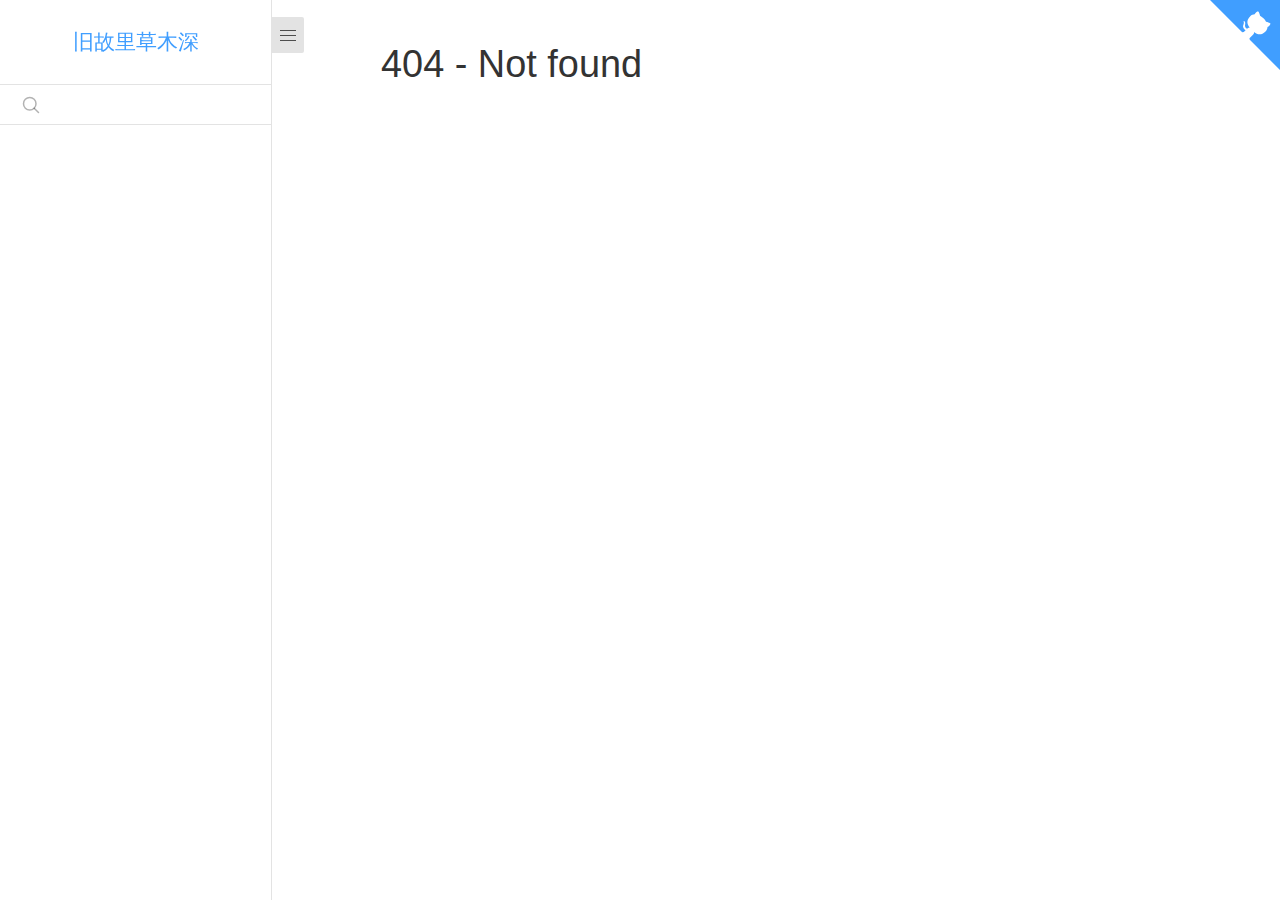
==== commit 572c2a2c: "'update'" ====
--- a/docs/index.html
+++ b/docs/index.html
@@ -7,8 +7,8 @@
   <meta http-equiv="X-UA-Compatible" content="IE=edge,chrome=1" />
   <meta name="description" content="Description">
   <meta name="viewport" content="width=device-width, user-scalable=no, initial-scale=1.0, maximum-scale=1.0, minimum-scale=1.0">
-  <link rel="stylesheet" href="vue.css">
-  <!-- <link rel="stylesheet" href="theme-simple.css">  -->
+  <!-- <link rel="stylesheet" href="vue.css"> -->
+  <link rel="stylesheet" href="theme-simple.css"> 
   <style>
       body{
           color:#3b3128;
